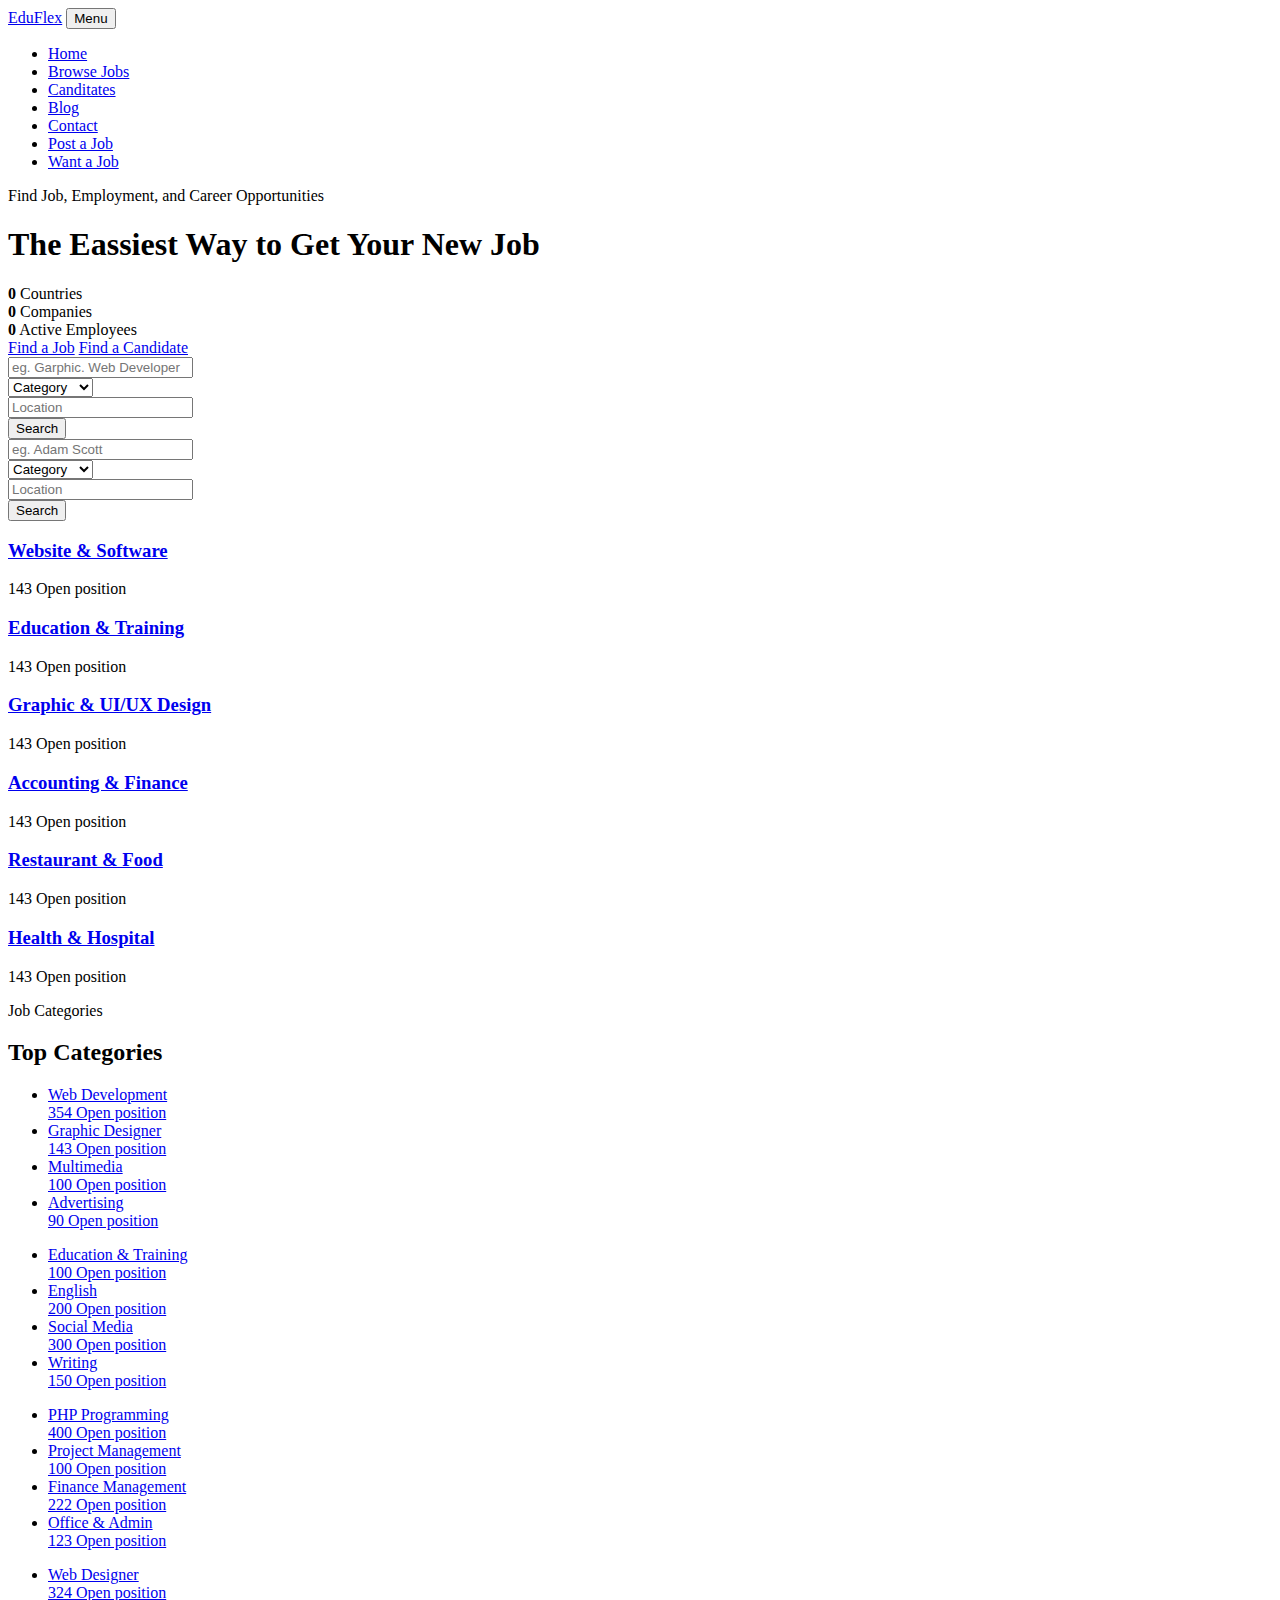
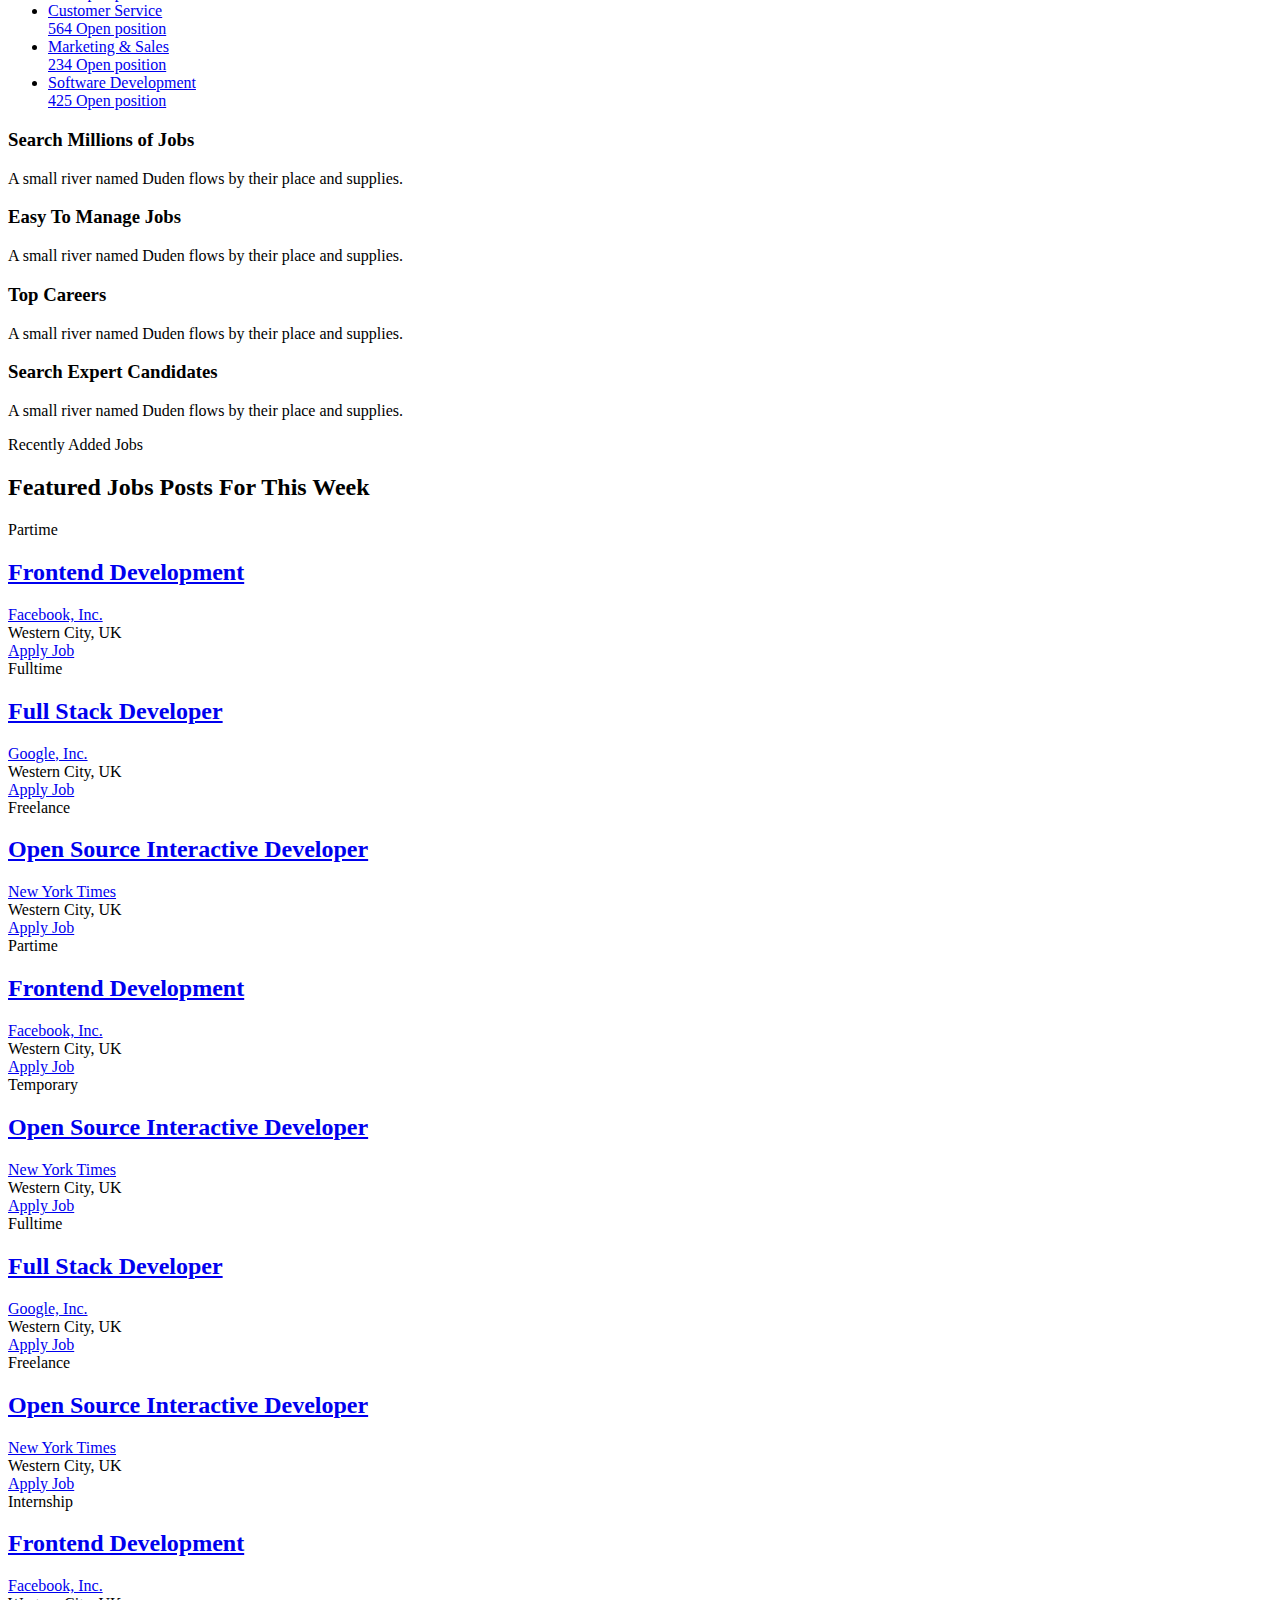
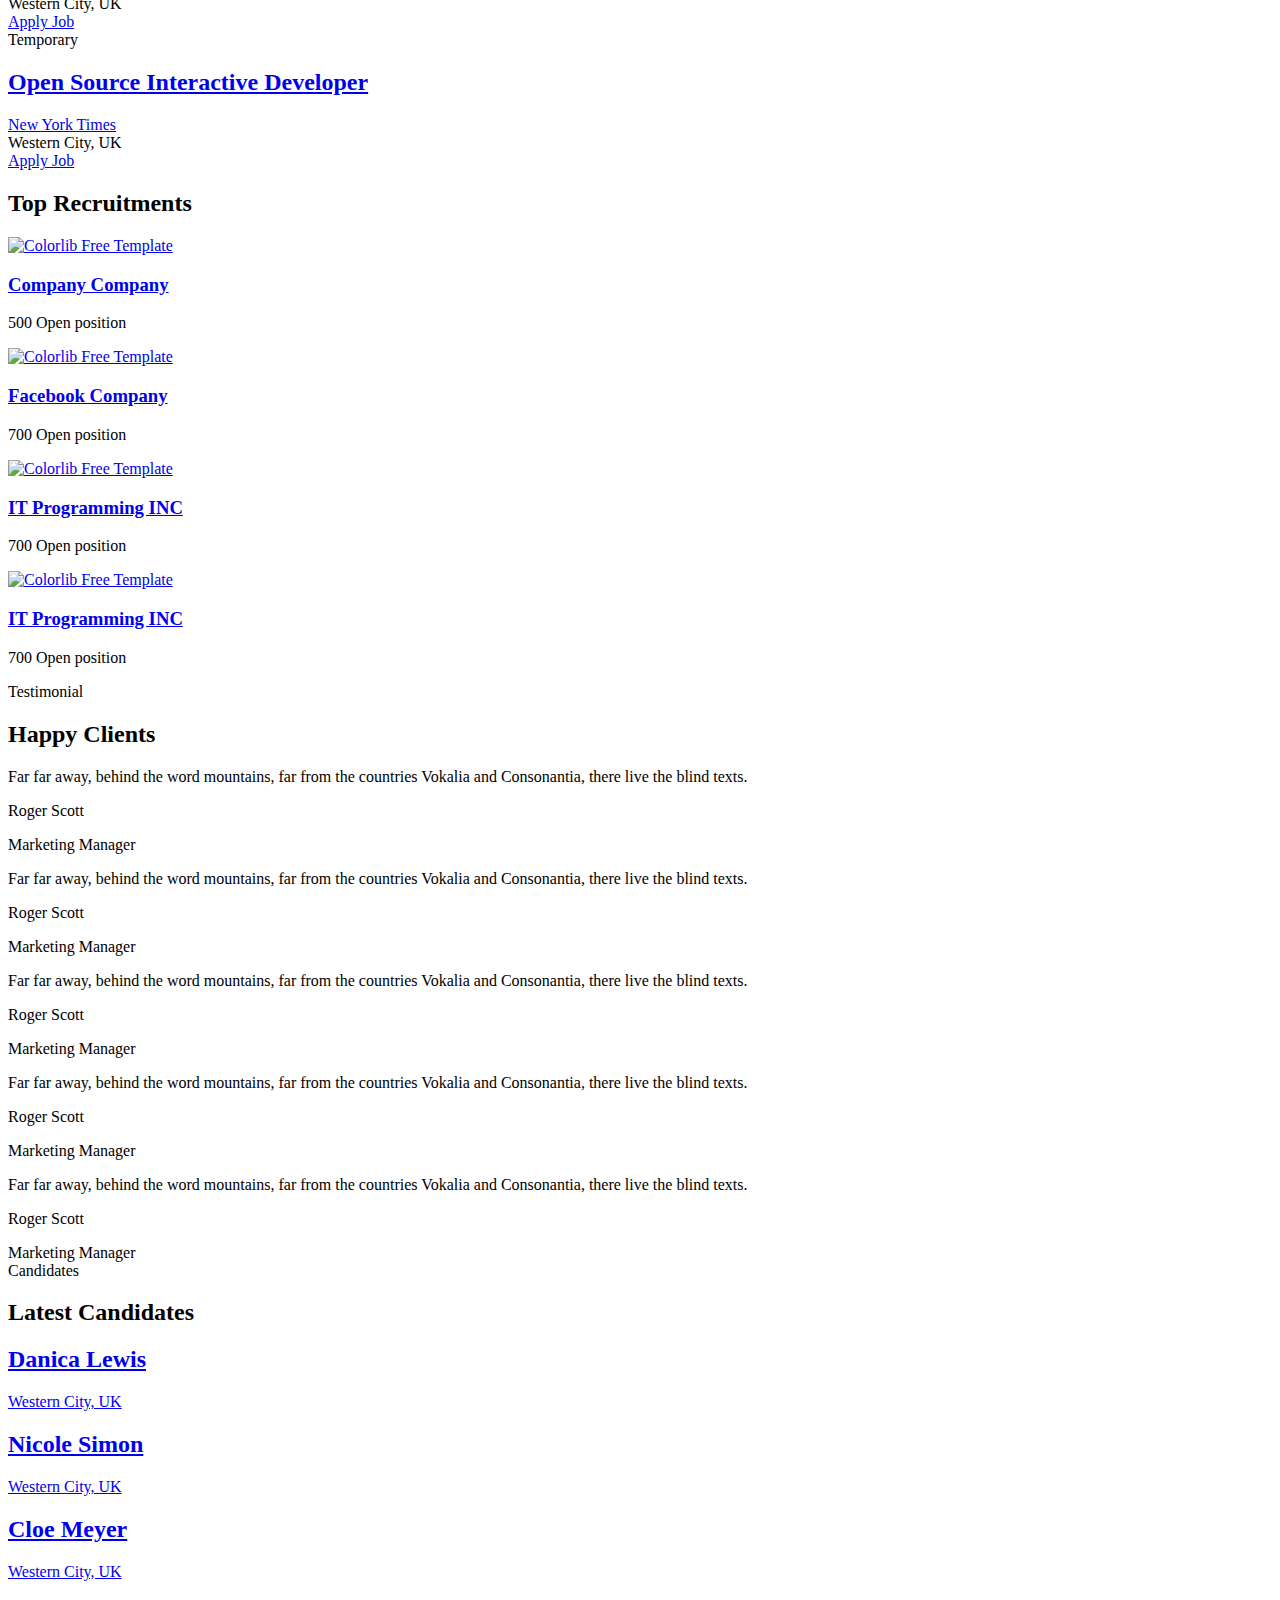
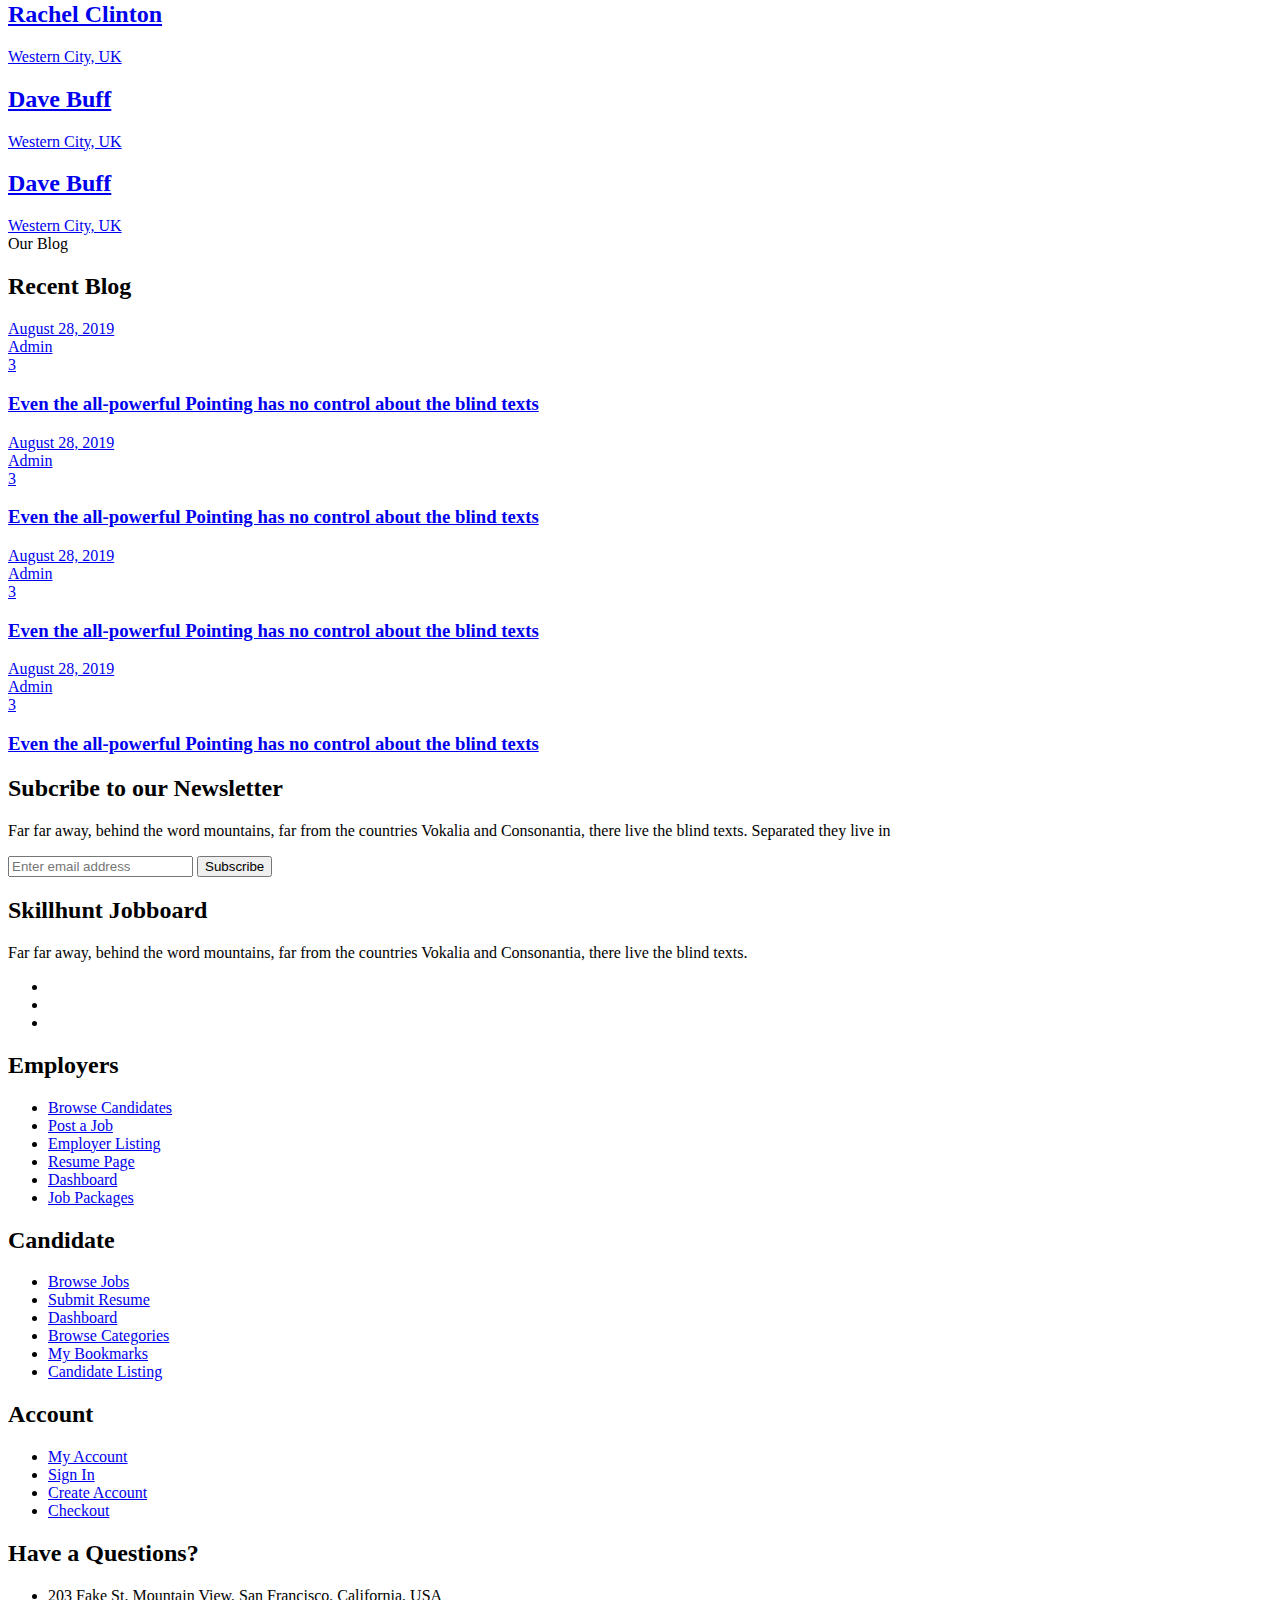
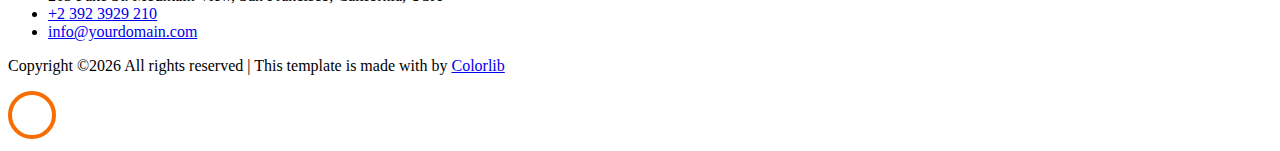
==== index.html @ 15dc2eec "Name changed" ====
<!DOCTYPE html>
<html lang="en">
  <head>
    <title>EduFlex</title>
    <meta charset="utf-8">
    <meta name="viewport" content="width=device-width, initial-scale=1, shrink-to-fit=no">
    
    <link href="https://fonts.googleapis.com/css?family=Source+Sans+Pro:300,400,600,700&display=swap" rel="stylesheet">

    <link rel="stylesheet" href="css/open-iconic-bootstrap.min.css">
    <link rel="stylesheet" href="css/animate.css">
    
    <link rel="stylesheet" href="css/owl.carousel.min.css">
    <link rel="stylesheet" href="css/owl.theme.default.min.css">
    <link rel="stylesheet" href="css/magnific-popup.css">

    <link rel="stylesheet" href="css/aos.css">

    <link rel="stylesheet" href="css/ionicons.min.css">

    <link rel="stylesheet" href="css/bootstrap-datepicker.css">
    <link rel="stylesheet" href="css/jquery.timepicker.css">

    
    <link rel="stylesheet" href="css/flaticon.css">
    <link rel="stylesheet" href="css/icomoon.css">
    <link rel="stylesheet" href="css/style.css">
  </head>
  <body>
    
	  <nav class="navbar navbar-expand-lg navbar-dark ftco_navbar bg-dark ftco-navbar-light" id="ftco-navbar">
	    <div class="container-fluid px-md-4	">
	      <a class="navbar-brand" href="index.html">EduFlex</a>
	      <button class="navbar-toggler" type="button" data-toggle="collapse" data-target="#ftco-nav" aria-controls="ftco-nav" aria-expanded="false" aria-label="Toggle navigation">
	        <span class="oi oi-menu"></span> Menu
	      </button>

	      <div class="collapse navbar-collapse" id="ftco-nav">
	        <ul class="navbar-nav ml-auto">
	          <li class="nav-item active"><a href="index.html" class="nav-link">Home</a></li>
	          <li class="nav-item"><a href="browsejobs.html" class="nav-link">Browse Jobs</a></li>
	          <li class="nav-item"><a href="candidates.html" class="nav-link">Canditates</a></li>
	          <li class="nav-item"><a href="blog.html" class="nav-link">Blog</a></li>
	          <li class="nav-item"><a href="contact.html" class="nav-link">Contact</a></li>
	          <li class="nav-item cta mr-md-1"><a href="new-post.html" class="nav-link">Post a Job</a></li>
	          <li class="nav-item cta cta-colored"><a href="job-post.html" class="nav-link">Want a Job</a></li>

	        </ul>
	      </div>
	    </div>
	  </nav>
    <!-- END nav -->
    
    <div class="hero-wrap img" style="background-image: url(images/bg_1.jpg);">
      <div class="overlay"></div>
      <div class="container">
      	<div class="row d-md-flex no-gutters slider-text align-items-center justify-content-center">
	        <div class="col-md-10 d-flex align-items-center ftco-animate">
	        	<div class="text text-center pt-5 mt-md-5">
	        		<p class="mb-4">Find Job, Employment, and Career Opportunities</p>
	            <h1 class="mb-5">The Eassiest Way to Get Your New Job</h1>
							<div class="ftco-counter ftco-no-pt ftco-no-pb">
			        	<div class="row">
				          <div class="col-md-4 d-flex justify-content-center counter-wrap ftco-animate">
				            <div class="block-18">
				              <div class="text d-flex">
				              	<div class="icon mr-2">
				              		<span class="flaticon-worldwide"></span>
				              	</div>
				              	<div class="desc text-left">
					                <strong class="number" data-number="46">0</strong>
					                <span>Countries</span>
				                </div>
				              </div>
				            </div>
				          </div>
				          <div class="col-md-4 d-flex justify-content-center counter-wrap ftco-animate">
				            <div class="block-18 text-center">
				              <div class="text d-flex">
				              	<div class="icon mr-2">
				              		<span class="flaticon-visitor"></span>
				              	</div>
				              	<div class="desc text-left">
					                <strong class="number" data-number="450">0</strong>
					                <span>Companies</span>
					              </div>
				              </div>
				            </div>
				          </div>
				          <div class="col-md-4 d-flex justify-content-center counter-wrap ftco-animate">
				            <div class="block-18 text-center">
				              <div class="text d-flex">
				              	<div class="icon mr-2">
				              		<span class="flaticon-resume"></span>
				              	</div>
				              	<div class="desc text-left">
					                <strong class="number" data-number="80000">0</strong>
					                <span>Active Employees</span>
					              </div>
				              </div>
				            </div>
				          </div>
				        </div>
			        </div>
							<div class="ftco-search my-md-5">
								<div class="row">
			            <div class="col-md-12 nav-link-wrap">
				            <div class="nav nav-pills text-center" id="v-pills-tab" role="tablist" aria-orientation="vertical">
				              <a class="nav-link active mr-md-1" id="v-pills-1-tab" data-toggle="pill" href="#v-pills-1" role="tab" aria-controls="v-pills-1" aria-selected="true">Find a Job</a>

				              <a class="nav-link" id="v-pills-2-tab" data-toggle="pill" href="#v-pills-2" role="tab" aria-controls="v-pills-2" aria-selected="false">Find a Candidate</a>

				            </div>
				          </div>
				          <div class="col-md-12 tab-wrap">
				            
				            <div class="tab-content p-4" id="v-pills-tabContent">

				              <div class="tab-pane fade show active" id="v-pills-1" role="tabpanel" aria-labelledby="v-pills-nextgen-tab">
				              	<form action="#" class="search-job">
				              		<div class="row no-gutters">
				              			<div class="col-md mr-md-2">
				              				<div class="form-group">
					              				<div class="form-field">
					              					<div class="icon"><span class="icon-briefcase"></span></div>
									                <input type="text" class="form-control" placeholder="eg. Garphic. Web Developer">
									              </div>
								              </div>
				              			</div>
				              			<div class="col-md mr-md-2">
				              				<div class="form-group">
				              					<div class="form-field">
					              					<div class="select-wrap">
							                      <div class="icon"><span class="ion-ios-arrow-down"></span></div>
							                      <select name="" id="" class="form-control">
							                      	<option value="">Category</option>
							                      	<option value="">Full Time</option>
							                        <option value="">Part Time</option>
							                        <option value="">Freelance</option>
							                        <option value="">Internship</option>
							                        <option value="">Temporary</option>
							                      </select>
							                    </div>
									              </div>
								              </div>
				              			</div>
				              			<div class="col-md mr-md-2">
				              				<div class="form-group">
				              					<div class="form-field">
					              					<div class="icon"><span class="icon-map-marker"></span></div>
									                <input type="text" class="form-control" placeholder="Location">
									              </div>
								              </div>
				              			</div>
				              			<div class="col-md">
				              				<div class="form-group">
				              					<div class="form-field">
								                	<button type="submit" class="form-control btn btn-primary">Search</button>
									              </div>
								              </div>
				              			</div>
				              		</div>
				              	</form>
				              </div>

				              <div class="tab-pane fade" id="v-pills-2" role="tabpanel" aria-labelledby="v-pills-performance-tab">
				              	<form action="#" class="search-job">
				              		<div class="row">
				              			<div class="col-md">
				              				<div class="form-group">
					              				<div class="form-field">
					              					<div class="icon"><span class="icon-user"></span></div>
									                <input type="text" class="form-control" placeholder="eg. Adam Scott">
									              </div>
								              </div>
				              			</div>
				              			<div class="col-md">
				              				<div class="form-group">
				              					<div class="form-field">
					              					<div class="select-wrap">
							                      <div class="icon"><span class="ion-ios-arrow-down"></span></div>
							                      <select name="" id="" class="form-control">
							                      	<option value="">Category</option>
							                      	<option value="">Full Time</option>
							                        <option value="">Part Time</option>
							                        <option value="">Freelance</option>
							                        <option value="">Internship</option>
							                        <option value="">Temporary</option>
							                      </select>
							                    </div>
									              </div>
								              </div>
				              			</div>
				              			<div class="col-md">
				              				<div class="form-group">
				              					<div class="form-field">
					              					<div class="icon"><span class="icon-map-marker"></span></div>
									                <input type="text" class="form-control" placeholder="Location">
									              </div>
								              </div>
				              			</div>
				              			<div class="col-md">
				              				<div class="form-group">
				              					<div class="form-field">
									                <button type="submit" class="form-control btn btn-primary">Search</button>
									              </div>
								              </div>
				              			</div>
				              		</div>
				              	</form>
				              </div>
				            </div>
				          </div>
				        </div>
			        </div>
	          </div>
	        </div>
	    	</div>
      </div>
    </div>

    <section class="ftco-section ftco-no-pt ftco-no-pb">
    	<div class="container">
    		<div class="row">
    			<div class="col-md-12">
    				<div class="category-wrap">
    					<div class="row no-gutters">
    						<div class="col-md-2">
    							<div class="top-category text-center no-border-left">
    								<h3><a href="#">Website &amp; Software</a></h3>
    								<span class="icon flaticon-contact"></span>
    								<p><span class="number">143</span> <span>Open position</span></p>
    							</div>
    						</div>
    						<div class="col-md-2">
    							<div class="top-category text-center active">
    								<h3><a href="#">Education &amp; Training</a></h3>
    								<span class="icon flaticon-mortarboard"></span>
    								<p><span class="number">143</span> <span>Open position</span></p>
    							</div>
    						</div>
    						<div class="col-md-2">
    							<div class="top-category text-center">
    								<h3><a href="#">Graphic &amp; UI/UX Design</a></h3>
    								<span class="icon flaticon-idea"></span>
    								<p><span class="number">143</span> <span>Open position</span></p>
    							</div>
    						</div>
    						<div class="col-md-2">
    							<div class="top-category text-center">
    								<h3><a href="#">Accounting &amp; Finance</a></h3>
    								<span class="icon flaticon-accounting"></span>
    								<p><span class="number">143</span> <span>Open position</span></p>
    							</div>
    						</div>
    						<div class="col-md-2">
    							<div class="top-category text-center">
    								<h3><a href="#">Restaurant &amp; Food</a></h3>
    								<span class="icon flaticon-dish"></span>
    								<p><span class="number">143</span> <span>Open position</span></p>
    							</div>
    						</div>
    						<div class="col-md-2">
    							<div class="top-category text-center">
    								<h3><a href="#">Health &amp; Hospital</a></h3>
    								<span class="icon flaticon-stethoscope"></span>
    								<p><span class="number">143</span> <span>Open position</span></p>
    							</div>
    						</div>
    					</div>
    				</div>
    			</div>
    		</div>
    	</div>
    </section>

    <section class="ftco-section">
    	<div class="container">
    		<div class="row justify-content-center mb-5">
          <div class="col-md-7 heading-section text-center ftco-animate">
          	<span class="subheading">Job Categories</span>
            <h2 class="mb-0">Top Categories</h2>
          </div>
        </div>
        <div class="row">
        	<div class="col-md-3 ftco-animate">
        		<ul class="category text-center">
        			<li><a href="#">Web Development <br><span class="number">354</span> <span>Open position</span><i class="ion-ios-arrow-forward"></i></a></li>
        			<li><a href="#">Graphic Designer <br><span class="number">143</span> <span>Open position</span><i class="ion-ios-arrow-forward"></i></a></li>
        			<li><a href="#">Multimedia <br><span class="number">100</span> <span>Open position</span><i class="ion-ios-arrow-forward"></i></a></li>
        			<li><a href="#">Advertising <br><span class="number">90</span> <span>Open position</span><i class="ion-ios-arrow-forward"></i></a></li>
        		</ul>
        	</div>
        	<div class="col-md-3 ftco-animate">
        		<ul class="category text-center">
        			<li><a href="#">Education &amp; Training <br><span class="number">100</span> <span>Open position</span><i class="ion-ios-arrow-forward"></i></a></li>
        			<li><a href="#">English <br><span class="number">200</span> <span>Open position</span><i class="ion-ios-arrow-forward"></i></a></li>
        			<li><a href="#">Social Media <br><span class="number">300</span> <span>Open position</span><i class="ion-ios-arrow-forward"></i></a></li>
        			<li><a href="#">Writing <br><span class="number">150</span> <span>Open position</span><i class="ion-ios-arrow-forward"></i></a></li>
        		</ul>
        	</div>
        	<div class="col-md-3 ftco-animate">
        		<ul class="category text-center">
        			<li><a href="#">PHP Programming <br><span class="number">400</span> <span>Open position</span><i class="ion-ios-arrow-forward"></i></a></li>
        			<li><a href="#">Project Management <br><span class="number">100</span> <span>Open position</span><i class="ion-ios-arrow-forward"></i></a></li>
        			<li><a href="#">Finance Management <br><span class="number">222</span> <span>Open position</span><i class="ion-ios-arrow-forward"></i></a></li>
        			<li><a href="#">Office &amp; Admin <br><span class="number">123</span> <span>Open position</span><i class="ion-ios-arrow-forward"></i></a></li>
        		</ul>
        	</div>
        	<div class="col-md-3 ftco-animate">
        		<ul class="category text-center">
        			<li><a href="#">Web Designer <br><span class="number">324</span> <span>Open position</span></span><i class="ion-ios-arrow-forward"></i></a></li>
        			<li><a href="#">Customer Service <br><span class="number">564</span> <span>Open position</span><i class="ion-ios-arrow-forward"></i></a></li>
        			<li><a href="#">Marketing &amp; Sales <br><span class="number">234</span> <span>Open position</span><i class="ion-ios-arrow-forward"></i></a></li>
        			<li><a href="#">Software Development <br><span class="number">425</span> <span>Open position</span><i class="ion-ios-arrow-forward"></i></a></li>
        		</ul>
        	</div>
        </div>
    	</div>
    </section>

    <section class="ftco-section services-section">
      <div class="container">
        <div class="row d-flex">
          <div class="col-md-3 d-flex align-self-stretch ftco-animate">
            <div class="media block-6 services d-block">
              <div class="icon"><span class="flaticon-resume"></span></div>
              <div class="media-body">
                <h3 class="heading mb-3">Search Millions of Jobs</h3>
                <p>A small river named Duden flows by their place and supplies.</p>
              </div>
            </div>      
          </div>
          <div class="col-md-3 d-flex align-self-stretch ftco-animate">
            <div class="media block-6 services d-block">
              <div class="icon"><span class="flaticon-team"></span></div>
              <div class="media-body">
                <h3 class="heading mb-3">Easy To Manage Jobs</h3>
                <p>A small river named Duden flows by their place and supplies.</p>
              </div>
            </div>    
          </div>
          <div class="col-md-3 d-flex align-self-stretch ftco-animate">
            <div class="media block-6 services d-block">
              <div class="icon"><span class="flaticon-career"></span></div>
              <div class="media-body">
                <h3 class="heading mb-3">Top Careers</h3>
                <p>A small river named Duden flows by their place and supplies.</p>
              </div>
            </div>      
          </div>
          <div class="col-md-3 d-flex align-self-stretch ftco-animate">
            <div class="media block-6 services d-block">
              <div class="icon"><span class="flaticon-employees"></span></div>
              <div class="media-body">
                <h3 class="heading mb-3">Search Expert Candidates</h3>
                <p>A small river named Duden flows by their place and supplies.</p>
              </div>
            </div>      
          </div>
        </div>
      </div>
    </section>

		<section class="ftco-section bg-light">
			<div class="container">
				<div class="row">
					<div class="col-lg-9 pr-lg-5">
						<div class="row justify-content-center pb-3">
		          <div class="col-md-12 heading-section ftco-animate">
		          	<span class="subheading">Recently Added Jobs</span>
		            <h2 class="mb-4">Featured Jobs Posts For This Week</h2>
		          </div>
		        </div>
						<div class="row">
							<div class="col-md-12 ftco-animate">
		            <div class="job-post-item p-4 d-block d-lg-flex align-items-center">
		              <div class="one-third mb-4 mb-md-0">
		                <div class="job-post-item-header align-items-center">
		                	<span class="subadge">Partime</span>
		                  <h2 class="mr-3 text-black"><a href="#">Frontend Development</a></h2>
		                </div>
		                <div class="job-post-item-body d-block d-md-flex">
		                  <div class="mr-3"><span class="icon-layers"></span> <a href="#">Facebook, Inc.</a></div>
		                  <div><span class="icon-my_location"></span> <span>Western City, UK</span></div>
		                </div>
		              </div>

		              <div class="one-forth ml-auto d-flex align-items-center mt-4 md-md-0">
		              	<div>
			                <a href="#" class="icon text-center d-flex justify-content-center align-items-center icon mr-2">
			                	<span class="icon-heart"></span>
			                </a>
		                </div>
		                <a href="job-single.html" class="btn btn-primary py-2">Apply Job</a>
		              </div>
		            </div>
		          </div><!-- end -->

							<div class="col-md-12 ftco-animate">
		            <div class="job-post-item p-4 d-block d-lg-flex align-items-center">
		              <div class="one-third mb-4 mb-md-0">
		                <div class="job-post-item-header align-items-center">
											<span class="subadge">Fulltime</span>
		                  <h2 class="mr-3 text-black"><a href="#">Full Stack Developer</a></h2>
		                </div>
		                <div class="job-post-item-body d-block d-md-flex">
		                  <div class="mr-3"><span class="icon-layers"></span> <a href="#">Google, Inc.</a></div>
		                  <div><span class="icon-my_location"></span> <span>Western City, UK</span></div>
		                </div>
		              </div>

		              <div class="one-forth ml-auto d-flex align-items-center mt-4 md-md-0">
		              	<div>
			                <a href="#" class="icon text-center d-flex justify-content-center align-items-center icon mr-2">
			                	<span class="icon-heart"></span>
			                </a>
		                </div>
		                <a href="job-single.html" class="btn btn-primary py-2">Apply Job</a>
		              </div>
		            </div>
		          </div><!-- end -->

		          <div class="col-md-12 ftco-animate">
		            <div class="job-post-item p-4 d-block d-lg-flex align-items-center">
		              <div class="one-third mb-4 mb-md-0">
		                <div class="job-post-item-header align-items-center">
		                	<span class="subadge">Freelance</span>
		                  <h2 class="mr-3 text-black"><a href="#">Open Source Interactive Developer</a></h2>
		                </div>
		                <div class="job-post-item-body d-block d-md-flex">
		                  <div class="mr-3"><span class="icon-layers"></span> <a href="#">New York Times</a></div>
		                  <div><span class="icon-my_location"></span> <span>Western City, UK</span></div>
		                </div>
		              </div>

		              <div class="one-forth ml-auto d-flex align-items-center mt-4 md-md-0">
		              	<div>
			                <a href="#" class="icon text-center d-flex justify-content-center align-items-center icon mr-2">
			                	<span class="icon-heart"></span>
			                </a>
		                </div>
		                <a href="job-single.html" class="btn btn-primary py-2">Apply Job</a>
		              </div>
		            </div>
		          </div><!-- end -->

		          <div class="col-md-12 ftco-animate">
		            <div class="job-post-item p-4 d-block d-lg-flex align-items-center">
		              <div class="one-third mb-4 mb-md-0">
		                <div class="job-post-item-header align-items-center">
		                	<span class="subadge">Partime</span>
		                  <h2 class="mr-3 text-black"><a href="#">Frontend Development</a></h2>
		                </div>
		                <div class="job-post-item-body d-block d-md-flex">
		                  <div class="mr-3"><span class="icon-layers"></span> <a href="#">Facebook, Inc.</a></div>
		                  <div><span class="icon-my_location"></span> <span>Western City, UK</span></div>
		                </div>
		              </div>

		              <div class="one-forth ml-auto d-flex align-items-center mt-4 md-md-0">
		              	<div>
			                <a href="#" class="icon text-center d-flex justify-content-center align-items-center icon mr-2">
			                	<span class="icon-heart"></span>
			                </a>
		                </div>
		                <a href="job-single.html" class="btn btn-primary py-2">Apply Job</a>
		              </div>
		            </div>
		          </div><!-- end -->

		          <div class="col-md-12 ftco-animate">
		            <div class="job-post-item p-4 d-block d-lg-flex align-items-center">
		              <div class="one-third mb-4 mb-md-0">
		                <div class="job-post-item-header align-items-center">
		                	<span class="subadge">Temporary</span>
		                  <h2 class="mr-3 text-black"><a href="#">Open Source Interactive Developer</a></h2>
		                </div>
		                <div class="job-post-item-body d-block d-md-flex">
		                  <div class="mr-3"><span class="icon-layers"></span> <a href="#">New York Times</a></div>
		                  <div><span class="icon-my_location"></span> <span>Western City, UK</span></div>
		                </div>
		              </div>

		              <div class="one-forth ml-auto d-flex align-items-center mt-4 md-md-0">
		              	<div>
			                <a href="#" class="icon text-center d-flex justify-content-center align-items-center icon mr-2">
			                	<span class="icon-heart"></span>
			                </a>
		                </div>
		                <a href="job-single.html" class="btn btn-primary py-2">Apply Job</a>
		              </div>
		            </div>
		          </div><!-- end -->

		         	<div class="col-md-12 ftco-animate">
		            <div class="job-post-item p-4 d-block d-lg-flex align-items-center">
		              <div class="one-third mb-4 mb-md-0">
		                <div class="job-post-item-header align-items-center">
		                	<span class="subadge">Fulltime</span>
		                  <h2 class="mr-3 text-black"><a href="#">Full Stack Developer</a></h2>
		                </div>
		                <div class="job-post-item-body d-block d-md-flex">
		                  <div class="mr-3"><span class="icon-layers"></span> <a href="#">Google, Inc.</a></div>
		                  <div><span class="icon-my_location"></span> <span>Western City, UK</span></div>
		                </div>
		              </div>

		              <div class="one-forth ml-auto d-flex align-items-center mt-4 md-md-0">
		              	<div>
			                <a href="#" class="icon text-center d-flex justify-content-center align-items-center icon mr-2">
			                	<span class="icon-heart"></span>
			                </a>
		                </div>
		                <a href="job-single.html" class="btn btn-primary py-2">Apply Job</a>
		              </div>
		            </div>
		          </div><!-- end -->

		          <div class="col-md-12 ftco-animate">
		            <div class="job-post-item p-4 d-block d-lg-flex align-items-center">
		              <div class="one-third mb-4 mb-md-0">
		                <div class="job-post-item-header align-items-center">
		                	<span class="subadge">Freelance</span>
		                  <h2 class="mr-3 text-black"><a href="#">Open Source Interactive Developer</a></h2>
		                </div>
		                <div class="job-post-item-body d-block d-md-flex">
		                  <div class="mr-3"><span class="icon-layers"></span> <a href="#">New York Times</a></div>
		                  <div><span class="icon-my_location"></span> <span>Western City, UK</span></div>
		                </div>
		              </div>

		              <div class="one-forth ml-auto d-flex align-items-center mt-4 md-md-0">
		              	<div>
			                <a href="#" class="icon text-center d-flex justify-content-center align-items-center icon mr-2">
			                	<span class="icon-heart"></span>
			                </a>
		                </div>
		                <a href="job-single.html" class="btn btn-primary py-2">Apply Job</a>
		              </div>
		            </div>
		          </div><!-- end -->

		          <div class="col-md-12 ftco-animate">
		            <div class="job-post-item p-4 d-block d-lg-flex align-items-center">
		              <div class="one-third mb-4 mb-md-0">
		                <div class="job-post-item-header align-items-center">
		                	<span class="subadge">Internship</span>
		                  <h2 class="mr-3 text-black"><a href="#">Frontend Development</a></h2>
		                </div>
		                <div class="job-post-item-body d-block d-md-flex">
		                  <div class="mr-3"><span class="icon-layers"></span> <a href="#">Facebook, Inc.</a></div>
		                  <div><span class="icon-my_location"></span> <span>Western City, UK</span></div>
		                </div>
		              </div>

		              <div class="one-forth ml-auto d-flex align-items-center mt-4 md-md-0">
		              	<div>
			                <a href="#" class="icon text-center d-flex justify-content-center align-items-center icon mr-2">
			                	<span class="icon-heart"></span>
			                </a>
		                </div>
		                <a href="job-single.html" class="btn btn-primary py-2">Apply Job</a>
		              </div>
		            </div>
		          </div><!-- end -->

		          <div class="col-md-12 ftco-animate">
		            <div class="job-post-item p-4 d-block d-lg-flex align-items-center">
		              <div class="one-third mb-4 mb-md-0">
		                <div class="job-post-item-header align-items-center">
		                	<span class="subadge">Temporary</span>
		                  <h2 class="mr-3 text-black"><a href="#">Open Source Interactive Developer</a></h2>
		                </div>
		                <div class="job-post-item-body d-block d-md-flex">
		                  <div class="mr-3"><span class="icon-layers"></span> <a href="#">New York Times</a></div>
		                  <div><span class="icon-my_location"></span> <span>Western City, UK</span></div>
		                </div>
		              </div>

		              <div class="one-forth ml-auto d-flex align-items-center mt-4 md-md-0">
		              	<div>
			                <a href="#" class="icon text-center d-flex justify-content-center align-items-center icon mr-2">
			                	<span class="icon-heart"></span>
			                </a>
		                </div>
		                <a href="job-single.html" class="btn btn-primary py-2">Apply Job</a>
		              </div>
		            </div>
		          </div><!-- end -->
		        </div>
		      </div>
		      <div class="col-lg-3 sidebar">
		        <div class="row justify-content-center pb-3">
		          <div class="col-md-12 heading-section ftco-animate">
		            <h2 class="mb-4">Top Recruitments</h2>
		          </div>
		        </div>
		        <div class="sidebar-box ftco-animate">
		        	<div class="">
			        	<a href="#" class="company-wrap"><img src="images/company-1.jpg" class="img-fluid" alt="Colorlib Free Template"></a>
			        	<div class="text p-3">
			        		<h3><a href="#">Company Company</a></h3>
			        		<p><span class="number">500</span> <span>Open position</span></p>
			        	</div>
		        	</div>
		        </div>
		        <div class="sidebar-box ftco-animate">
		        	<div class="">
			        	<a href="#" class="company-wrap"><img src="images/company-2.jpg" class="img-fluid" alt="Colorlib Free Template"></a>
			        	<div class="text p-3">
			        		<h3><a href="#">Facebook Company</a></h3>
			        		<p><span class="number">700</span> <span>Open position</span></p>
			        	</div>
			        </div>
		        </div>
		        <div class="sidebar-box ftco-animate">
		        	<div class="">
			        	<a href="#" class="company-wrap"><img src="images/company-3.jpg" class="img-fluid" alt="Colorlib Free Template"></a>
			        	<div class="text p-3">
			        		<h3><a href="#">IT Programming INC</a></h3>
			        		<p><span class="number">700</span> <span>Open position</span></p>
			        	</div>
			        </div>
		        </div>
		        <div class="sidebar-box ftco-animate">
		        	<div class="">
			        	<a href="#" class="company-wrap"><img src="images/company-4.jpg" class="img-fluid" alt="Colorlib Free Template"></a>
			        	<div class="text p-3">
			        		<h3><a href="#">IT Programming INC</a></h3>
			        		<p><span class="number">700</span> <span>Open position</span></p>
			        	</div>
			        </div>
		        </div>
		      </div>
				</div>
			</div>
		</section>



    <section class="ftco-section testimony-section">
      <div class="container">
        <div class="row justify-content-center mb-4">
          <div class="col-md-7 text-center heading-section ftco-animate">
          	<span class="subheading">Testimonial</span>
            <h2 class="mb-4">Happy Clients</h2>
          </div>
        </div>
        <div class="row ftco-animate">
          <div class="col-md-12">
            <div class="carousel-testimony owl-carousel ftco-owl">
              <div class="item">
                <div class="testimony-wrap py-4">
                  <div class="text">
                    <p class="mb-4">Far far away, behind the word mountains, far from the countries Vokalia and Consonantia, there live the blind texts.</p>
                    <div class="d-flex align-items-center">
                    	<div class="user-img" style="background-image: url(images/person_1.jpg)"></div>
                    	<div class="pl-3">
		                    <p class="name">Roger Scott</p>
		                    <span class="position">Marketing Manager</span>
		                  </div>
	                  </div>
                  </div>
                </div>
              </div>
              <div class="item">
                <div class="testimony-wrap py-4">
                  <div class="text">
                    <p class="mb-4">Far far away, behind the word mountains, far from the countries Vokalia and Consonantia, there live the blind texts.</p>
                    <div class="d-flex align-items-center">
                    	<div class="user-img" style="background-image: url(images/person_2.jpg)"></div>
                    	<div class="pl-3">
		                    <p class="name">Roger Scott</p>
		                    <span class="position">Marketing Manager</span>
		                  </div>
	                  </div>
                  </div>
                </div>
              </div>
              <div class="item">
                <div class="testimony-wrap py-4">
                  <div class="text">
                    <p class="mb-4">Far far away, behind the word mountains, far from the countries Vokalia and Consonantia, there live the blind texts.</p>
                    <div class="d-flex align-items-center">
                    	<div class="user-img" style="background-image: url(images/person_3.jpg)"></div>
                    	<div class="pl-3">
		                    <p class="name">Roger Scott</p>
		                    <span class="position">Marketing Manager</span>
		                  </div>
	                  </div>
                  </div>
                </div>
              </div>
              <div class="item">
                <div class="testimony-wrap py-4">
                  <div class="text">
                    <p class="mb-4">Far far away, behind the word mountains, far from the countries Vokalia and Consonantia, there live the blind texts.</p>
                    <div class="d-flex align-items-center">
                    	<div class="user-img" style="background-image: url(images/person_1.jpg)"></div>
                    	<div class="pl-3">
		                    <p class="name">Roger Scott</p>
		                    <span class="position">Marketing Manager</span>
		                  </div>
	                  </div>
                  </div>
                </div>
              </div>
              <div class="item">
                <div class="testimony-wrap py-4">
                  <div class="text">
                    <p class="mb-4">Far far away, behind the word mountains, far from the countries Vokalia and Consonantia, there live the blind texts.</p>
                    <div class="d-flex align-items-center">
                    	<div class="user-img" style="background-image: url(images/person_2.jpg)"></div>
                    	<div class="pl-3">
		                    <p class="name">Roger Scott</p>
		                    <span class="position">Marketing Manager</span>
		                  </div>
	                  </div>
                  </div>
                </div>
              </div>
            </div>
          </div>
        </div>
      </div>
    </section>

    <section class="ftco-section ftco-candidates bg-primary">
    	<div class="container">
    		<div class="row justify-content-center pb-3">
          <div class="col-md-10 heading-section heading-section-white text-center ftco-animate">
          	<span class="subheading">Candidates</span>
            <h2 class="mb-4">Latest Candidates</h2>
          </div>
        </div>
    	</div>
    	<div class="container">
        <div class="row">
        	<div class="col-md-12 ftco-animate">
        		<div class="carousel-candidates owl-carousel">
        			<div class="item">
		        		<a href="#" class="team text-center">
		        			<div class="img" style="background-image: url(images/person_1.jpg);"></div>
		        			<h2>Danica Lewis</h2>
		        			<span class="position">Western City, UK</span>
		        		</a>
        			</div>
        			<div class="item">
	        			<a href="#" class="team text-center">
		        			<div class="img" style="background-image: url(images/person_2.jpg);"></div>
		        			<h2>Nicole Simon</h2>
		        			<span class="position">Western City, UK</span>
		        		</a>
	        		</div>
	        		<div class="item">
	        			<a href="#" class="team text-center">
		        			<div class="img" style="background-image: url(images/person_3.jpg);"></div>
		        			<h2>Cloe Meyer</h2>
		        			<span class="position">Western City, UK</span>
		        		</a>
	        		</div>
	        		<div class="item">
	        			<a href="#" class="team text-center">
		        			<div class="img" style="background-image: url(images/person_4.jpg);"></div>
		        			<h2>Rachel Clinton</h2>
		        			<span class="position">Western City, UK</span>
		        		</a>
	        		</div>
	        		<div class="item">
	        			<a href="#" class="team text-center">
		        			<div class="img" style="background-image: url(images/person_5.jpg);"></div>
		        			<h2>Dave Buff</h2>
		        			<span class="position">Western City, UK</span>
		        		</a>
	        		</div>
	        		<div class="item">
	        			<a href="#" class="team text-center">
		        			<div class="img" style="background-image: url(images/person_6.jpg);"></div>
		        			<h2>Dave Buff</h2>
		        			<span class="position">Western City, UK</span>
		        		</a>
	        		</div>
        		</div>
        	</div>
        </div>
    	</div>
    </section>

    <section class="ftco-section bg-light">
      <div class="container">
        <div class="row justify-content-center mb-5 pb-3">
          <div class="col-md-7 heading-section text-center ftco-animate">
          	<span class="subheading">Our Blog</span>
            <h2><span>Recent</span> Blog</h2>
          </div>
        </div>
        <div class="row d-flex">
          <div class="col-md-3 d-flex ftco-animate">
            <div class="blog-entry align-self-stretch">
              <a href="blog-single.html" class="block-20" style="background-image: url('images/image_1.jpg');">
              </a>
              <div class="text mt-3">
              	<div class="meta mb-2">
                  <div><a href="#">August 28, 2019</a></div>
                  <div><a href="#">Admin</a></div>
                  <div><a href="#" class="meta-chat"><span class="icon-chat"></span> 3</a></div>
                </div>
                <h3 class="heading"><a href="#">Even the all-powerful Pointing has no control about the blind texts</a></h3>
              </div>
            </div>
          </div>
          <div class="col-md-3 d-flex ftco-animate">
            <div class="blog-entry align-self-stretch">
              <a href="blog-single.html" class="block-20" style="background-image: url('images/image_2.jpg');">
              </a>
              <div class="text mt-3">
              	<div class="meta mb-2">
                  <div><a href="#">August 28, 2019</a></div>
                  <div><a href="#">Admin</a></div>
                  <div><a href="#" class="meta-chat"><span class="icon-chat"></span> 3</a></div>
                </div>
                <h3 class="heading"><a href="#">Even the all-powerful Pointing has no control about the blind texts</a></h3>
              </div>
            </div>
          </div>
          <div class="col-md-3 d-flex ftco-animate">
            <div class="blog-entry align-self-stretch">
              <a href="blog-single.html" class="block-20" style="background-image: url('images/image_3.jpg');">
              </a>
              <div class="text mt-3">
              	<div class="meta mb-2">
                  <div><a href="#">August 28, 2019</a></div>
                  <div><a href="#">Admin</a></div>
                  <div><a href="#" class="meta-chat"><span class="icon-chat"></span> 3</a></div>
                </div>
                <h3 class="heading"><a href="#">Even the all-powerful Pointing has no control about the blind texts</a></h3>
              </div>
            </div>
          </div>
          <div class="col-md-3 d-flex ftco-animate">
            <div class="blog-entry align-self-stretch">
              <a href="blog-single.html" class="block-20" style="background-image: url('images/image_4.jpg');">
              </a>
              <div class="text mt-3">
              	<div class="meta mb-2">
                  <div><a href="#">August 28, 2019</a></div>
                  <div><a href="#">Admin</a></div>
                  <div><a href="#" class="meta-chat"><span class="icon-chat"></span> 3</a></div>
                </div>
                <h3 class="heading"><a href="#">Even the all-powerful Pointing has no control about the blind texts</a></h3>
              </div>
            </div>
          </div>
        </div>
      </div>
    </section>
		
		<section class="ftco-section-parallax">
      <div class="parallax-img d-flex align-items-center">
        <div class="container">
          <div class="row d-flex justify-content-center">
            <div class="col-md-7 text-center heading-section heading-section-white ftco-animate">
              <h2>Subcribe to our Newsletter</h2>
              <p>Far far away, behind the word mountains, far from the countries Vokalia and Consonantia, there live the blind texts. Separated they live in</p>
              <div class="row d-flex justify-content-center mt-4 mb-4">
                <div class="col-md-12">
                  <form action="#" class="subscribe-form">
                    <div class="form-group d-flex">
                      <input type="text" class="form-control" placeholder="Enter email address">
                      <input type="submit" value="Subscribe" class="submit px-3">
                    </div>
                  </form>
                </div>
              </div>
            </div>
          </div>
        </div>
      </div>
    </section>

    <footer class="ftco-footer ftco-bg-dark ftco-section">
      <div class="container">
        <div class="row mb-5">
        	<div class="col-md">
             <div class="ftco-footer-widget mb-4">
              <h2 class="ftco-heading-2">Skillhunt Jobboard</h2>
              <p>Far far away, behind the word mountains, far from the countries Vokalia and Consonantia, there live the blind texts.</p>
              <ul class="ftco-footer-social list-unstyled float-md-left float-lft mt-3">
                <li class="ftco-animate"><a href="#"><span class="icon-twitter"></span></a></li>
                <li class="ftco-animate"><a href="#"><span class="icon-facebook"></span></a></li>
                <li class="ftco-animate"><a href="#"><span class="icon-instagram"></span></a></li>
              </ul>
            </div>
          </div>
          <div class="col-md">
            <div class="ftco-footer-widget mb-4">
              <h2 class="ftco-heading-2">Employers</h2>
              <ul class="list-unstyled">
                <li><a href="#" class="pb-1 d-block">Browse Candidates</a></li>
                <li><a href="#" class="pb-1 d-block">Post a Job</a></li>
                <li><a href="#" class="pb-1 d-block">Employer Listing</a></li>
                <li><a href="#" class="pb-1 d-block">Resume Page</a></li>
                <li><a href="#" class="pb-1 d-block">Dashboard</a></li>
                <li><a href="#" class="pb-1 d-block">Job Packages</a></li>
              </ul>
            </div>
          </div>
          <div class="col-md">
            <div class="ftco-footer-widget mb-4 ml-md-4">
              <h2 class="ftco-heading-2">Candidate</h2>
              <ul class="list-unstyled">
                <li><a href="#" class="pb-1 d-block">Browse Jobs</a></li>
                <li><a href="#" class="pb-1 d-block">Submit Resume</a></li>
                <li><a href="#" class="pb-1 d-block">Dashboard</a></li>
                <li><a href="#" class="pb-1 d-block">Browse Categories</a></li>
                <li><a href="#" class="pb-1 d-block">My Bookmarks</a></li>
                <li><a href="#" class="pb-1 d-block">Candidate Listing</a></li>
              </ul>
            </div>
          </div>
          <div class="col-md">
            <div class="ftco-footer-widget mb-4 ml-md-4">
              <h2 class="ftco-heading-2">Account</h2>
              <ul class="list-unstyled">
                <li><a href="#" class="pb-1 d-block">My Account</a></li>
                <li><a href="#" class="pb-1 d-block">Sign In</a></li>
                <li><a href="#" class="pb-1 d-block">Create Account</a></li>
                <li><a href="#" class="pb-1 d-block">Checkout</a></li>
              </ul>
            </div>
          </div>
          <div class="col-md">
            <div class="ftco-footer-widget mb-4">
            	<h2 class="ftco-heading-2">Have a Questions?</h2>
            	<div class="block-23 mb-3">
	              <ul>
	                <li><span class="icon icon-map-marker"></span><span class="text">203 Fake St. Mountain View, San Francisco, California, USA</span></li>
	                <li><a href="#"><span class="icon icon-phone"></span><span class="text">+2 392 3929 210</span></a></li>
	                <li><a href="#"><span class="icon icon-envelope"></span><span class="text">info@yourdomain.com</span></a></li>
	              </ul>
	            </div>
            </div>
          </div>
        </div>
        <div class="row">
          <div class="col-md-12 text-center">

            <p><!-- Link back to Colorlib can't be removed. Template is licensed under CC BY 3.0. -->
  Copyright &copy;<script>document.write(new Date().getFullYear());</script> All rights reserved | This template is made with <i class="icon-heart text-danger" aria-hidden="true"></i> by <a href="https://colorlib.com" target="_blank">Colorlib</a>
  <!-- Link back to Colorlib can't be removed. Template is licensed under CC BY 3.0. --></p>
          </div>
        </div>
      </div>
    </footer>
    
  

  <!-- loader -->
  <div id="ftco-loader" class="show fullscreen"><svg class="circular" width="48px" height="48px"><circle class="path-bg" cx="24" cy="24" r="22" fill="none" stroke-width="4" stroke="#eeeeee"/><circle class="path" cx="24" cy="24" r="22" fill="none" stroke-width="4" stroke-miterlimit="10" stroke="#F96D00"/></svg></div>


  <script src="js/jquery.min.js"></script>
  <script src="js/jquery-migrate-3.0.1.min.js"></script>
  <script src="js/popper.min.js"></script>
  <script src="js/bootstrap.min.js"></script>
  <script src="js/jquery.easing.1.3.js"></script>
  <script src="js/jquery.waypoints.min.js"></script>
  <script src="js/jquery.stellar.min.js"></script>
  <script src="js/owl.carousel.min.js"></script>
  <script src="js/jquery.magnific-popup.min.js"></script>
  <script src="js/aos.js"></script>
  <script src="js/jquery.animateNumber.min.js"></script>
  <script src="js/scrollax.min.js"></script>
  <script src="https://maps.googleapis.com/maps/api/js?key=AIzaSyBVWaKrjvy3MaE7SQ74_uJiULgl1JY0H2s&sensor=false"></script>
  <script src="js/google-map.js"></script>
  <script src="js/main.js"></script>
    
  </body>
</html>
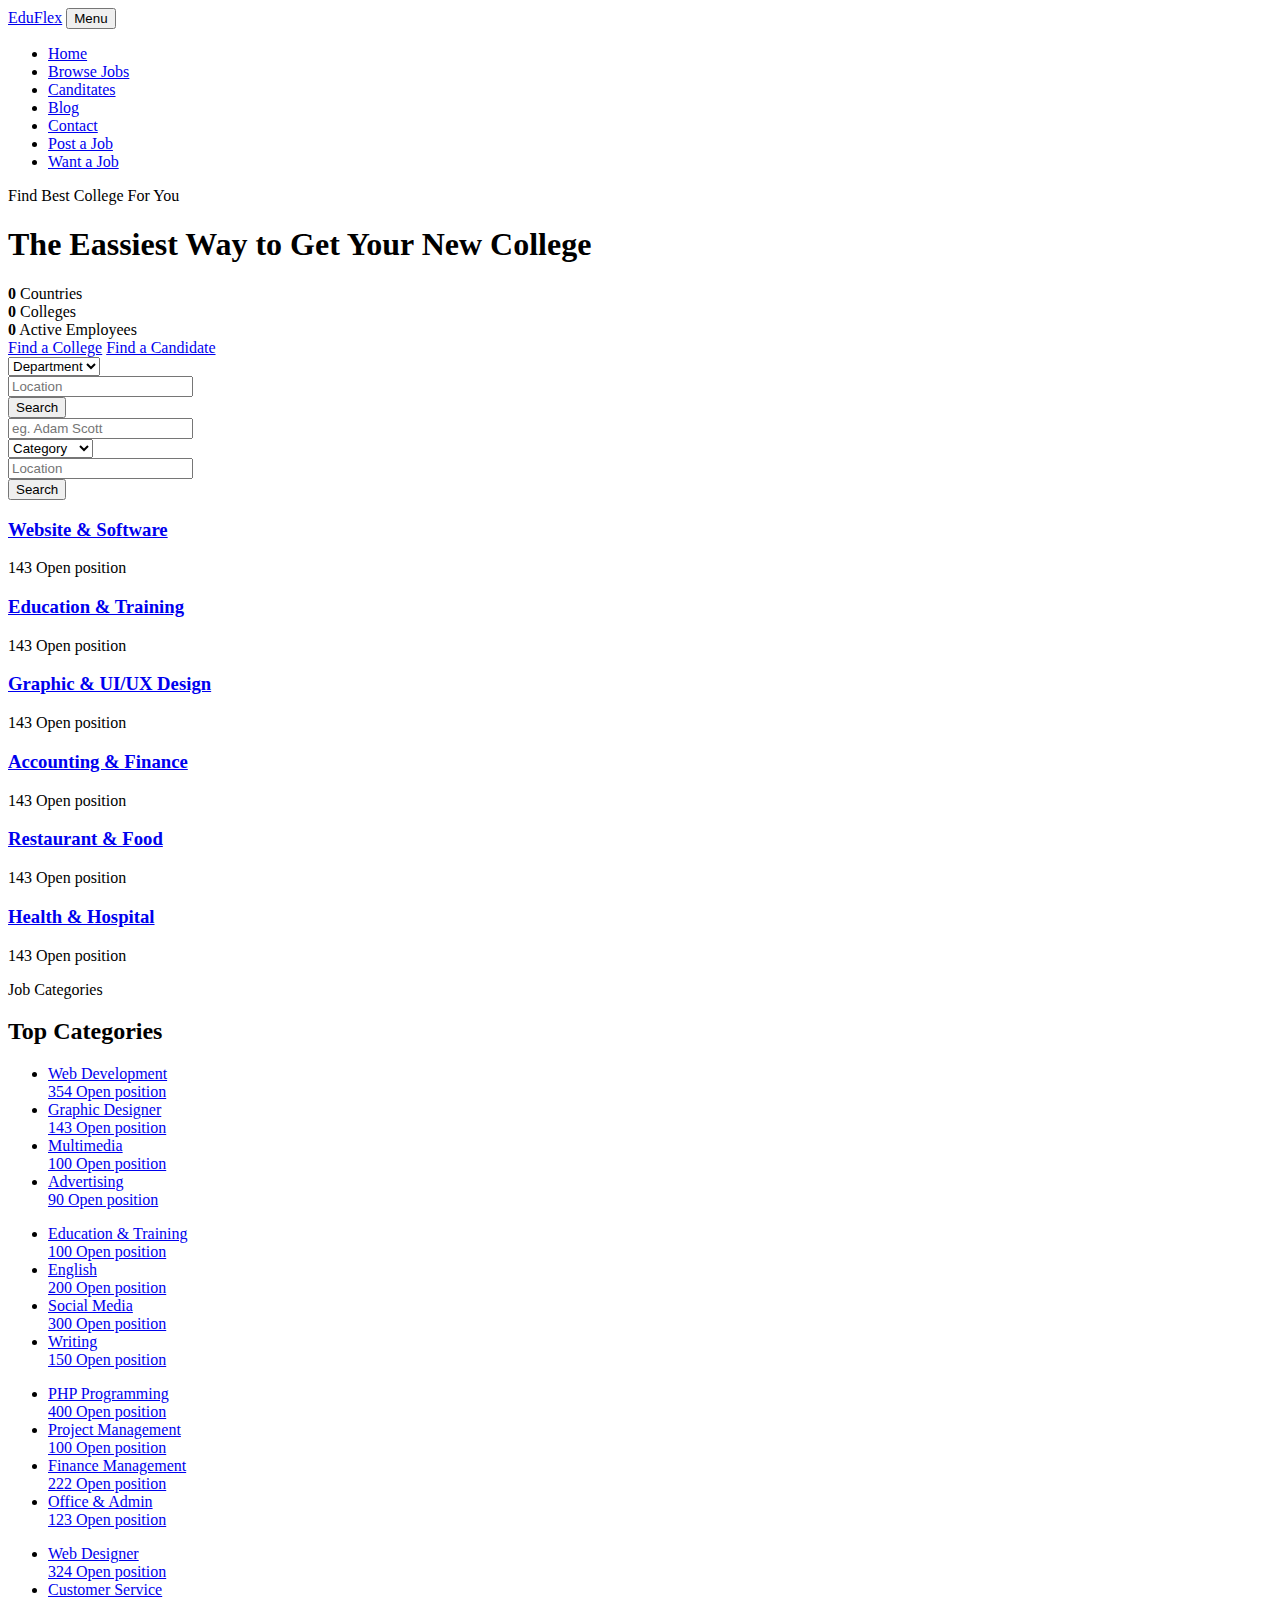
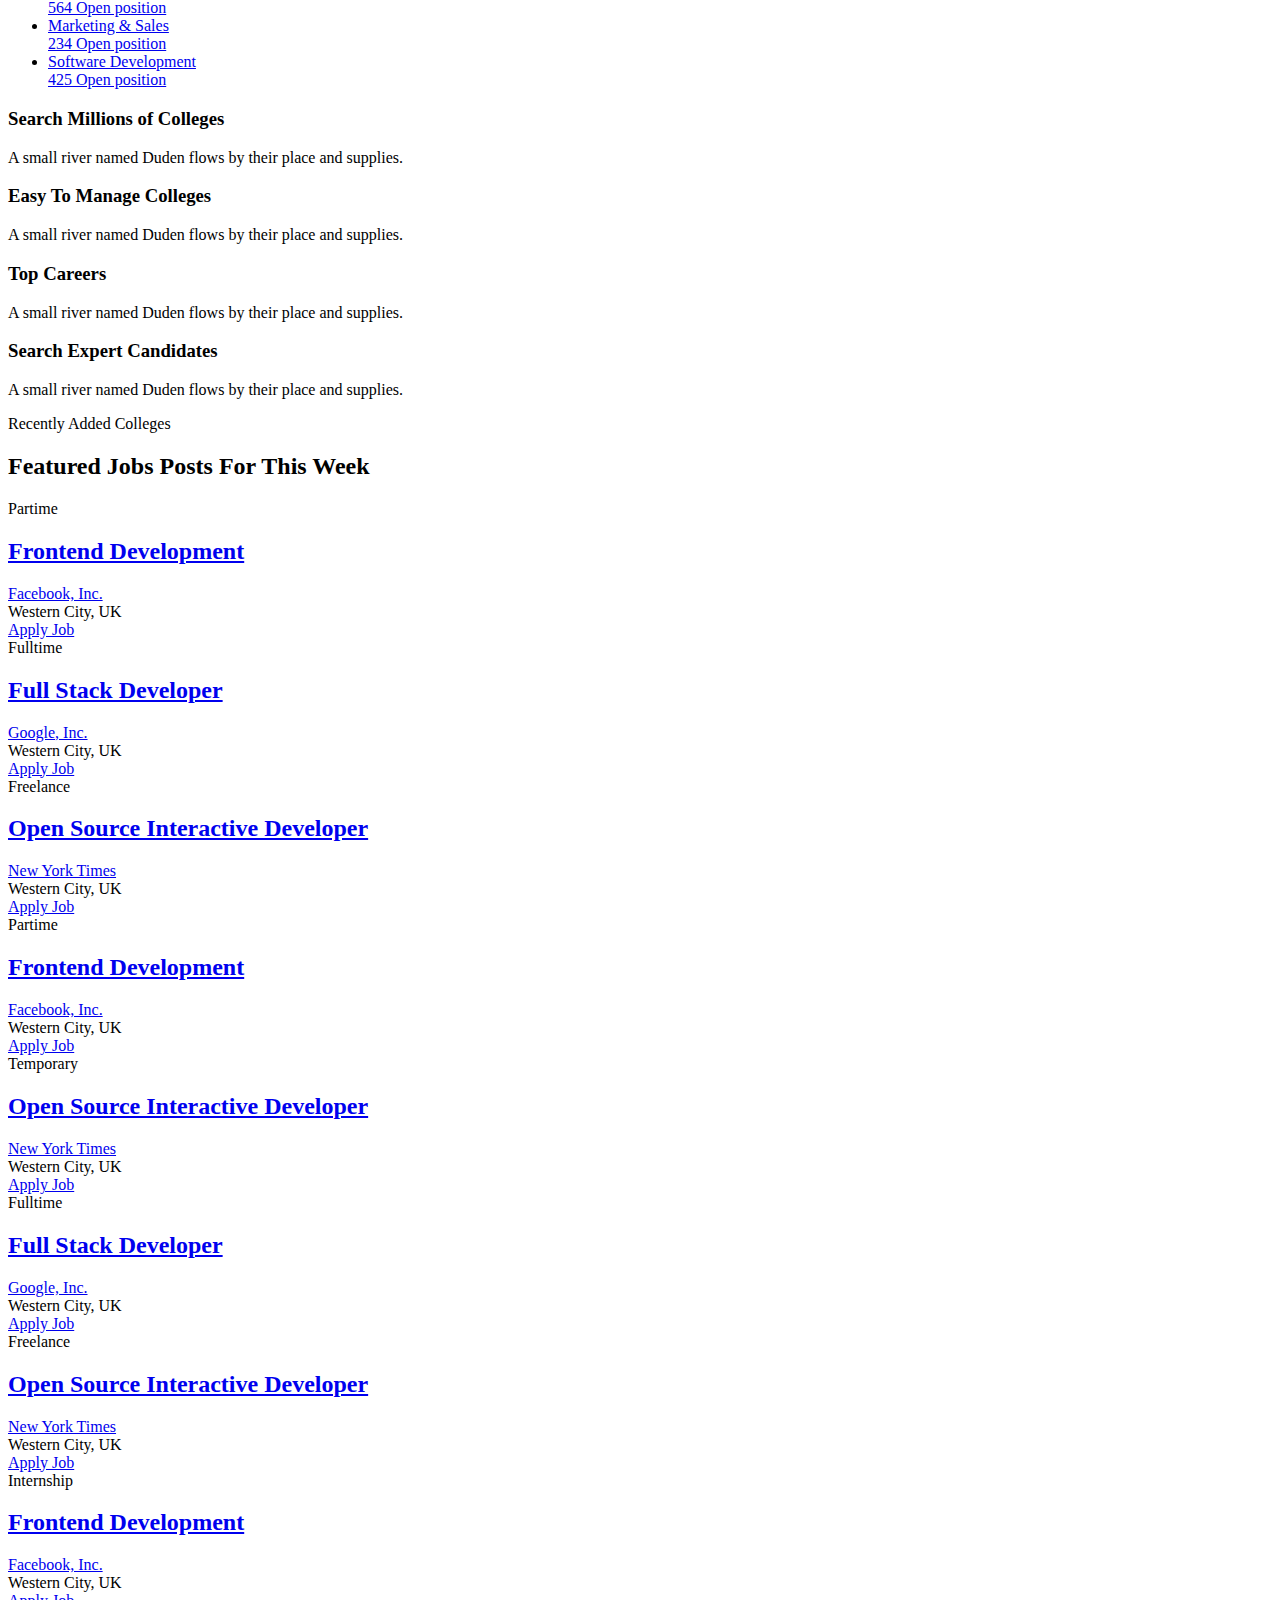
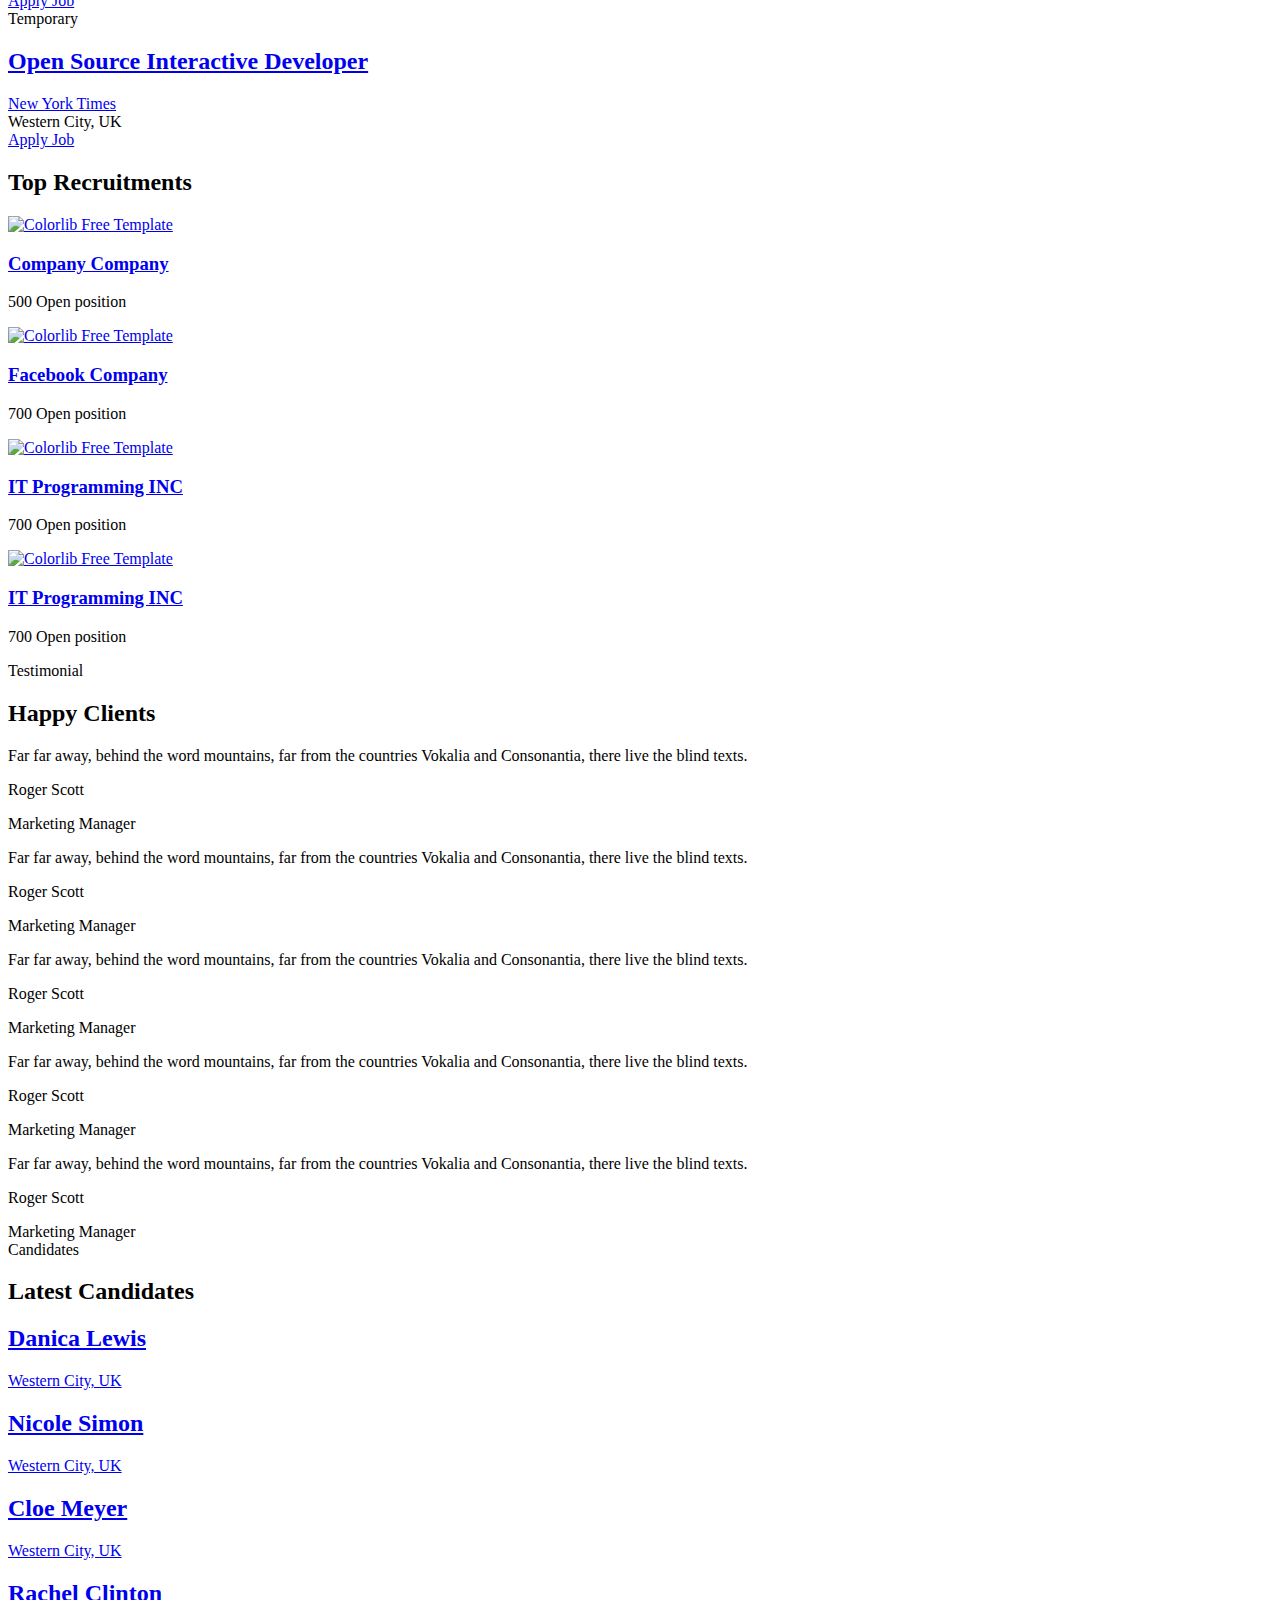
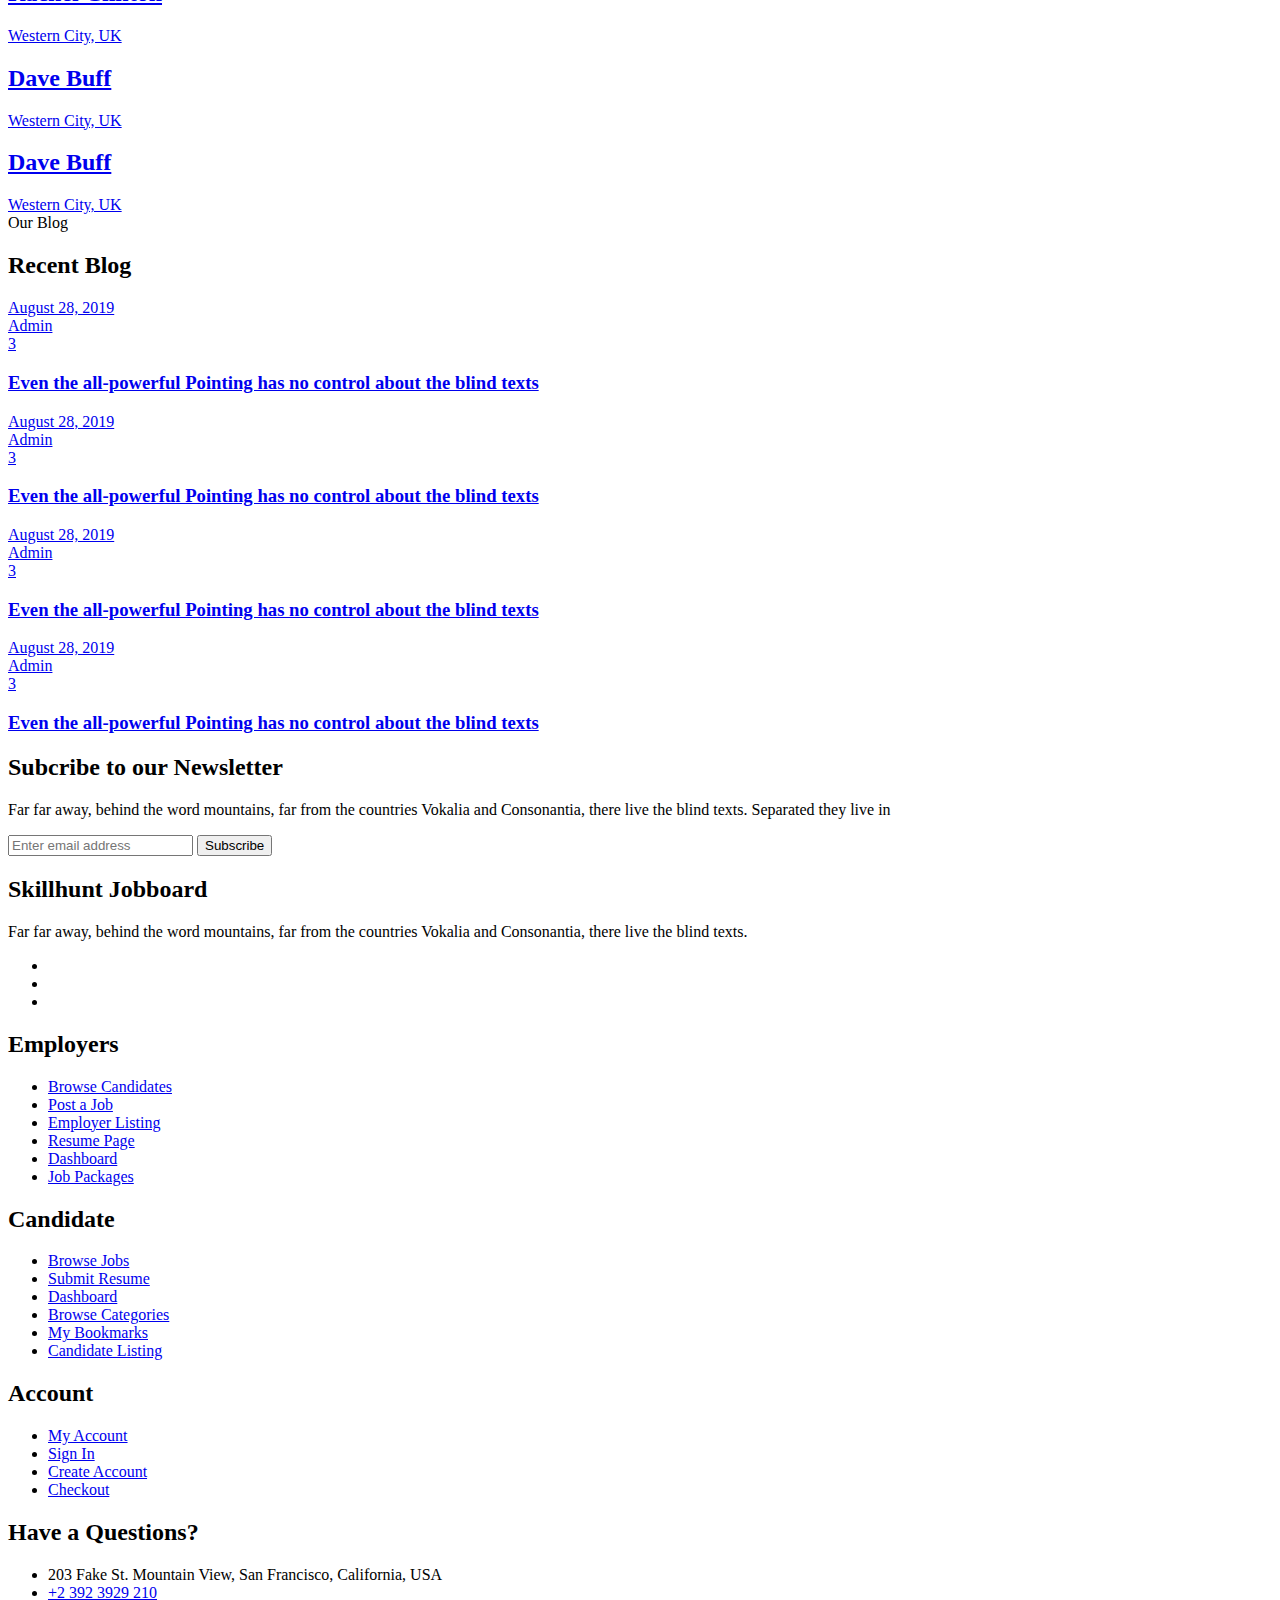
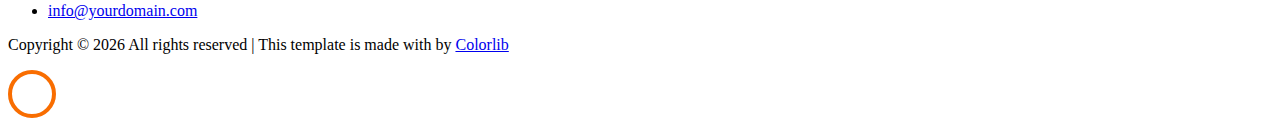
==== commit c065d853: "Chnaged Title" ====
--- a/index.html
+++ b/index.html
@@ -1,980 +1,1061 @@
 <!DOCTYPE html>
 <html lang="en">
-  <head>
-    <title>EduFlex</title>
-    <meta charset="utf-8">
-    <meta name="viewport" content="width=device-width, initial-scale=1, shrink-to-fit=no">
-    
-    <link href="https://fonts.googleapis.com/css?family=Source+Sans+Pro:300,400,600,700&display=swap" rel="stylesheet">
-
-    <link rel="stylesheet" href="css/open-iconic-bootstrap.min.css">
-    <link rel="stylesheet" href="css/animate.css">
-    
-    <link rel="stylesheet" href="css/owl.carousel.min.css">
-    <link rel="stylesheet" href="css/owl.theme.default.min.css">
-    <link rel="stylesheet" href="css/magnific-popup.css">
-
-    <link rel="stylesheet" href="css/aos.css">
-
-    <link rel="stylesheet" href="css/ionicons.min.css">
-
-    <link rel="stylesheet" href="css/bootstrap-datepicker.css">
-    <link rel="stylesheet" href="css/jquery.timepicker.css">
-
-    
-    <link rel="stylesheet" href="css/flaticon.css">
-    <link rel="stylesheet" href="css/icomoon.css">
-    <link rel="stylesheet" href="css/style.css">
-  </head>
-  <body>
-    
-	  <nav class="navbar navbar-expand-lg navbar-dark ftco_navbar bg-dark ftco-navbar-light" id="ftco-navbar">
-	    <div class="container-fluid px-md-4	">
-	      <a class="navbar-brand" href="index.html">EduFlex</a>
-	      <button class="navbar-toggler" type="button" data-toggle="collapse" data-target="#ftco-nav" aria-controls="ftco-nav" aria-expanded="false" aria-label="Toggle navigation">
-	        <span class="oi oi-menu"></span> Menu
-	      </button>
-
-	      <div class="collapse navbar-collapse" id="ftco-nav">
-	        <ul class="navbar-nav ml-auto">
-	          <li class="nav-item active"><a href="index.html" class="nav-link">Home</a></li>
-	          <li class="nav-item"><a href="browsejobs.html" class="nav-link">Browse Jobs</a></li>
-	          <li class="nav-item"><a href="candidates.html" class="nav-link">Canditates</a></li>
-	          <li class="nav-item"><a href="blog.html" class="nav-link">Blog</a></li>
-	          <li class="nav-item"><a href="contact.html" class="nav-link">Contact</a></li>
-	          <li class="nav-item cta mr-md-1"><a href="new-post.html" class="nav-link">Post a Job</a></li>
-	          <li class="nav-item cta cta-colored"><a href="job-post.html" class="nav-link">Want a Job</a></li>
-
-	        </ul>
-	      </div>
-	    </div>
-	  </nav>
-    <!-- END nav -->
-    
-    <div class="hero-wrap img" style="background-image: url(images/bg_1.jpg);">
-      <div class="overlay"></div>
-      <div class="container">
-      	<div class="row d-md-flex no-gutters slider-text align-items-center justify-content-center">
-	        <div class="col-md-10 d-flex align-items-center ftco-animate">
-	        	<div class="text text-center pt-5 mt-md-5">
-	        		<p class="mb-4">Find Job, Employment, and Career Opportunities</p>
-	            <h1 class="mb-5">The Eassiest Way to Get Your New Job</h1>
-							<div class="ftco-counter ftco-no-pt ftco-no-pb">
-			        	<div class="row">
-				          <div class="col-md-4 d-flex justify-content-center counter-wrap ftco-animate">
-				            <div class="block-18">
-				              <div class="text d-flex">
-				              	<div class="icon mr-2">
-				              		<span class="flaticon-worldwide"></span>
-				              	</div>
-				              	<div class="desc text-left">
-					                <strong class="number" data-number="46">0</strong>
-					                <span>Countries</span>
-				                </div>
-				              </div>
-				            </div>
-				          </div>
-				          <div class="col-md-4 d-flex justify-content-center counter-wrap ftco-animate">
-				            <div class="block-18 text-center">
-				              <div class="text d-flex">
-				              	<div class="icon mr-2">
-				              		<span class="flaticon-visitor"></span>
-				              	</div>
-				              	<div class="desc text-left">
-					                <strong class="number" data-number="450">0</strong>
-					                <span>Companies</span>
-					              </div>
-				              </div>
-				            </div>
-				          </div>
-				          <div class="col-md-4 d-flex justify-content-center counter-wrap ftco-animate">
-				            <div class="block-18 text-center">
-				              <div class="text d-flex">
-				              	<div class="icon mr-2">
-				              		<span class="flaticon-resume"></span>
-				              	</div>
-				              	<div class="desc text-left">
-					                <strong class="number" data-number="80000">0</strong>
-					                <span>Active Employees</span>
-					              </div>
-				              </div>
-				            </div>
-				          </div>
-				        </div>
-			        </div>
-							<div class="ftco-search my-md-5">
-								<div class="row">
-			            <div class="col-md-12 nav-link-wrap">
-				            <div class="nav nav-pills text-center" id="v-pills-tab" role="tablist" aria-orientation="vertical">
-				              <a class="nav-link active mr-md-1" id="v-pills-1-tab" data-toggle="pill" href="#v-pills-1" role="tab" aria-controls="v-pills-1" aria-selected="true">Find a Job</a>
-
-				              <a class="nav-link" id="v-pills-2-tab" data-toggle="pill" href="#v-pills-2" role="tab" aria-controls="v-pills-2" aria-selected="false">Find a Candidate</a>
-
-				            </div>
-				          </div>
-				          <div class="col-md-12 tab-wrap">
-				            
-				            <div class="tab-content p-4" id="v-pills-tabContent">
-
-				              <div class="tab-pane fade show active" id="v-pills-1" role="tabpanel" aria-labelledby="v-pills-nextgen-tab">
-				              	<form action="#" class="search-job">
-				              		<div class="row no-gutters">
-				              			<div class="col-md mr-md-2">
-				              				<div class="form-group">
-					              				<div class="form-field">
-					              					<div class="icon"><span class="icon-briefcase"></span></div>
-									                <input type="text" class="form-control" placeholder="eg. Garphic. Web Developer">
-									              </div>
-								              </div>
-				              			</div>
-				              			<div class="col-md mr-md-2">
-				              				<div class="form-group">
-				              					<div class="form-field">
-					              					<div class="select-wrap">
-							                      <div class="icon"><span class="ion-ios-arrow-down"></span></div>
-							                      <select name="" id="" class="form-control">
-							                      	<option value="">Category</option>
-							                      	<option value="">Full Time</option>
-							                        <option value="">Part Time</option>
-							                        <option value="">Freelance</option>
-							                        <option value="">Internship</option>
-							                        <option value="">Temporary</option>
-							                      </select>
-							                    </div>
-									              </div>
-								              </div>
-				              			</div>
-				              			<div class="col-md mr-md-2">
-				              				<div class="form-group">
-				              					<div class="form-field">
-					              					<div class="icon"><span class="icon-map-marker"></span></div>
-									                <input type="text" class="form-control" placeholder="Location">
-									              </div>
-								              </div>
-				              			</div>
-				              			<div class="col-md">
-				              				<div class="form-group">
-				              					<div class="form-field">
-								                	<button type="submit" class="form-control btn btn-primary">Search</button>
-									              </div>
-								              </div>
-				              			</div>
-				              		</div>
-				              	</form>
-				              </div>
-
-				              <div class="tab-pane fade" id="v-pills-2" role="tabpanel" aria-labelledby="v-pills-performance-tab">
-				              	<form action="#" class="search-job">
-				              		<div class="row">
-				              			<div class="col-md">
-				              				<div class="form-group">
-					              				<div class="form-field">
-					              					<div class="icon"><span class="icon-user"></span></div>
-									                <input type="text" class="form-control" placeholder="eg. Adam Scott">
-									              </div>
-								              </div>
-				              			</div>
-				              			<div class="col-md">
-				              				<div class="form-group">
-				              					<div class="form-field">
-					              					<div class="select-wrap">
-							                      <div class="icon"><span class="ion-ios-arrow-down"></span></div>
-							                      <select name="" id="" class="form-control">
-							                      	<option value="">Category</option>
-							                      	<option value="">Full Time</option>
-							                        <option value="">Part Time</option>
-							                        <option value="">Freelance</option>
-							                        <option value="">Internship</option>
-							                        <option value="">Temporary</option>
-							                      </select>
-							                    </div>
-									              </div>
-								              </div>
-				              			</div>
-				              			<div class="col-md">
-				              				<div class="form-group">
-				              					<div class="form-field">
-					              					<div class="icon"><span class="icon-map-marker"></span></div>
-									                <input type="text" class="form-control" placeholder="Location">
-									              </div>
-								              </div>
-				              			</div>
-				              			<div class="col-md">
-				              				<div class="form-group">
-				              					<div class="form-field">
-									                <button type="submit" class="form-control btn btn-primary">Search</button>
-									              </div>
-								              </div>
-				              			</div>
-				              		</div>
-				              	</form>
-				              </div>
-				            </div>
-				          </div>
-				        </div>
-			        </div>
-	          </div>
-	        </div>
-	    	</div>
-      </div>
-    </div>
-
-    <section class="ftco-section ftco-no-pt ftco-no-pb">
-    	<div class="container">
-    		<div class="row">
-    			<div class="col-md-12">
-    				<div class="category-wrap">
-    					<div class="row no-gutters">
-    						<div class="col-md-2">
-    							<div class="top-category text-center no-border-left">
-    								<h3><a href="#">Website &amp; Software</a></h3>
-    								<span class="icon flaticon-contact"></span>
-    								<p><span class="number">143</span> <span>Open position</span></p>
-    							</div>
-    						</div>
-    						<div class="col-md-2">
-    							<div class="top-category text-center active">
-    								<h3><a href="#">Education &amp; Training</a></h3>
-    								<span class="icon flaticon-mortarboard"></span>
-    								<p><span class="number">143</span> <span>Open position</span></p>
-    							</div>
-    						</div>
-    						<div class="col-md-2">
-    							<div class="top-category text-center">
-    								<h3><a href="#">Graphic &amp; UI/UX Design</a></h3>
-    								<span class="icon flaticon-idea"></span>
-    								<p><span class="number">143</span> <span>Open position</span></p>
-    							</div>
-    						</div>
-    						<div class="col-md-2">
-    							<div class="top-category text-center">
-    								<h3><a href="#">Accounting &amp; Finance</a></h3>
-    								<span class="icon flaticon-accounting"></span>
-    								<p><span class="number">143</span> <span>Open position</span></p>
-    							</div>
-    						</div>
-    						<div class="col-md-2">
-    							<div class="top-category text-center">
-    								<h3><a href="#">Restaurant &amp; Food</a></h3>
-    								<span class="icon flaticon-dish"></span>
-    								<p><span class="number">143</span> <span>Open position</span></p>
-    							</div>
-    						</div>
-    						<div class="col-md-2">
-    							<div class="top-category text-center">
-    								<h3><a href="#">Health &amp; Hospital</a></h3>
-    								<span class="icon flaticon-stethoscope"></span>
-    								<p><span class="number">143</span> <span>Open position</span></p>
-    							</div>
-    						</div>
-    					</div>
-    				</div>
-    			</div>
-    		</div>
-    	</div>
-    </section>
-
-    <section class="ftco-section">
-    	<div class="container">
-    		<div class="row justify-content-center mb-5">
-          <div class="col-md-7 heading-section text-center ftco-animate">
-          	<span class="subheading">Job Categories</span>
-            <h2 class="mb-0">Top Categories</h2>
-          </div>
-        </div>
-        <div class="row">
-        	<div class="col-md-3 ftco-animate">
-        		<ul class="category text-center">
-        			<li><a href="#">Web Development <br><span class="number">354</span> <span>Open position</span><i class="ion-ios-arrow-forward"></i></a></li>
-        			<li><a href="#">Graphic Designer <br><span class="number">143</span> <span>Open position</span><i class="ion-ios-arrow-forward"></i></a></li>
-        			<li><a href="#">Multimedia <br><span class="number">100</span> <span>Open position</span><i class="ion-ios-arrow-forward"></i></a></li>
-        			<li><a href="#">Advertising <br><span class="number">90</span> <span>Open position</span><i class="ion-ios-arrow-forward"></i></a></li>
-        		</ul>
-        	</div>
-        	<div class="col-md-3 ftco-animate">
-        		<ul class="category text-center">
-        			<li><a href="#">Education &amp; Training <br><span class="number">100</span> <span>Open position</span><i class="ion-ios-arrow-forward"></i></a></li>
-        			<li><a href="#">English <br><span class="number">200</span> <span>Open position</span><i class="ion-ios-arrow-forward"></i></a></li>
-        			<li><a href="#">Social Media <br><span class="number">300</span> <span>Open position</span><i class="ion-ios-arrow-forward"></i></a></li>
-        			<li><a href="#">Writing <br><span class="number">150</span> <span>Open position</span><i class="ion-ios-arrow-forward"></i></a></li>
-        		</ul>
-        	</div>
-        	<div class="col-md-3 ftco-animate">
-        		<ul class="category text-center">
-        			<li><a href="#">PHP Programming <br><span class="number">400</span> <span>Open position</span><i class="ion-ios-arrow-forward"></i></a></li>
-        			<li><a href="#">Project Management <br><span class="number">100</span> <span>Open position</span><i class="ion-ios-arrow-forward"></i></a></li>
-        			<li><a href="#">Finance Management <br><span class="number">222</span> <span>Open position</span><i class="ion-ios-arrow-forward"></i></a></li>
-        			<li><a href="#">Office &amp; Admin <br><span class="number">123</span> <span>Open position</span><i class="ion-ios-arrow-forward"></i></a></li>
-        		</ul>
-        	</div>
-        	<div class="col-md-3 ftco-animate">
-        		<ul class="category text-center">
-        			<li><a href="#">Web Designer <br><span class="number">324</span> <span>Open position</span></span><i class="ion-ios-arrow-forward"></i></a></li>
-        			<li><a href="#">Customer Service <br><span class="number">564</span> <span>Open position</span><i class="ion-ios-arrow-forward"></i></a></li>
-        			<li><a href="#">Marketing &amp; Sales <br><span class="number">234</span> <span>Open position</span><i class="ion-ios-arrow-forward"></i></a></li>
-        			<li><a href="#">Software Development <br><span class="number">425</span> <span>Open position</span><i class="ion-ios-arrow-forward"></i></a></li>
-        		</ul>
-        	</div>
-        </div>
-    	</div>
-    </section>
-
-    <section class="ftco-section services-section">
-      <div class="container">
-        <div class="row d-flex">
-          <div class="col-md-3 d-flex align-self-stretch ftco-animate">
-            <div class="media block-6 services d-block">
-              <div class="icon"><span class="flaticon-resume"></span></div>
-              <div class="media-body">
-                <h3 class="heading mb-3">Search Millions of Jobs</h3>
-                <p>A small river named Duden flows by their place and supplies.</p>
-              </div>
-            </div>      
-          </div>
-          <div class="col-md-3 d-flex align-self-stretch ftco-animate">
-            <div class="media block-6 services d-block">
-              <div class="icon"><span class="flaticon-team"></span></div>
-              <div class="media-body">
-                <h3 class="heading mb-3">Easy To Manage Jobs</h3>
-                <p>A small river named Duden flows by their place and supplies.</p>
-              </div>
-            </div>    
-          </div>
-          <div class="col-md-3 d-flex align-self-stretch ftco-animate">
-            <div class="media block-6 services d-block">
-              <div class="icon"><span class="flaticon-career"></span></div>
-              <div class="media-body">
-                <h3 class="heading mb-3">Top Careers</h3>
-                <p>A small river named Duden flows by their place and supplies.</p>
-              </div>
-            </div>      
-          </div>
-          <div class="col-md-3 d-flex align-self-stretch ftco-animate">
-            <div class="media block-6 services d-block">
-              <div class="icon"><span class="flaticon-employees"></span></div>
-              <div class="media-body">
-                <h3 class="heading mb-3">Search Expert Candidates</h3>
-                <p>A small river named Duden flows by their place and supplies.</p>
-              </div>
-            </div>      
-          </div>
-        </div>
-      </div>
-    </section>
-
-		<section class="ftco-section bg-light">
+
+<head></head>
+<title>EduFlex 1.0</title>
+<meta charset="utf-8">
+<meta name="viewport" content="width=device-width, initial-scale=1, shrink-to-fit=no">
+
+<link href="https://fonts.googleapis.com/css?family=Source+Sans+Pro:300,400,600,700&display=swap" rel="stylesheet">
+
+<link rel="stylesheet" href="css/open-iconic-bootstrap.min.css">
+<link rel="stylesheet" href="css/animate.css">
+
+<link rel="stylesheet" href="css/owl.carousel.min.css">
+<link rel="stylesheet" href="css/owl.theme.default.min.css">
+<link rel="stylesheet" href="css/magnific-popup.css">
+
+<link rel="stylesheet" href="css/aos.css">
+
+<link rel="stylesheet" href="css/ionicons.min.css">
+
+<link rel="stylesheet" href="css/bootstrap-datepicker.css">
+<link rel="stylesheet" href="css/jquery.timepicker.css">
+
+
+<link rel="stylesheet" href="css/flaticon.css">
+<link rel="stylesheet" href="css/icomoon.css">
+<link rel="stylesheet" href="css/style.css">
+</head>
+
+<body>
+
+	<nav class="navbar navbar-expand-lg navbar-dark ftco_navbar bg-dark ftco-navbar-light" id="ftco-navbar">
+		<div class="container-fluid px-md-4	">
+			<a class="navbar-brand" href="index.html">EduFlex</a>
+			<button class="navbar-toggler" type="button" data-toggle="collapse" data-target="#ftco-nav"
+				aria-controls="ftco-nav" aria-expanded="false" aria-label="Toggle navigation">
+				<span class="oi oi-menu"></span> Menu
+			</button>
+
+			<div class="collapse navbar-collapse" id="ftco-nav">
+				<ul class="navbar-nav ml-auto">
+					<li class="nav-item active"><a href="index.html" class="nav-link">Home</a></li>
+					<li class="nav-item"><a href="browsejobs.html" class="nav-link">Browse Jobs</a></li>
+					<li class="nav-item"><a href="candidates.html" class="nav-link">Canditates</a></li>
+					<li class="nav-item"><a href="blog.html" class="nav-link">Blog</a></li>
+					<li class="nav-item"><a href="contact.html" class="nav-link">Contact</a></li>
+					<li class="nav-item cta mr-md-1"><a href="new-post.html" class="nav-link">Post a Job</a></li>
+					<li class="nav-item cta cta-colored"><a href="job-post.html" class="nav-link">Want a Job</a></li>
+
+				</ul>
+			</div>
+		</div>
+	</nav>
+	<!-- END nav -->
+
+	<div class="hero-wrap img" style="background-image: url(images/bg_1.jpg);">
+		<div class="overlay"></div>
+		<div class="container">
+			<div class="row d-md-flex no-gutters slider-text align-items-center justify-content-center">
+				<div class="col-md-10 d-flex align-items-center ftco-animate">
+					<div class="text text-center pt-5 mt-md-5">
+						<p class="mb-4">Find Best College For You</p>
+						<h1 class="mb-5">The Eassiest Way to Get Your New College</h1>
+						<div class="ftco-counter ftco-no-pt ftco-no-pb">
+							<div class="row">
+								<div class="col-md-4 d-flex justify-content-center counter-wrap ftco-animate">
+									<div class="block-18">
+										<div class="text d-flex">
+											<div class="icon mr-2">
+												<span class="flaticon-worldwide"></span>
+											</div>
+											<div class="desc text-left">
+												<strong class="number" data-number="46">0</strong>
+												<span>Countries</span>
+											</div>
+										</div>
+									</div>
+								</div>
+								<div class="col-md-4 d-flex justify-content-center counter-wrap ftco-animate">
+									<div class="block-18 text-center">
+										<div class="text d-flex">
+											<div class="icon mr-2">
+												<span class="flaticon-visitor"></span>
+											</div>
+											<div class="desc text-left">
+												<strong class="number" data-number="150">0</strong>
+												<span>Colleges</span>
+											</div>
+										</div>
+									</div>
+								</div>
+								<div class="col-md-4 d-flex justify-content-center counter-wrap ftco-animate">
+									<div class="block-18 text-center">
+										<div class="text d-flex">
+											<div class="icon mr-2">
+												<span class="flaticon-resume"></span>
+											</div>
+											<div class="desc text-left">
+												<strong class="number" data-number="80000">0</strong>
+												<span>Active Employees</span>
+											</div>
+										</div>
+									</div>
+								</div>
+							</div>
+						</div>
+						<div class="ftco-search my-md-5">
+							<div class="row">
+								<div class="col-md-12 nav-link-wrap">
+									<div class="nav nav-pills text-center" id="v-pills-tab" role="tablist"
+										aria-orientation="vertical">
+										<a class="nav-link active mr-md-1" id="v-pills-1-tab" data-toggle="pill"
+											href="#v-pills-1" role="tab" aria-controls="v-pills-1"
+											aria-selected="true">Find a College</a>
+
+										<a class="nav-link" id="v-pills-2-tab" data-toggle="pill" href="#v-pills-2"
+											role="tab" aria-controls="v-pills-2" aria-selected="false">Find a
+											Candidate</a>
+
+									</div>
+								</div>
+								<div class="col-md-12 tab-wrap">
+
+									<div class="tab-content p-4" id="v-pills-tabContent">
+
+										<div class="tab-pane fade show active" id="v-pills-1" role="tabpanel"
+											aria-labelledby="v-pills-nextgen-tab">
+											<form action="#" class="search-job">
+												<div class="row no-gutters">
+													<div class="col-md mr-md-2">
+														<div class="form-group">
+															<div class="form-field">
+																<div class="select-wrap">
+																	<div class="icon"><span
+																			class="ion-ios-arrow-down"></span></div>
+																	<select name="" id="" class="form-control">
+																		<option value="">Department</option>
+																		<option value="">Full Time</option>
+																		<option value="">Part Time</option>
+																		<option value="">Freelance</option>
+																		<option value="">Internship</option>
+																		<option value="">Temporary</option>
+																	</select>
+																</div>
+															</div>
+														</div>
+													</div>
+													<div class="col-md mr-md-2">
+														<div class="form-group">
+															<div class="form-field">
+																<div class="icon"><span class="icon-map-marker"></span>
+																</div>
+																<input type="text" class="form-control"
+																	placeholder="Location">
+															</div>
+														</div>
+													</div>
+													<div class="col-md">
+														<div class="form-group">
+															<div class="form-field">
+																<button type="submit"
+																	class="form-control btn btn-primary">Search</button>
+															</div>
+														</div>
+													</div>
+												</div>
+											</form>
+										</div>
+
+										<div class="tab-pane fade" id="v-pills-2" role="tabpanel"
+											aria-labelledby="v-pills-performance-tab">
+											<form action="#" class="search-job">
+												<div class="row">
+													<div class="col-md">
+														<div class="form-group">
+															<div class="form-field">
+																<div class="icon"><span class="icon-user"></span></div>
+																<input type="text" class="form-control"
+																	placeholder="eg. Adam Scott">
+															</div>
+														</div>
+													</div>
+													<div class="col-md">
+														<div class="form-group">
+															<div class="form-field">
+																<div class="select-wrap">
+																	<div class="icon"><span
+																			class="ion-ios-arrow-down"></span></div>
+																	<select name="" id="" class="form-control">
+																		<option value="">Category</option>
+																		<option value="">Full Time</option>
+																		<option value="">Part Time</option>
+																		<option value="">Freelance</option>
+																		<option value="">Internship</option>
+																		<option value="">Temporary</option>
+																	</select>
+																</div>
+															</div>
+														</div>
+													</div>
+													<div class="col-md">
+														<div class="form-group">
+															<div class="form-field">
+																<div class="icon"><span class="icon-map-marker"></span>
+																</div>
+																<input type="text" class="form-control"
+																	placeholder="Location">
+															</div>
+														</div>
+													</div>
+													<div class="col-md">
+														<div class="form-group">
+															<div class="form-field">
+																<button type="submit"
+																	class="form-control btn btn-primary">Search</button>
+															</div>
+														</div>
+													</div>
+												</div>
+											</form>
+										</div>
+									</div>
+								</div>
+							</div>
+						</div>
+					</div>
+				</div>
+			</div>
+		</div>
+	</div>
+
+	<section class="ftco-section ftco-no-pt ftco-no-pb">
+		<div class="container">
+			<div class="row">
+				<div class="col-md-12">
+					<div class="category-wrap">
+						<div class="row no-gutters">
+							<div class="col-md-2">
+								<div class="top-category text-center no-border-left">
+									<h3><a href="#">Website &amp; Software</a></h3>
+									<span class="icon flaticon-contact"></span>
+									<p><span class="number">143</span> <span>Open position</span></p>
+								</div>
+							</div>
+							<div class="col-md-2">
+								<div class="top-category text-center active">
+									<h3><a href="#">Education &amp; Training</a></h3>
+									<span class="icon flaticon-mortarboard"></span>
+									<p><span class="number">143</span> <span>Open position</span></p>
+								</div>
+							</div>
+							<div class="col-md-2">
+								<div class="top-category text-center">
+									<h3><a href="#">Graphic &amp; UI/UX Design</a></h3>
+									<span class="icon flaticon-idea"></span>
+									<p><span class="number">143</span> <span>Open position</span></p>
+								</div>
+							</div>
+							<div class="col-md-2">
+								<div class="top-category text-center">
+									<h3><a href="#">Accounting &amp; Finance</a></h3>
+									<span class="icon flaticon-accounting"></span>
+									<p><span class="number">143</span> <span>Open position</span></p>
+								</div>
+							</div>
+							<div class="col-md-2">
+								<div class="top-category text-center">
+									<h3><a href="#">Restaurant &amp; Food</a></h3>
+									<span class="icon flaticon-dish"></span>
+									<p><span class="number">143</span> <span>Open position</span></p>
+								</div>
+							</div>
+							<div class="col-md-2">
+								<div class="top-category text-center">
+									<h3><a href="#">Health &amp; Hospital</a></h3>
+									<span class="icon flaticon-stethoscope"></span>
+									<p><span class="number">143</span> <span>Open position</span></p>
+								</div>
+							</div>
+						</div>
+					</div>
+				</div>
+			</div>
+		</div>
+	</section>
+
+	<section class="ftco-section">
+		<div class="container">
+			<div class="row justify-content-center mb-5">
+				<div class="col-md-7 heading-section text-center ftco-animate">
+					<span class="subheading">Job Categories</span>
+					<h2 class="mb-0">Top Categories</h2>
+				</div>
+			</div>
+			<div class="row">
+				<div class="col-md-3 ftco-animate">
+					<ul class="category text-center">
+						<li><a href="#">Web Development <br><span class="number">354</span> <span>Open position</span><i
+									class="ion-ios-arrow-forward"></i></a></li>
+						<li><a href="#">Graphic Designer <br><span class="number">143</span> <span>Open
+									position</span><i class="ion-ios-arrow-forward"></i></a></li>
+						<li><a href="#">Multimedia <br><span class="number">100</span> <span>Open position</span><i
+									class="ion-ios-arrow-forward"></i></a></li>
+						<li><a href="#">Advertising <br><span class="number">90</span> <span>Open position</span><i
+									class="ion-ios-arrow-forward"></i></a></li>
+					</ul>
+				</div>
+				<div class="col-md-3 ftco-animate">
+					<ul class="category text-center">
+						<li><a href="#">Education &amp; Training <br><span class="number">100</span> <span>Open
+									position</span><i class="ion-ios-arrow-forward"></i></a></li>
+						<li><a href="#">English <br><span class="number">200</span> <span>Open position</span><i
+									class="ion-ios-arrow-forward"></i></a></li>
+						<li><a href="#">Social Media <br><span class="number">300</span> <span>Open position</span><i
+									class="ion-ios-arrow-forward"></i></a></li>
+						<li><a href="#">Writing <br><span class="number">150</span> <span>Open position</span><i
+									class="ion-ios-arrow-forward"></i></a></li>
+					</ul>
+				</div>
+				<div class="col-md-3 ftco-animate">
+					<ul class="category text-center">
+						<li><a href="#">PHP Programming <br><span class="number">400</span> <span>Open position</span><i
+									class="ion-ios-arrow-forward"></i></a></li>
+						<li><a href="#">Project Management <br><span class="number">100</span> <span>Open
+									position</span><i class="ion-ios-arrow-forward"></i></a></li>
+						<li><a href="#">Finance Management <br><span class="number">222</span> <span>Open
+									position</span><i class="ion-ios-arrow-forward"></i></a></li>
+						<li><a href="#">Office &amp; Admin <br><span class="number">123</span> <span>Open
+									position</span><i class="ion-ios-arrow-forward"></i></a></li>
+					</ul>
+				</div>
+				<div class="col-md-3 ftco-animate">
+					<ul class="category text-center">
+						<li><a href="#">Web Designer <br><span class="number">324</span> <span>Open
+									position</span></span><i class="ion-ios-arrow-forward"></i></a></li>
+						<li><a href="#">Customer Service <br><span class="number">564</span> <span>Open
+									position</span><i class="ion-ios-arrow-forward"></i></a></li>
+						<li><a href="#">Marketing &amp; Sales <br><span class="number">234</span> <span>Open
+									position</span><i class="ion-ios-arrow-forward"></i></a></li>
+						<li><a href="#">Software Development <br><span class="number">425</span> <span>Open
+									position</span><i class="ion-ios-arrow-forward"></i></a></li>
+					</ul>
+				</div>
+			</div>
+		</div>
+	</section>
+
+	<section class="ftco-section services-section">
+		<div class="container">
+			<div class="row d-flex">
+				<div class="col-md-3 d-flex align-self-stretch ftco-animate">
+					<div class="media block-6 services d-block">
+						<div class="icon"><span class="flaticon-resume"></span></div>
+						<div class="media-body">
+							<h3 class="heading mb-3">Search Millions of Colleges</h3>
+							<p>A small river named Duden flows by their place and supplies.</p>
+						</div>
+					</div>
+				</div>
+				<div class="col-md-3 d-flex align-self-stretch ftco-animate">
+					<div class="media block-6 services d-block">
+						<div class="icon"><span class="flaticon-team"></span></div>
+						<div class="media-body">
+							<h3 class="heading mb-3">Easy To Manage Colleges</h3>
+							<p>A small river named Duden flows by their place and supplies.</p>
+						</div>
+					</div>
+				</div>
+				<div class="col-md-3 d-flex align-self-stretch ftco-animate">
+					<div class="media block-6 services d-block">
+						<div class="icon"><span class="flaticon-career"></span></div>
+						<div class="media-body">
+							<h3 class="heading mb-3">Top Careers</h3>
+							<p>A small river named Duden flows by their place and supplies.</p>
+						</div>
+					</div>
+				</div>
+				<div class="col-md-3 d-flex align-self-stretch ftco-animate">
+					<div class="media block-6 services d-block">
+						<div class="icon"><span class="flaticon-employees"></span></div>
+						<div class="media-body">
+							<h3 class="heading mb-3">Search Expert Candidates</h3>
+							<p>A small river named Duden flows by their place and supplies.</p>
+						</div>
+					</div>
+				</div>
+			</div>
+		</div>
+	</section>
+
+	<section class="ftco-section bg-light">
+		<div class="container">
+			<div class="row">
+				<div class="col-lg-9 pr-lg-5">
+					<div class="row justify-content-center pb-3">
+						<div class="col-md-12 heading-section ftco-animate">
+							<span class="subheading">Recently Added Colleges</span>
+							<h2 class="mb-4">Featured Jobs Posts For This Week</h2>
+						</div>
+					</div>
+					<div class="row">
+						<div class="col-md-12 ftco-animate">
+							<div class="job-post-item p-4 d-block d-lg-flex align-items-center">
+								<div class="one-third mb-4 mb-md-0">
+									<div class="job-post-item-header align-items-center">
+										<span class="subadge">Partime</span>
+										<h2 class="mr-3 text-black"><a href="#">Frontend Development</a></h2>
+									</div>
+									<div class="job-post-item-body d-block d-md-flex">
+										<div class="mr-3"><span class="icon-layers"></span> <a href="#">Facebook,
+												Inc.</a></div>
+										<div><span class="icon-my_location"></span> <span>Western City, UK</span></div>
+									</div>
+								</div>
+
+								<div class="one-forth ml-auto d-flex align-items-center mt-4 md-md-0">
+									<div>
+										<a href="#"
+											class="icon text-center d-flex justify-content-center align-items-center icon mr-2">
+											<span class="icon-heart"></span>
+										</a>
+									</div>
+									<a href="job-single.html" class="btn btn-primary py-2">Apply Job</a>
+								</div>
+							</div>
+						</div><!-- end -->
+
+						<div class="col-md-12 ftco-animate">
+							<div class="job-post-item p-4 d-block d-lg-flex align-items-center">
+								<div class="one-third mb-4 mb-md-0">
+									<div class="job-post-item-header align-items-center">
+										<span class="subadge">Fulltime</span>
+										<h2 class="mr-3 text-black"><a href="#">Full Stack Developer</a></h2>
+									</div>
+									<div class="job-post-item-body d-block d-md-flex">
+										<div class="mr-3"><span class="icon-layers"></span> <a href="#">Google, Inc.</a>
+										</div>
+										<div><span class="icon-my_location"></span> <span>Western City, UK</span></div>
+									</div>
+								</div>
+
+								<div class="one-forth ml-auto d-flex align-items-center mt-4 md-md-0">
+									<div>
+										<a href="#"
+											class="icon text-center d-flex justify-content-center align-items-center icon mr-2">
+											<span class="icon-heart"></span>
+										</a>
+									</div>
+									<a href="job-single.html" class="btn btn-primary py-2">Apply Job</a>
+								</div>
+							</div>
+						</div><!-- end -->
+
+						<div class="col-md-12 ftco-animate">
+							<div class="job-post-item p-4 d-block d-lg-flex align-items-center">
+								<div class="one-third mb-4 mb-md-0">
+									<div class="job-post-item-header align-items-center">
+										<span class="subadge">Freelance</span>
+										<h2 class="mr-3 text-black"><a href="#">Open Source Interactive Developer</a>
+										</h2>
+									</div>
+									<div class="job-post-item-body d-block d-md-flex">
+										<div class="mr-3"><span class="icon-layers"></span> <a href="#">New York
+												Times</a></div>
+										<div><span class="icon-my_location"></span> <span>Western City, UK</span></div>
+									</div>
+								</div>
+
+								<div class="one-forth ml-auto d-flex align-items-center mt-4 md-md-0">
+									<div>
+										<a href="#"
+											class="icon text-center d-flex justify-content-center align-items-center icon mr-2">
+											<span class="icon-heart"></span>
+										</a>
+									</div>
+									<a href="job-single.html" class="btn btn-primary py-2">Apply Job</a>
+								</div>
+							</div>
+						</div><!-- end -->
+
+						<div class="col-md-12 ftco-animate">
+							<div class="job-post-item p-4 d-block d-lg-flex align-items-center">
+								<div class="one-third mb-4 mb-md-0">
+									<div class="job-post-item-header align-items-center">
+										<span class="subadge">Partime</span>
+										<h2 class="mr-3 text-black"><a href="#">Frontend Development</a></h2>
+									</div>
+									<div class="job-post-item-body d-block d-md-flex">
+										<div class="mr-3"><span class="icon-layers"></span> <a href="#">Facebook,
+												Inc.</a></div>
+										<div><span class="icon-my_location"></span> <span>Western City, UK</span></div>
+									</div>
+								</div>
+
+								<div class="one-forth ml-auto d-flex align-items-center mt-4 md-md-0">
+									<div>
+										<a href="#"
+											class="icon text-center d-flex justify-content-center align-items-center icon mr-2">
+											<span class="icon-heart"></span>
+										</a>
+									</div>
+									<a href="job-single.html" class="btn btn-primary py-2">Apply Job</a>
+								</div>
+							</div>
+						</div><!-- end -->
+
+						<div class="col-md-12 ftco-animate">
+							<div class="job-post-item p-4 d-block d-lg-flex align-items-center">
+								<div class="one-third mb-4 mb-md-0">
+									<div class="job-post-item-header align-items-center">
+										<span class="subadge">Temporary</span>
+										<h2 class="mr-3 text-black"><a href="#">Open Source Interactive Developer</a>
+										</h2>
+									</div>
+									<div class="job-post-item-body d-block d-md-flex">
+										<div class="mr-3"><span class="icon-layers"></span> <a href="#">New York
+												Times</a></div>
+										<div><span class="icon-my_location"></span> <span>Western City, UK</span></div>
+									</div>
+								</div>
+
+								<div class="one-forth ml-auto d-flex align-items-center mt-4 md-md-0">
+									<div>
+										<a href="#"
+											class="icon text-center d-flex justify-content-center align-items-center icon mr-2">
+											<span class="icon-heart"></span>
+										</a>
+									</div>
+									<a href="job-single.html" class="btn btn-primary py-2">Apply Job</a>
+								</div>
+							</div>
+						</div><!-- end -->
+
+						<div class="col-md-12 ftco-animate">
+							<div class="job-post-item p-4 d-block d-lg-flex align-items-center">
+								<div class="one-third mb-4 mb-md-0">
+									<div class="job-post-item-header align-items-center">
+										<span class="subadge">Fulltime</span>
+										<h2 class="mr-3 text-black"><a href="#">Full Stack Developer</a></h2>
+									</div>
+									<div class="job-post-item-body d-block d-md-flex">
+										<div class="mr-3"><span class="icon-layers"></span> <a href="#">Google, Inc.</a>
+										</div>
+										<div><span class="icon-my_location"></span> <span>Western City, UK</span></div>
+									</div>
+								</div>
+
+								<div class="one-forth ml-auto d-flex align-items-center mt-4 md-md-0">
+									<div>
+										<a href="#"
+											class="icon text-center d-flex justify-content-center align-items-center icon mr-2">
+											<span class="icon-heart"></span>
+										</a>
+									</div>
+									<a href="job-single.html" class="btn btn-primary py-2">Apply Job</a>
+								</div>
+							</div>
+						</div><!-- end -->
+
+						<div class="col-md-12 ftco-animate">
+							<div class="job-post-item p-4 d-block d-lg-flex align-items-center">
+								<div class="one-third mb-4 mb-md-0">
+									<div class="job-post-item-header align-items-center">
+										<span class="subadge">Freelance</span>
+										<h2 class="mr-3 text-black"><a href="#">Open Source Interactive Developer</a>
+										</h2>
+									</div>
+									<div class="job-post-item-body d-block d-md-flex">
+										<div class="mr-3"><span class="icon-layers"></span> <a href="#">New York
+												Times</a></div>
+										<div><span class="icon-my_location"></span> <span>Western City, UK</span></div>
+									</div>
+								</div>
+
+								<div class="one-forth ml-auto d-flex align-items-center mt-4 md-md-0">
+									<div>
+										<a href="#"
+											class="icon text-center d-flex justify-content-center align-items-center icon mr-2">
+											<span class="icon-heart"></span>
+										</a>
+									</div>
+									<a href="job-single.html" class="btn btn-primary py-2">Apply Job</a>
+								</div>
+							</div>
+						</div><!-- end -->
+
+						<div class="col-md-12 ftco-animate">
+							<div class="job-post-item p-4 d-block d-lg-flex align-items-center">
+								<div class="one-third mb-4 mb-md-0">
+									<div class="job-post-item-header align-items-center">
+										<span class="subadge">Internship</span>
+										<h2 class="mr-3 text-black"><a href="#">Frontend Development</a></h2>
+									</div>
+									<div class="job-post-item-body d-block d-md-flex">
+										<div class="mr-3"><span class="icon-layers"></span> <a href="#">Facebook,
+												Inc.</a></div>
+										<div><span class="icon-my_location"></span> <span>Western City, UK</span></div>
+									</div>
+								</div>
+
+								<div class="one-forth ml-auto d-flex align-items-center mt-4 md-md-0">
+									<div>
+										<a href="#"
+											class="icon text-center d-flex justify-content-center align-items-center icon mr-2">
+											<span class="icon-heart"></span>
+										</a>
+									</div>
+									<a href="job-single.html" class="btn btn-primary py-2">Apply Job</a>
+								</div>
+							</div>
+						</div><!-- end -->
+
+						<div class="col-md-12 ftco-animate">
+							<div class="job-post-item p-4 d-block d-lg-flex align-items-center">
+								<div class="one-third mb-4 mb-md-0">
+									<div class="job-post-item-header align-items-center">
+										<span class="subadge">Temporary</span>
+										<h2 class="mr-3 text-black"><a href="#">Open Source Interactive Developer</a>
+										</h2>
+									</div>
+									<div class="job-post-item-body d-block d-md-flex">
+										<div class="mr-3"><span class="icon-layers"></span> <a href="#">New York
+												Times</a></div>
+										<div><span class="icon-my_location"></span> <span>Western City, UK</span></div>
+									</div>
+								</div>
+
+								<div class="one-forth ml-auto d-flex align-items-center mt-4 md-md-0">
+									<div>
+										<a href="#"
+											class="icon text-center d-flex justify-content-center align-items-center icon mr-2">
+											<span class="icon-heart"></span>
+										</a>
+									</div>
+									<a href="job-single.html" class="btn btn-primary py-2">Apply Job</a>
+								</div>
+							</div>
+						</div><!-- end -->
+					</div>
+				</div>
+				<div class="col-lg-3 sidebar">
+					<div class="row justify-content-center pb-3">
+						<div class="col-md-12 heading-section ftco-animate">
+							<h2 class="mb-4">Top Recruitments</h2>
+						</div>
+					</div>
+					<div class="sidebar-box ftco-animate">
+						<div class="">
+							<a href="#" class="company-wrap"><img src="images/company-1.jpg" class="img-fluid"
+									alt="Colorlib Free Template"></a>
+							<div class="text p-3">
+								<h3><a href="#">Company Company</a></h3>
+								<p><span class="number">500</span> <span>Open position</span></p>
+							</div>
+						</div>
+					</div>
+					<div class="sidebar-box ftco-animate">
+						<div class="">
+							<a href="#" class="company-wrap"><img src="images/company-2.jpg" class="img-fluid"
+									alt="Colorlib Free Template"></a>
+							<div class="text p-3">
+								<h3><a href="#">Facebook Company</a></h3>
+								<p><span class="number">700</span> <span>Open position</span></p>
+							</div>
+						</div>
+					</div>
+					<div class="sidebar-box ftco-animate">
+						<div class="">
+							<a href="#" class="company-wrap"><img src="images/company-3.jpg" class="img-fluid"
+									alt="Colorlib Free Template"></a>
+							<div class="text p-3">
+								<h3><a href="#">IT Programming INC</a></h3>
+								<p><span class="number">700</span> <span>Open position</span></p>
+							</div>
+						</div>
+					</div>
+					<div class="sidebar-box ftco-animate">
+						<div class="">
+							<a href="#" class="company-wrap"><img src="images/company-4.jpg" class="img-fluid"
+									alt="Colorlib Free Template"></a>
+							<div class="text p-3">
+								<h3><a href="#">IT Programming INC</a></h3>
+								<p><span class="number">700</span> <span>Open position</span></p>
+							</div>
+						</div>
+					</div>
+				</div>
+			</div>
+		</div>
+	</section>
+
+
+
+	<section class="ftco-section testimony-section">
+		<div class="container">
+			<div class="row justify-content-center mb-4">
+				<div class="col-md-7 text-center heading-section ftco-animate">
+					<span class="subheading">Testimonial</span>
+					<h2 class="mb-4">Happy Clients</h2>
+				</div>
+			</div>
+			<div class="row ftco-animate">
+				<div class="col-md-12">
+					<div class="carousel-testimony owl-carousel ftco-owl">
+						<div class="item">
+							<div class="testimony-wrap py-4">
+								<div class="text">
+									<p class="mb-4">Far far away, behind the word mountains, far from the countries
+										Vokalia and Consonantia, there live the blind texts.</p>
+									<div class="d-flex align-items-center">
+										<div class="user-img" style="background-image: url(images/person_1.jpg)"></div>
+										<div class="pl-3">
+											<p class="name">Roger Scott</p>
+											<span class="position">Marketing Manager</span>
+										</div>
+									</div>
+								</div>
+							</div>
+						</div>
+						<div class="item">
+							<div class="testimony-wrap py-4">
+								<div class="text">
+									<p class="mb-4">Far far away, behind the word mountains, far from the countries
+										Vokalia and Consonantia, there live the blind texts.</p>
+									<div class="d-flex align-items-center">
+										<div class="user-img" style="background-image: url(images/person_2.jpg)"></div>
+										<div class="pl-3">
+											<p class="name">Roger Scott</p>
+											<span class="position">Marketing Manager</span>
+										</div>
+									</div>
+								</div>
+							</div>
+						</div>
+						<div class="item">
+							<div class="testimony-wrap py-4">
+								<div class="text">
+									<p class="mb-4">Far far away, behind the word mountains, far from the countries
+										Vokalia and Consonantia, there live the blind texts.</p>
+									<div class="d-flex align-items-center">
+										<div class="user-img" style="background-image: url(images/person_3.jpg)"></div>
+										<div class="pl-3">
+											<p class="name">Roger Scott</p>
+											<span class="position">Marketing Manager</span>
+										</div>
+									</div>
+								</div>
+							</div>
+						</div>
+						<div class="item">
+							<div class="testimony-wrap py-4">
+								<div class="text">
+									<p class="mb-4">Far far away, behind the word mountains, far from the countries
+										Vokalia and Consonantia, there live the blind texts.</p>
+									<div class="d-flex align-items-center">
+										<div class="user-img" style="background-image: url(images/person_1.jpg)"></div>
+										<div class="pl-3">
+											<p class="name">Roger Scott</p>
+											<span class="position">Marketing Manager</span>
+										</div>
+									</div>
+								</div>
+							</div>
+						</div>
+						<div class="item">
+							<div class="testimony-wrap py-4">
+								<div class="text">
+									<p class="mb-4">Far far away, behind the word mountains, far from the countries
+										Vokalia and Consonantia, there live the blind texts.</p>
+									<div class="d-flex align-items-center">
+										<div class="user-img" style="background-image: url(images/person_2.jpg)"></div>
+										<div class="pl-3">
+											<p class="name">Roger Scott</p>
+											<span class="position">Marketing Manager</span>
+										</div>
+									</div>
+								</div>
+							</div>
+						</div>
+					</div>
+				</div>
+			</div>
+		</div>
+	</section>
+
+	<section class="ftco-section ftco-candidates bg-primary">
+		<div class="container">
+			<div class="row justify-content-center pb-3">
+				<div class="col-md-10 heading-section heading-section-white text-center ftco-animate">
+					<span class="subheading">Candidates</span>
+					<h2 class="mb-4">Latest Candidates</h2>
+				</div>
+			</div>
+		</div>
+		<div class="container">
+			<div class="row">
+				<div class="col-md-12 ftco-animate">
+					<div class="carousel-candidates owl-carousel">
+						<div class="item">
+							<a href="#" class="team text-center">
+								<div class="img" style="background-image: url(images/person_1.jpg);"></div>
+								<h2>Danica Lewis</h2>
+								<span class="position">Western City, UK</span>
+							</a>
+						</div>
+						<div class="item">
+							<a href="#" class="team text-center">
+								<div class="img" style="background-image: url(images/person_2.jpg);"></div>
+								<h2>Nicole Simon</h2>
+								<span class="position">Western City, UK</span>
+							</a>
+						</div>
+						<div class="item">
+							<a href="#" class="team text-center">
+								<div class="img" style="background-image: url(images/person_3.jpg);"></div>
+								<h2>Cloe Meyer</h2>
+								<span class="position">Western City, UK</span>
+							</a>
+						</div>
+						<div class="item">
+							<a href="#" class="team text-center">
+								<div class="img" style="background-image: url(images/person_4.jpg);"></div>
+								<h2>Rachel Clinton</h2>
+								<span class="position">Western City, UK</span>
+							</a>
+						</div>
+						<div class="item">
+							<a href="#" class="team text-center">
+								<div class="img" style="background-image: url(images/person_5.jpg);"></div>
+								<h2>Dave Buff</h2>
+								<span class="position">Western City, UK</span>
+							</a>
+						</div>
+						<div class="item">
+							<a href="#" class="team text-center">
+								<div class="img" style="background-image: url(images/person_6.jpg);"></div>
+								<h2>Dave Buff</h2>
+								<span class="position">Western City, UK</span>
+							</a>
+						</div>
+					</div>
+				</div>
+			</div>
+		</div>
+	</section>
+
+	<section class="ftco-section bg-light">
+		<div class="container">
+			<div class="row justify-content-center mb-5 pb-3">
+				<div class="col-md-7 heading-section text-center ftco-animate">
+					<span class="subheading">Our Blog</span>
+					<h2><span>Recent</span> Blog</h2>
+				</div>
+			</div>
+			<div class="row d-flex">
+				<div class="col-md-3 d-flex ftco-animate">
+					<div class="blog-entry align-self-stretch">
+						<a href="blog-single.html" class="block-20"
+							style="background-image: url('images/image_1.jpg');">
+						</a>
+						<div class="text mt-3">
+							<div class="meta mb-2">
+								<div><a href="#">August 28, 2019</a></div>
+								<div><a href="#">Admin</a></div>
+								<div><a href="#" class="meta-chat"><span class="icon-chat"></span> 3</a></div>
+							</div>
+							<h3 class="heading"><a href="#">Even the all-powerful Pointing has no control about the
+									blind texts</a></h3>
+						</div>
+					</div>
+				</div>
+				<div class="col-md-3 d-flex ftco-animate">
+					<div class="blog-entry align-self-stretch">
+						<a href="blog-single.html" class="block-20"
+							style="background-image: url('images/image_2.jpg');">
+						</a>
+						<div class="text mt-3">
+							<div class="meta mb-2">
+								<div><a href="#">August 28, 2019</a></div>
+								<div><a href="#">Admin</a></div>
+								<div><a href="#" class="meta-chat"><span class="icon-chat"></span> 3</a></div>
+							</div>
+							<h3 class="heading"><a href="#">Even the all-powerful Pointing has no control about the
+									blind texts</a></h3>
+						</div>
+					</div>
+				</div>
+				<div class="col-md-3 d-flex ftco-animate">
+					<div class="blog-entry align-self-stretch">
+						<a href="blog-single.html" class="block-20"
+							style="background-image: url('images/image_3.jpg');">
+						</a>
+						<div class="text mt-3">
+							<div class="meta mb-2">
+								<div><a href="#">August 28, 2019</a></div>
+								<div><a href="#">Admin</a></div>
+								<div><a href="#" class="meta-chat"><span class="icon-chat"></span> 3</a></div>
+							</div>
+							<h3 class="heading"><a href="#">Even the all-powerful Pointing has no control about the
+									blind texts</a></h3>
+						</div>
+					</div>
+				</div>
+				<div class="col-md-3 d-flex ftco-animate">
+					<div class="blog-entry align-self-stretch">
+						<a href="blog-single.html" class="block-20"
+							style="background-image: url('images/image_4.jpg');">
+						</a>
+						<div class="text mt-3">
+							<div class="meta mb-2">
+								<div><a href="#">August 28, 2019</a></div>
+								<div><a href="#">Admin</a></div>
+								<div><a href="#" class="meta-chat"><span class="icon-chat"></span> 3</a></div>
+							</div>
+							<h3 class="heading"><a href="#">Even the all-powerful Pointing has no control about the
+									blind texts</a></h3>
+						</div>
+					</div>
+				</div>
+			</div>
+		</div>
+	</section>
+
+	<section class="ftco-section-parallax">
+		<div class="parallax-img d-flex align-items-center">
 			<div class="container">
-				<div class="row">
-					<div class="col-lg-9 pr-lg-5">
-						<div class="row justify-content-center pb-3">
-		          <div class="col-md-12 heading-section ftco-animate">
-		          	<span class="subheading">Recently Added Jobs</span>
-		            <h2 class="mb-4">Featured Jobs Posts For This Week</h2>
-		          </div>
-		        </div>
-						<div class="row">
-							<div class="col-md-12 ftco-animate">
-		            <div class="job-post-item p-4 d-block d-lg-flex align-items-center">
-		              <div class="one-third mb-4 mb-md-0">
-		                <div class="job-post-item-header align-items-center">
-		                	<span class="subadge">Partime</span>
-		                  <h2 class="mr-3 text-black"><a href="#">Frontend Development</a></h2>
-		                </div>
-		                <div class="job-post-item-body d-block d-md-flex">
-		                  <div class="mr-3"><span class="icon-layers"></span> <a href="#">Facebook, Inc.</a></div>
-		                  <div><span class="icon-my_location"></span> <span>Western City, UK</span></div>
-		                </div>
-		              </div>
-
-		              <div class="one-forth ml-auto d-flex align-items-center mt-4 md-md-0">
-		              	<div>
-			                <a href="#" class="icon text-center d-flex justify-content-center align-items-center icon mr-2">
-			                	<span class="icon-heart"></span>
-			                </a>
-		                </div>
-		                <a href="job-single.html" class="btn btn-primary py-2">Apply Job</a>
-		              </div>
-		            </div>
-		          </div><!-- end -->
-
-							<div class="col-md-12 ftco-animate">
-		            <div class="job-post-item p-4 d-block d-lg-flex align-items-center">
-		              <div class="one-third mb-4 mb-md-0">
-		                <div class="job-post-item-header align-items-center">
-											<span class="subadge">Fulltime</span>
-		                  <h2 class="mr-3 text-black"><a href="#">Full Stack Developer</a></h2>
-		                </div>
-		                <div class="job-post-item-body d-block d-md-flex">
-		                  <div class="mr-3"><span class="icon-layers"></span> <a href="#">Google, Inc.</a></div>
-		                  <div><span class="icon-my_location"></span> <span>Western City, UK</span></div>
-		                </div>
-		              </div>
-
-		              <div class="one-forth ml-auto d-flex align-items-center mt-4 md-md-0">
-		              	<div>
-			                <a href="#" class="icon text-center d-flex justify-content-center align-items-center icon mr-2">
-			                	<span class="icon-heart"></span>
-			                </a>
-		                </div>
-		                <a href="job-single.html" class="btn btn-primary py-2">Apply Job</a>
-		              </div>
-		            </div>
-		          </div><!-- end -->
-
-		          <div class="col-md-12 ftco-animate">
-		            <div class="job-post-item p-4 d-block d-lg-flex align-items-center">
-		              <div class="one-third mb-4 mb-md-0">
-		                <div class="job-post-item-header align-items-center">
-		                	<span class="subadge">Freelance</span>
-		                  <h2 class="mr-3 text-black"><a href="#">Open Source Interactive Developer</a></h2>
-		                </div>
-		                <div class="job-post-item-body d-block d-md-flex">
-		                  <div class="mr-3"><span class="icon-layers"></span> <a href="#">New York Times</a></div>
-		                  <div><span class="icon-my_location"></span> <span>Western City, UK</span></div>
-		                </div>
-		              </div>
-
-		              <div class="one-forth ml-auto d-flex align-items-center mt-4 md-md-0">
-		              	<div>
-			                <a href="#" class="icon text-center d-flex justify-content-center align-items-center icon mr-2">
-			                	<span class="icon-heart"></span>
-			                </a>
-		                </div>
-		                <a href="job-single.html" class="btn btn-primary py-2">Apply Job</a>
-		              </div>
-		            </div>
-		          </div><!-- end -->
-
-		          <div class="col-md-12 ftco-animate">
-		            <div class="job-post-item p-4 d-block d-lg-flex align-items-center">
-		              <div class="one-third mb-4 mb-md-0">
-		                <div class="job-post-item-header align-items-center">
-		                	<span class="subadge">Partime</span>
-		                  <h2 class="mr-3 text-black"><a href="#">Frontend Development</a></h2>
-		                </div>
-		                <div class="job-post-item-body d-block d-md-flex">
-		                  <div class="mr-3"><span class="icon-layers"></span> <a href="#">Facebook, Inc.</a></div>
-		                  <div><span class="icon-my_location"></span> <span>Western City, UK</span></div>
-		                </div>
-		              </div>
-
-		              <div class="one-forth ml-auto d-flex align-items-center mt-4 md-md-0">
-		              	<div>
-			                <a href="#" class="icon text-center d-flex justify-content-center align-items-center icon mr-2">
-			                	<span class="icon-heart"></span>
-			                </a>
-		                </div>
-		                <a href="job-single.html" class="btn btn-primary py-2">Apply Job</a>
-		              </div>
-		            </div>
-		          </div><!-- end -->
-
-		          <div class="col-md-12 ftco-animate">
-		            <div class="job-post-item p-4 d-block d-lg-flex align-items-center">
-		              <div class="one-third mb-4 mb-md-0">
-		                <div class="job-post-item-header align-items-center">
-		                	<span class="subadge">Temporary</span>
-		                  <h2 class="mr-3 text-black"><a href="#">Open Source Interactive Developer</a></h2>
-		                </div>
-		                <div class="job-post-item-body d-block d-md-flex">
-		                  <div class="mr-3"><span class="icon-layers"></span> <a href="#">New York Times</a></div>
-		                  <div><span class="icon-my_location"></span> <span>Western City, UK</span></div>
-		                </div>
-		              </div>
-
-		              <div class="one-forth ml-auto d-flex align-items-center mt-4 md-md-0">
-		              	<div>
-			                <a href="#" class="icon text-center d-flex justify-content-center align-items-center icon mr-2">
-			                	<span class="icon-heart"></span>
-			                </a>
-		                </div>
-		                <a href="job-single.html" class="btn btn-primary py-2">Apply Job</a>
-		              </div>
-		            </div>
-		          </div><!-- end -->
-
-		         	<div class="col-md-12 ftco-animate">
-		            <div class="job-post-item p-4 d-block d-lg-flex align-items-center">
-		              <div class="one-third mb-4 mb-md-0">
-		                <div class="job-post-item-header align-items-center">
-		                	<span class="subadge">Fulltime</span>
-		                  <h2 class="mr-3 text-black"><a href="#">Full Stack Developer</a></h2>
-		                </div>
-		                <div class="job-post-item-body d-block d-md-flex">
-		                  <div class="mr-3"><span class="icon-layers"></span> <a href="#">Google, Inc.</a></div>
-		                  <div><span class="icon-my_location"></span> <span>Western City, UK</span></div>
-		                </div>
-		              </div>
-
-		              <div class="one-forth ml-auto d-flex align-items-center mt-4 md-md-0">
-		              	<div>
-			                <a href="#" class="icon text-center d-flex justify-content-center align-items-center icon mr-2">
-			                	<span class="icon-heart"></span>
-			                </a>
-		                </div>
-		                <a href="job-single.html" class="btn btn-primary py-2">Apply Job</a>
-		              </div>
-		            </div>
-		          </div><!-- end -->
-
-		          <div class="col-md-12 ftco-animate">
-		            <div class="job-post-item p-4 d-block d-lg-flex align-items-center">
-		              <div class="one-third mb-4 mb-md-0">
-		                <div class="job-post-item-header align-items-center">
-		                	<span class="subadge">Freelance</span>
-		                  <h2 class="mr-3 text-black"><a href="#">Open Source Interactive Developer</a></h2>
-		                </div>
-		                <div class="job-post-item-body d-block d-md-flex">
-		                  <div class="mr-3"><span class="icon-layers"></span> <a href="#">New York Times</a></div>
-		                  <div><span class="icon-my_location"></span> <span>Western City, UK</span></div>
-		                </div>
-		              </div>
-
-		              <div class="one-forth ml-auto d-flex align-items-center mt-4 md-md-0">
-		              	<div>
-			                <a href="#" class="icon text-center d-flex justify-content-center align-items-center icon mr-2">
-			                	<span class="icon-heart"></span>
-			                </a>
-		                </div>
-		                <a href="job-single.html" class="btn btn-primary py-2">Apply Job</a>
-		              </div>
-		            </div>
-		          </div><!-- end -->
-
-		          <div class="col-md-12 ftco-animate">
-		            <div class="job-post-item p-4 d-block d-lg-flex align-items-center">
-		              <div class="one-third mb-4 mb-md-0">
-		                <div class="job-post-item-header align-items-center">
-		                	<span class="subadge">Internship</span>
-		                  <h2 class="mr-3 text-black"><a href="#">Frontend Development</a></h2>
-		                </div>
-		                <div class="job-post-item-body d-block d-md-flex">
-		                  <div class="mr-3"><span class="icon-layers"></span> <a href="#">Facebook, Inc.</a></div>
-		                  <div><span class="icon-my_location"></span> <span>Western City, UK</span></div>
-		                </div>
-		              </div>
-
-		              <div class="one-forth ml-auto d-flex align-items-center mt-4 md-md-0">
-		              	<div>
-			                <a href="#" class="icon text-center d-flex justify-content-center align-items-center icon mr-2">
-			                	<span class="icon-heart"></span>
-			                </a>
-		                </div>
-		                <a href="job-single.html" class="btn btn-primary py-2">Apply Job</a>
-		              </div>
-		            </div>
-		          </div><!-- end -->
-
-		          <div class="col-md-12 ftco-animate">
-		            <div class="job-post-item p-4 d-block d-lg-flex align-items-center">
-		              <div class="one-third mb-4 mb-md-0">
-		                <div class="job-post-item-header align-items-center">
-		                	<span class="subadge">Temporary</span>
-		                  <h2 class="mr-3 text-black"><a href="#">Open Source Interactive Developer</a></h2>
-		                </div>
-		                <div class="job-post-item-body d-block d-md-flex">
-		                  <div class="mr-3"><span class="icon-layers"></span> <a href="#">New York Times</a></div>
-		                  <div><span class="icon-my_location"></span> <span>Western City, UK</span></div>
-		                </div>
-		              </div>
-
-		              <div class="one-forth ml-auto d-flex align-items-center mt-4 md-md-0">
-		              	<div>
-			                <a href="#" class="icon text-center d-flex justify-content-center align-items-center icon mr-2">
-			                	<span class="icon-heart"></span>
-			                </a>
-		                </div>
-		                <a href="job-single.html" class="btn btn-primary py-2">Apply Job</a>
-		              </div>
-		            </div>
-		          </div><!-- end -->
-		        </div>
-		      </div>
-		      <div class="col-lg-3 sidebar">
-		        <div class="row justify-content-center pb-3">
-		          <div class="col-md-12 heading-section ftco-animate">
-		            <h2 class="mb-4">Top Recruitments</h2>
-		          </div>
-		        </div>
-		        <div class="sidebar-box ftco-animate">
-		        	<div class="">
-			        	<a href="#" class="company-wrap"><img src="images/company-1.jpg" class="img-fluid" alt="Colorlib Free Template"></a>
-			        	<div class="text p-3">
-			        		<h3><a href="#">Company Company</a></h3>
-			        		<p><span class="number">500</span> <span>Open position</span></p>
-			        	</div>
-		        	</div>
-		        </div>
-		        <div class="sidebar-box ftco-animate">
-		        	<div class="">
-			        	<a href="#" class="company-wrap"><img src="images/company-2.jpg" class="img-fluid" alt="Colorlib Free Template"></a>
-			        	<div class="text p-3">
-			        		<h3><a href="#">Facebook Company</a></h3>
-			        		<p><span class="number">700</span> <span>Open position</span></p>
-			        	</div>
-			        </div>
-		        </div>
-		        <div class="sidebar-box ftco-animate">
-		        	<div class="">
-			        	<a href="#" class="company-wrap"><img src="images/company-3.jpg" class="img-fluid" alt="Colorlib Free Template"></a>
-			        	<div class="text p-3">
-			        		<h3><a href="#">IT Programming INC</a></h3>
-			        		<p><span class="number">700</span> <span>Open position</span></p>
-			        	</div>
-			        </div>
-		        </div>
-		        <div class="sidebar-box ftco-animate">
-		        	<div class="">
-			        	<a href="#" class="company-wrap"><img src="images/company-4.jpg" class="img-fluid" alt="Colorlib Free Template"></a>
-			        	<div class="text p-3">
-			        		<h3><a href="#">IT Programming INC</a></h3>
-			        		<p><span class="number">700</span> <span>Open position</span></p>
-			        	</div>
-			        </div>
-		        </div>
-		      </div>
-				</div>
-			</div>
-		</section>
-
-
-
-    <section class="ftco-section testimony-section">
-      <div class="container">
-        <div class="row justify-content-center mb-4">
-          <div class="col-md-7 text-center heading-section ftco-animate">
-          	<span class="subheading">Testimonial</span>
-            <h2 class="mb-4">Happy Clients</h2>
-          </div>
-        </div>
-        <div class="row ftco-animate">
-          <div class="col-md-12">
-            <div class="carousel-testimony owl-carousel ftco-owl">
-              <div class="item">
-                <div class="testimony-wrap py-4">
-                  <div class="text">
-                    <p class="mb-4">Far far away, behind the word mountains, far from the countries Vokalia and Consonantia, there live the blind texts.</p>
-                    <div class="d-flex align-items-center">
-                    	<div class="user-img" style="background-image: url(images/person_1.jpg)"></div>
-                    	<div class="pl-3">
-		                    <p class="name">Roger Scott</p>
-		                    <span class="position">Marketing Manager</span>
-		                  </div>
-	                  </div>
-                  </div>
-                </div>
-              </div>
-              <div class="item">
-                <div class="testimony-wrap py-4">
-                  <div class="text">
-                    <p class="mb-4">Far far away, behind the word mountains, far from the countries Vokalia and Consonantia, there live the blind texts.</p>
-                    <div class="d-flex align-items-center">
-                    	<div class="user-img" style="background-image: url(images/person_2.jpg)"></div>
-                    	<div class="pl-3">
-		                    <p class="name">Roger Scott</p>
-		                    <span class="position">Marketing Manager</span>
-		                  </div>
-	                  </div>
-                  </div>
-                </div>
-              </div>
-              <div class="item">
-                <div class="testimony-wrap py-4">
-                  <div class="text">
-                    <p class="mb-4">Far far away, behind the word mountains, far from the countries Vokalia and Consonantia, there live the blind texts.</p>
-                    <div class="d-flex align-items-center">
-                    	<div class="user-img" style="background-image: url(images/person_3.jpg)"></div>
-                    	<div class="pl-3">
-		                    <p class="name">Roger Scott</p>
-		                    <span class="position">Marketing Manager</span>
-		                  </div>
-	                  </div>
-                  </div>
-                </div>
-              </div>
-              <div class="item">
-                <div class="testimony-wrap py-4">
-                  <div class="text">
-                    <p class="mb-4">Far far away, behind the word mountains, far from the countries Vokalia and Consonantia, there live the blind texts.</p>
-                    <div class="d-flex align-items-center">
-                    	<div class="user-img" style="background-image: url(images/person_1.jpg)"></div>
-                    	<div class="pl-3">
-		                    <p class="name">Roger Scott</p>
-		                    <span class="position">Marketing Manager</span>
-		                  </div>
-	                  </div>
-                  </div>
-                </div>
-              </div>
-              <div class="item">
-                <div class="testimony-wrap py-4">
-                  <div class="text">
-                    <p class="mb-4">Far far away, behind the word mountains, far from the countries Vokalia and Consonantia, there live the blind texts.</p>
-                    <div class="d-flex align-items-center">
-                    	<div class="user-img" style="background-image: url(images/person_2.jpg)"></div>
-                    	<div class="pl-3">
-		                    <p class="name">Roger Scott</p>
-		                    <span class="position">Marketing Manager</span>
-		                  </div>
-	                  </div>
-                  </div>
-                </div>
-              </div>
-            </div>
-          </div>
-        </div>
-      </div>
-    </section>
-
-    <section class="ftco-section ftco-candidates bg-primary">
-    	<div class="container">
-    		<div class="row justify-content-center pb-3">
-          <div class="col-md-10 heading-section heading-section-white text-center ftco-animate">
-          	<span class="subheading">Candidates</span>
-            <h2 class="mb-4">Latest Candidates</h2>
-          </div>
-        </div>
-    	</div>
-    	<div class="container">
-        <div class="row">
-        	<div class="col-md-12 ftco-animate">
-        		<div class="carousel-candidates owl-carousel">
-        			<div class="item">
-		        		<a href="#" class="team text-center">
-		        			<div class="img" style="background-image: url(images/person_1.jpg);"></div>
-		        			<h2>Danica Lewis</h2>
-		        			<span class="position">Western City, UK</span>
-		        		</a>
-        			</div>
-        			<div class="item">
-	        			<a href="#" class="team text-center">
-		        			<div class="img" style="background-image: url(images/person_2.jpg);"></div>
-		        			<h2>Nicole Simon</h2>
-		        			<span class="position">Western City, UK</span>
-		        		</a>
-	        		</div>
-	        		<div class="item">
-	        			<a href="#" class="team text-center">
-		        			<div class="img" style="background-image: url(images/person_3.jpg);"></div>
-		        			<h2>Cloe Meyer</h2>
-		        			<span class="position">Western City, UK</span>
-		        		</a>
-	        		</div>
-	        		<div class="item">
-	        			<a href="#" class="team text-center">
-		        			<div class="img" style="background-image: url(images/person_4.jpg);"></div>
-		        			<h2>Rachel Clinton</h2>
-		        			<span class="position">Western City, UK</span>
-		        		</a>
-	        		</div>
-	        		<div class="item">
-	        			<a href="#" class="team text-center">
-		        			<div class="img" style="background-image: url(images/person_5.jpg);"></div>
-		        			<h2>Dave Buff</h2>
-		        			<span class="position">Western City, UK</span>
-		        		</a>
-	        		</div>
-	        		<div class="item">
-	        			<a href="#" class="team text-center">
-		        			<div class="img" style="background-image: url(images/person_6.jpg);"></div>
-		        			<h2>Dave Buff</h2>
-		        			<span class="position">Western City, UK</span>
-		        		</a>
-	        		</div>
-        		</div>
-        	</div>
-        </div>
-    	</div>
-    </section>
-
-    <section class="ftco-section bg-light">
-      <div class="container">
-        <div class="row justify-content-center mb-5 pb-3">
-          <div class="col-md-7 heading-section text-center ftco-animate">
-          	<span class="subheading">Our Blog</span>
-            <h2><span>Recent</span> Blog</h2>
-          </div>
-        </div>
-        <div class="row d-flex">
-          <div class="col-md-3 d-flex ftco-animate">
-            <div class="blog-entry align-self-stretch">
-              <a href="blog-single.html" class="block-20" style="background-image: url('images/image_1.jpg');">
-              </a>
-              <div class="text mt-3">
-              	<div class="meta mb-2">
-                  <div><a href="#">August 28, 2019</a></div>
-                  <div><a href="#">Admin</a></div>
-                  <div><a href="#" class="meta-chat"><span class="icon-chat"></span> 3</a></div>
-                </div>
-                <h3 class="heading"><a href="#">Even the all-powerful Pointing has no control about the blind texts</a></h3>
-              </div>
-            </div>
-          </div>
-          <div class="col-md-3 d-flex ftco-animate">
-            <div class="blog-entry align-self-stretch">
-              <a href="blog-single.html" class="block-20" style="background-image: url('images/image_2.jpg');">
-              </a>
-              <div class="text mt-3">
-              	<div class="meta mb-2">
-                  <div><a href="#">August 28, 2019</a></div>
-                  <div><a href="#">Admin</a></div>
-                  <div><a href="#" class="meta-chat"><span class="icon-chat"></span> 3</a></div>
-                </div>
-                <h3 class="heading"><a href="#">Even the all-powerful Pointing has no control about the blind texts</a></h3>
-              </div>
-            </div>
-          </div>
-          <div class="col-md-3 d-flex ftco-animate">
-            <div class="blog-entry align-self-stretch">
-              <a href="blog-single.html" class="block-20" style="background-image: url('images/image_3.jpg');">
-              </a>
-              <div class="text mt-3">
-              	<div class="meta mb-2">
-                  <div><a href="#">August 28, 2019</a></div>
-                  <div><a href="#">Admin</a></div>
-                  <div><a href="#" class="meta-chat"><span class="icon-chat"></span> 3</a></div>
-                </div>
-                <h3 class="heading"><a href="#">Even the all-powerful Pointing has no control about the blind texts</a></h3>
-              </div>
-            </div>
-          </div>
-          <div class="col-md-3 d-flex ftco-animate">
-            <div class="blog-entry align-self-stretch">
-              <a href="blog-single.html" class="block-20" style="background-image: url('images/image_4.jpg');">
-              </a>
-              <div class="text mt-3">
-              	<div class="meta mb-2">
-                  <div><a href="#">August 28, 2019</a></div>
-                  <div><a href="#">Admin</a></div>
-                  <div><a href="#" class="meta-chat"><span class="icon-chat"></span> 3</a></div>
-                </div>
-                <h3 class="heading"><a href="#">Even the all-powerful Pointing has no control about the blind texts</a></h3>
-              </div>
-            </div>
-          </div>
-        </div>
-      </div>
-    </section>
-		
-		<section class="ftco-section-parallax">
-      <div class="parallax-img d-flex align-items-center">
-        <div class="container">
-          <div class="row d-flex justify-content-center">
-            <div class="col-md-7 text-center heading-section heading-section-white ftco-animate">
-              <h2>Subcribe to our Newsletter</h2>
-              <p>Far far away, behind the word mountains, far from the countries Vokalia and Consonantia, there live the blind texts. Separated they live in</p>
-              <div class="row d-flex justify-content-center mt-4 mb-4">
-                <div class="col-md-12">
-                  <form action="#" class="subscribe-form">
-                    <div class="form-group d-flex">
-                      <input type="text" class="form-control" placeholder="Enter email address">
-                      <input type="submit" value="Subscribe" class="submit px-3">
-                    </div>
-                  </form>
-                </div>
-              </div>
-            </div>
-          </div>
-        </div>
-      </div>
-    </section>
-
-    <footer class="ftco-footer ftco-bg-dark ftco-section">
-      <div class="container">
-        <div class="row mb-5">
-        	<div class="col-md">
-             <div class="ftco-footer-widget mb-4">
-              <h2 class="ftco-heading-2">Skillhunt Jobboard</h2>
-              <p>Far far away, behind the word mountains, far from the countries Vokalia and Consonantia, there live the blind texts.</p>
-              <ul class="ftco-footer-social list-unstyled float-md-left float-lft mt-3">
-                <li class="ftco-animate"><a href="#"><span class="icon-twitter"></span></a></li>
-                <li class="ftco-animate"><a href="#"><span class="icon-facebook"></span></a></li>
-                <li class="ftco-animate"><a href="#"><span class="icon-instagram"></span></a></li>
-              </ul>
-            </div>
-          </div>
-          <div class="col-md">
-            <div class="ftco-footer-widget mb-4">
-              <h2 class="ftco-heading-2">Employers</h2>
-              <ul class="list-unstyled">
-                <li><a href="#" class="pb-1 d-block">Browse Candidates</a></li>
-                <li><a href="#" class="pb-1 d-block">Post a Job</a></li>
-                <li><a href="#" class="pb-1 d-block">Employer Listing</a></li>
-                <li><a href="#" class="pb-1 d-block">Resume Page</a></li>
-                <li><a href="#" class="pb-1 d-block">Dashboard</a></li>
-                <li><a href="#" class="pb-1 d-block">Job Packages</a></li>
-              </ul>
-            </div>
-          </div>
-          <div class="col-md">
-            <div class="ftco-footer-widget mb-4 ml-md-4">
-              <h2 class="ftco-heading-2">Candidate</h2>
-              <ul class="list-unstyled">
-                <li><a href="#" class="pb-1 d-block">Browse Jobs</a></li>
-                <li><a href="#" class="pb-1 d-block">Submit Resume</a></li>
-                <li><a href="#" class="pb-1 d-block">Dashboard</a></li>
-                <li><a href="#" class="pb-1 d-block">Browse Categories</a></li>
-                <li><a href="#" class="pb-1 d-block">My Bookmarks</a></li>
-                <li><a href="#" class="pb-1 d-block">Candidate Listing</a></li>
-              </ul>
-            </div>
-          </div>
-          <div class="col-md">
-            <div class="ftco-footer-widget mb-4 ml-md-4">
-              <h2 class="ftco-heading-2">Account</h2>
-              <ul class="list-unstyled">
-                <li><a href="#" class="pb-1 d-block">My Account</a></li>
-                <li><a href="#" class="pb-1 d-block">Sign In</a></li>
-                <li><a href="#" class="pb-1 d-block">Create Account</a></li>
-                <li><a href="#" class="pb-1 d-block">Checkout</a></li>
-              </ul>
-            </div>
-          </div>
-          <div class="col-md">
-            <div class="ftco-footer-widget mb-4">
-            	<h2 class="ftco-heading-2">Have a Questions?</h2>
-            	<div class="block-23 mb-3">
-	              <ul>
-	                <li><span class="icon icon-map-marker"></span><span class="text">203 Fake St. Mountain View, San Francisco, California, USA</span></li>
-	                <li><a href="#"><span class="icon icon-phone"></span><span class="text">+2 392 3929 210</span></a></li>
-	                <li><a href="#"><span class="icon icon-envelope"></span><span class="text">info@yourdomain.com</span></a></li>
-	              </ul>
-	            </div>
-            </div>
-          </div>
-        </div>
-        <div class="row">
-          <div class="col-md-12 text-center">
-
-            <p><!-- Link back to Colorlib can't be removed. Template is licensed under CC BY 3.0. -->
-  Copyright &copy;<script>document.write(new Date().getFullYear());</script> All rights reserved | This template is made with <i class="icon-heart text-danger" aria-hidden="true"></i> by <a href="https://colorlib.com" target="_blank">Colorlib</a>
-  <!-- Link back to Colorlib can't be removed. Template is licensed under CC BY 3.0. --></p>
-          </div>
-        </div>
-      </div>
-    </footer>
-    
-  
-
-  <!-- loader -->
-  <div id="ftco-loader" class="show fullscreen"><svg class="circular" width="48px" height="48px"><circle class="path-bg" cx="24" cy="24" r="22" fill="none" stroke-width="4" stroke="#eeeeee"/><circle class="path" cx="24" cy="24" r="22" fill="none" stroke-width="4" stroke-miterlimit="10" stroke="#F96D00"/></svg></div>
-
-
-  <script src="js/jquery.min.js"></script>
-  <script src="js/jquery-migrate-3.0.1.min.js"></script>
-  <script src="js/popper.min.js"></script>
-  <script src="js/bootstrap.min.js"></script>
-  <script src="js/jquery.easing.1.3.js"></script>
-  <script src="js/jquery.waypoints.min.js"></script>
-  <script src="js/jquery.stellar.min.js"></script>
-  <script src="js/owl.carousel.min.js"></script>
-  <script src="js/jquery.magnific-popup.min.js"></script>
-  <script src="js/aos.js"></script>
-  <script src="js/jquery.animateNumber.min.js"></script>
-  <script src="js/scrollax.min.js"></script>
-  <script src="https://maps.googleapis.com/maps/api/js?key=AIzaSyBVWaKrjvy3MaE7SQ74_uJiULgl1JY0H2s&sensor=false"></script>
-  <script src="js/google-map.js"></script>
-  <script src="js/main.js"></script>
-    
-  </body>
+				<div class="row d-flex justify-content-center">
+					<div class="col-md-7 text-center heading-section heading-section-white ftco-animate">
+						<h2>Subcribe to our Newsletter</h2>
+						<p>Far far away, behind the word mountains, far from the countries Vokalia and Consonantia,
+							there live the blind texts. Separated they live in</p>
+						<div class="row d-flex justify-content-center mt-4 mb-4">
+							<div class="col-md-12">
+								<form action="#" class="subscribe-form">
+									<div class="form-group d-flex">
+										<input type="text" class="form-control" placeholder="Enter email address">
+										<input type="submit" value="Subscribe" class="submit px-3">
+									</div>
+								</form>
+							</div>
+						</div>
+					</div>
+				</div>
+			</div>
+		</div>
+	</section>
+
+	<footer class="ftco-footer ftco-bg-dark ftco-section">
+		<div class="container">
+			<div class="row mb-5">
+				<div class="col-md">
+					<div class="ftco-footer-widget mb-4">
+						<h2 class="ftco-heading-2">Skillhunt Jobboard</h2>
+						<p>Far far away, behind the word mountains, far from the countries Vokalia and Consonantia,
+							there live the blind texts.</p>
+						<ul class="ftco-footer-social list-unstyled float-md-left float-lft mt-3">
+							<li class="ftco-animate"><a href="#"><span class="icon-twitter"></span></a></li>
+							<li class="ftco-animate"><a href="#"><span class="icon-facebook"></span></a></li>
+							<li class="ftco-animate"><a href="#"><span class="icon-instagram"></span></a></li>
+						</ul>
+					</div>
+				</div>
+				<div class="col-md">
+					<div class="ftco-footer-widget mb-4">
+						<h2 class="ftco-heading-2">Employers</h2>
+						<ul class="list-unstyled">
+							<li><a href="#" class="pb-1 d-block">Browse Candidates</a></li>
+							<li><a href="#" class="pb-1 d-block">Post a Job</a></li>
+							<li><a href="#" class="pb-1 d-block">Employer Listing</a></li>
+							<li><a href="#" class="pb-1 d-block">Resume Page</a></li>
+							<li><a href="#" class="pb-1 d-block">Dashboard</a></li>
+							<li><a href="#" class="pb-1 d-block">Job Packages</a></li>
+						</ul>
+					</div>
+				</div>
+				<div class="col-md">
+					<div class="ftco-footer-widget mb-4 ml-md-4">
+						<h2 class="ftco-heading-2">Candidate</h2>
+						<ul class="list-unstyled">
+							<li><a href="#" class="pb-1 d-block">Browse Jobs</a></li>
+							<li><a href="#" class="pb-1 d-block">Submit Resume</a></li>
+							<li><a href="#" class="pb-1 d-block">Dashboard</a></li>
+							<li><a href="#" class="pb-1 d-block">Browse Categories</a></li>
+							<li><a href="#" class="pb-1 d-block">My Bookmarks</a></li>
+							<li><a href="#" class="pb-1 d-block">Candidate Listing</a></li>
+						</ul>
+					</div>
+				</div>
+				<div class="col-md">
+					<div class="ftco-footer-widget mb-4 ml-md-4">
+						<h2 class="ftco-heading-2">Account</h2>
+						<ul class="list-unstyled">
+							<li><a href="#" class="pb-1 d-block">My Account</a></li>
+							<li><a href="#" class="pb-1 d-block">Sign In</a></li>
+							<li><a href="#" class="pb-1 d-block">Create Account</a></li>
+							<li><a href="#" class="pb-1 d-block">Checkout</a></li>
+						</ul>
+					</div>
+				</div>
+				<div class="col-md">
+					<div class="ftco-footer-widget mb-4">
+						<h2 class="ftco-heading-2">Have a Questions?</h2>
+						<div class="block-23 mb-3">
+							<ul>
+								<li><span class="icon icon-map-marker"></span><span class="text">203 Fake St. Mountain
+										View, San Francisco, California, USA</span></li>
+								<li><a href="#"><span class="icon icon-phone"></span><span class="text">+2 392 3929
+											210</span></a></li>
+								<li><a href="#"><span class="icon icon-envelope"></span><span
+											class="text">info@yourdomain.com</span></a></li>
+							</ul>
+						</div>
+					</div>
+				</div>
+			</div>
+			<div class="row">
+				<div class="col-md-12 text-center">
+
+					<p>
+						<!-- Link back to Colorlib can't be removed. Template is licensed under CC BY 3.0. -->
+						Copyright &copy;
+						<script>document.write(new Date().getFullYear());</script> All rights reserved | This template
+						is made with <i class="icon-heart text-danger" aria-hidden="true"></i> by <a
+							href="https://colorlib.com" target="_blank">Colorlib</a>
+						<!-- Link back to Colorlib can't be removed. Template is licensed under CC BY 3.0. -->
+					</p>
+				</div>
+			</div>
+		</div>
+	</footer>
+
+
+
+	<!-- loader -->
+	<div id="ftco-loader" class="show fullscreen"><svg class="circular" width="48px" height="48px">
+			<circle class="path-bg" cx="24" cy="24" r="22" fill="none" stroke-width="4" stroke="#eeeeee" />
+			<circle class="path" cx="24" cy="24" r="22" fill="none" stroke-width="4" stroke-miterlimit="10"
+				stroke="#F96D00" /></svg></div>
+
+
+	<script src="js/jquery.min.js"></script>
+	<script src="js/jquery-migrate-3.0.1.min.js"></script>
+	<script src="js/popper.min.js"></script>
+	<script src="js/bootstrap.min.js"></script>
+	<script src="js/jquery.easing.1.3.js"></script>
+	<script src="js/jquery.waypoints.min.js"></script>
+	<script src="js/jquery.stellar.min.js"></script>
+	<script src="js/owl.carousel.min.js"></script>
+	<script src="js/jquery.magnific-popup.min.js"></script>
+	<script src="js/aos.js"></script>
+	<script src="js/jquery.animateNumber.min.js"></script>
+	<script src="js/scrollax.min.js"></script>
+	<script
+		src="https://maps.googleapis.com/maps/api/js?key=AIzaSyBVWaKrjvy3MaE7SQ74_uJiULgl1JY0H2s&sensor=false"></script>
+	<script src="js/google-map.js"></script>
+	<script src="js/main.js"></script>
+
+</body>
+
 </html>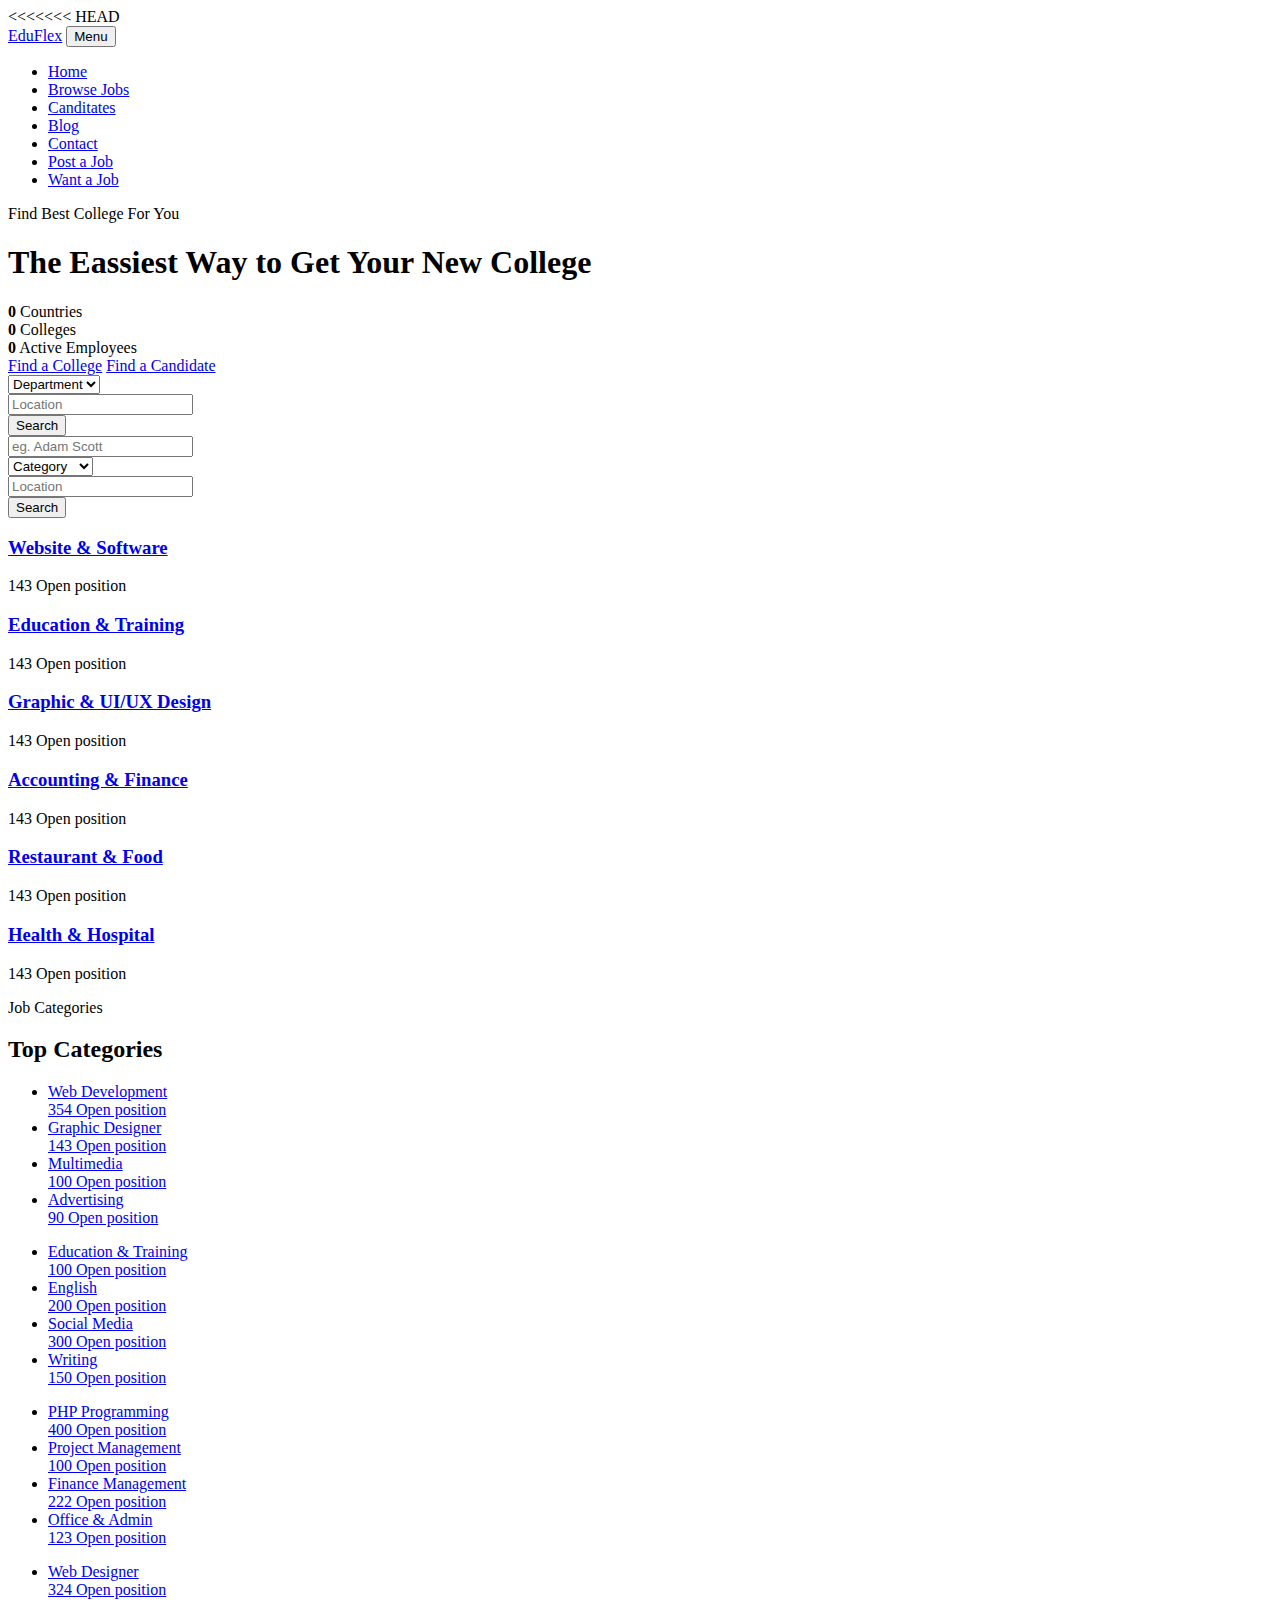
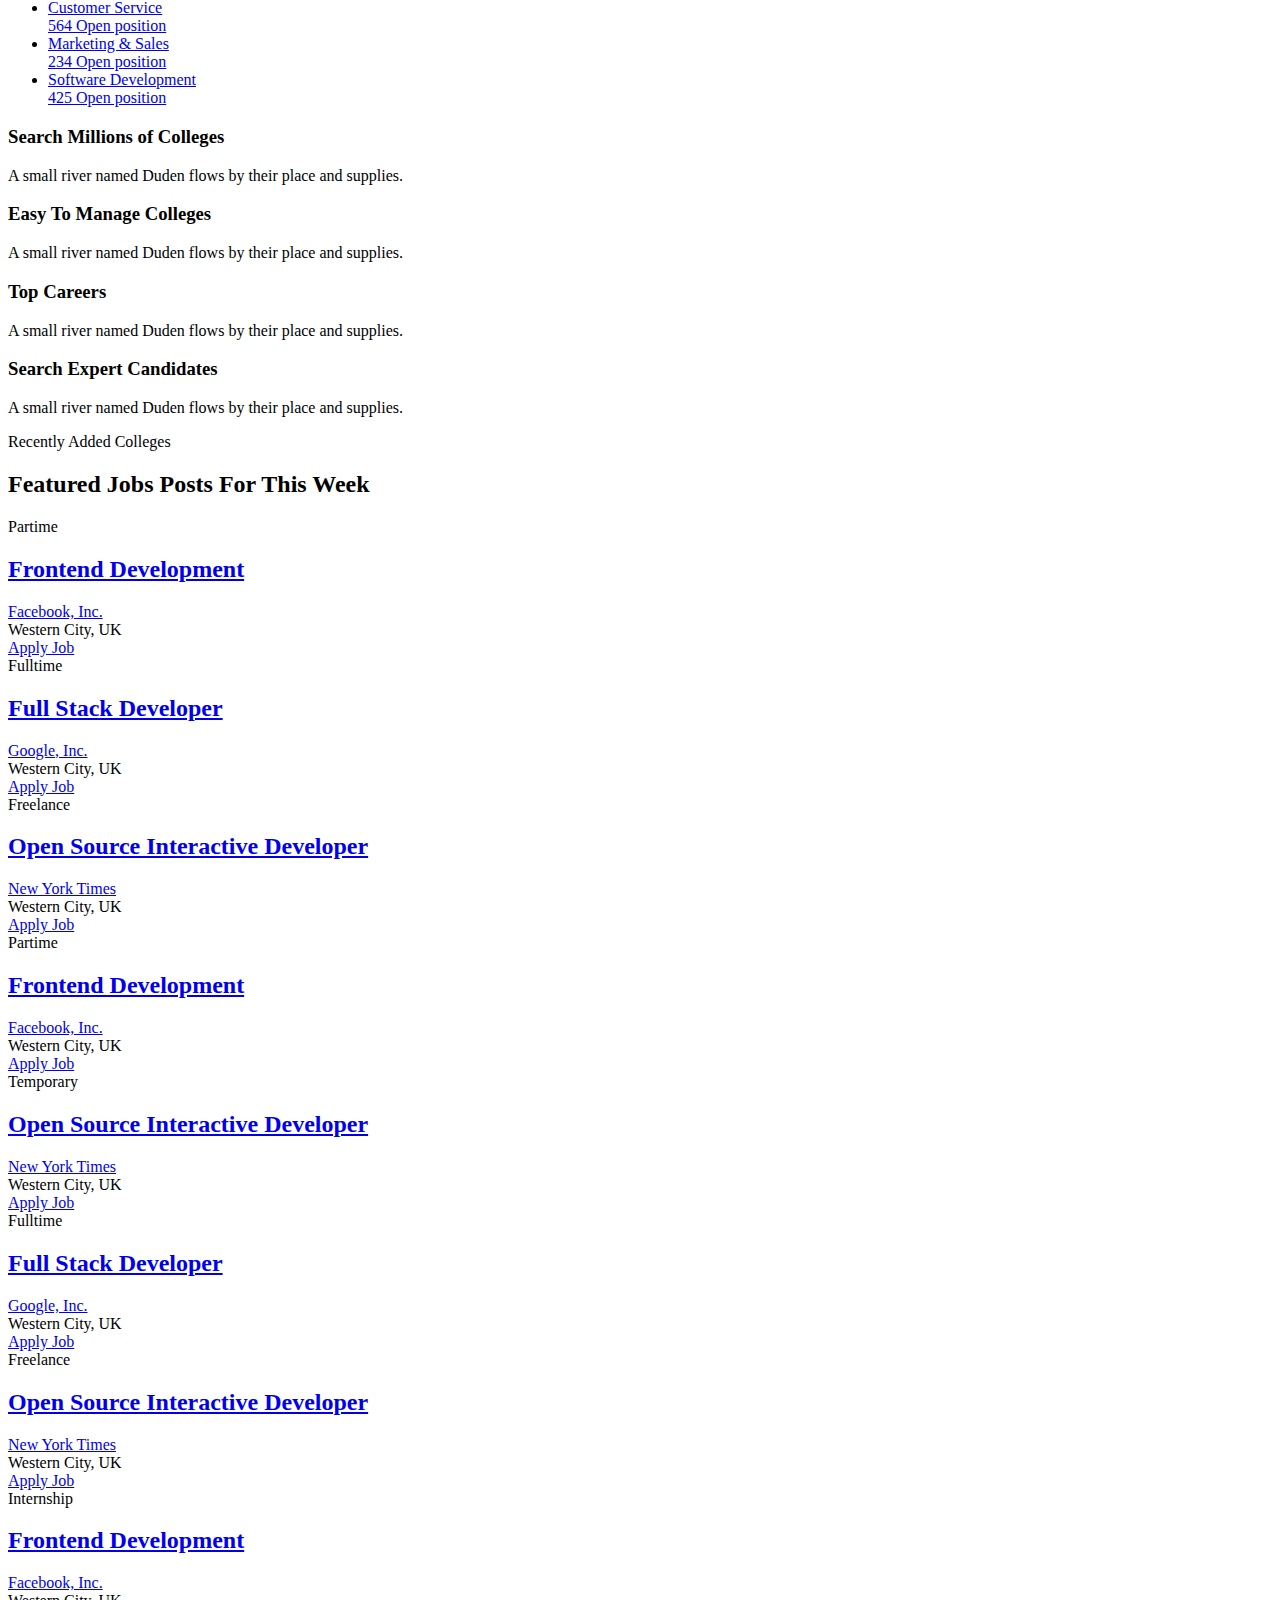
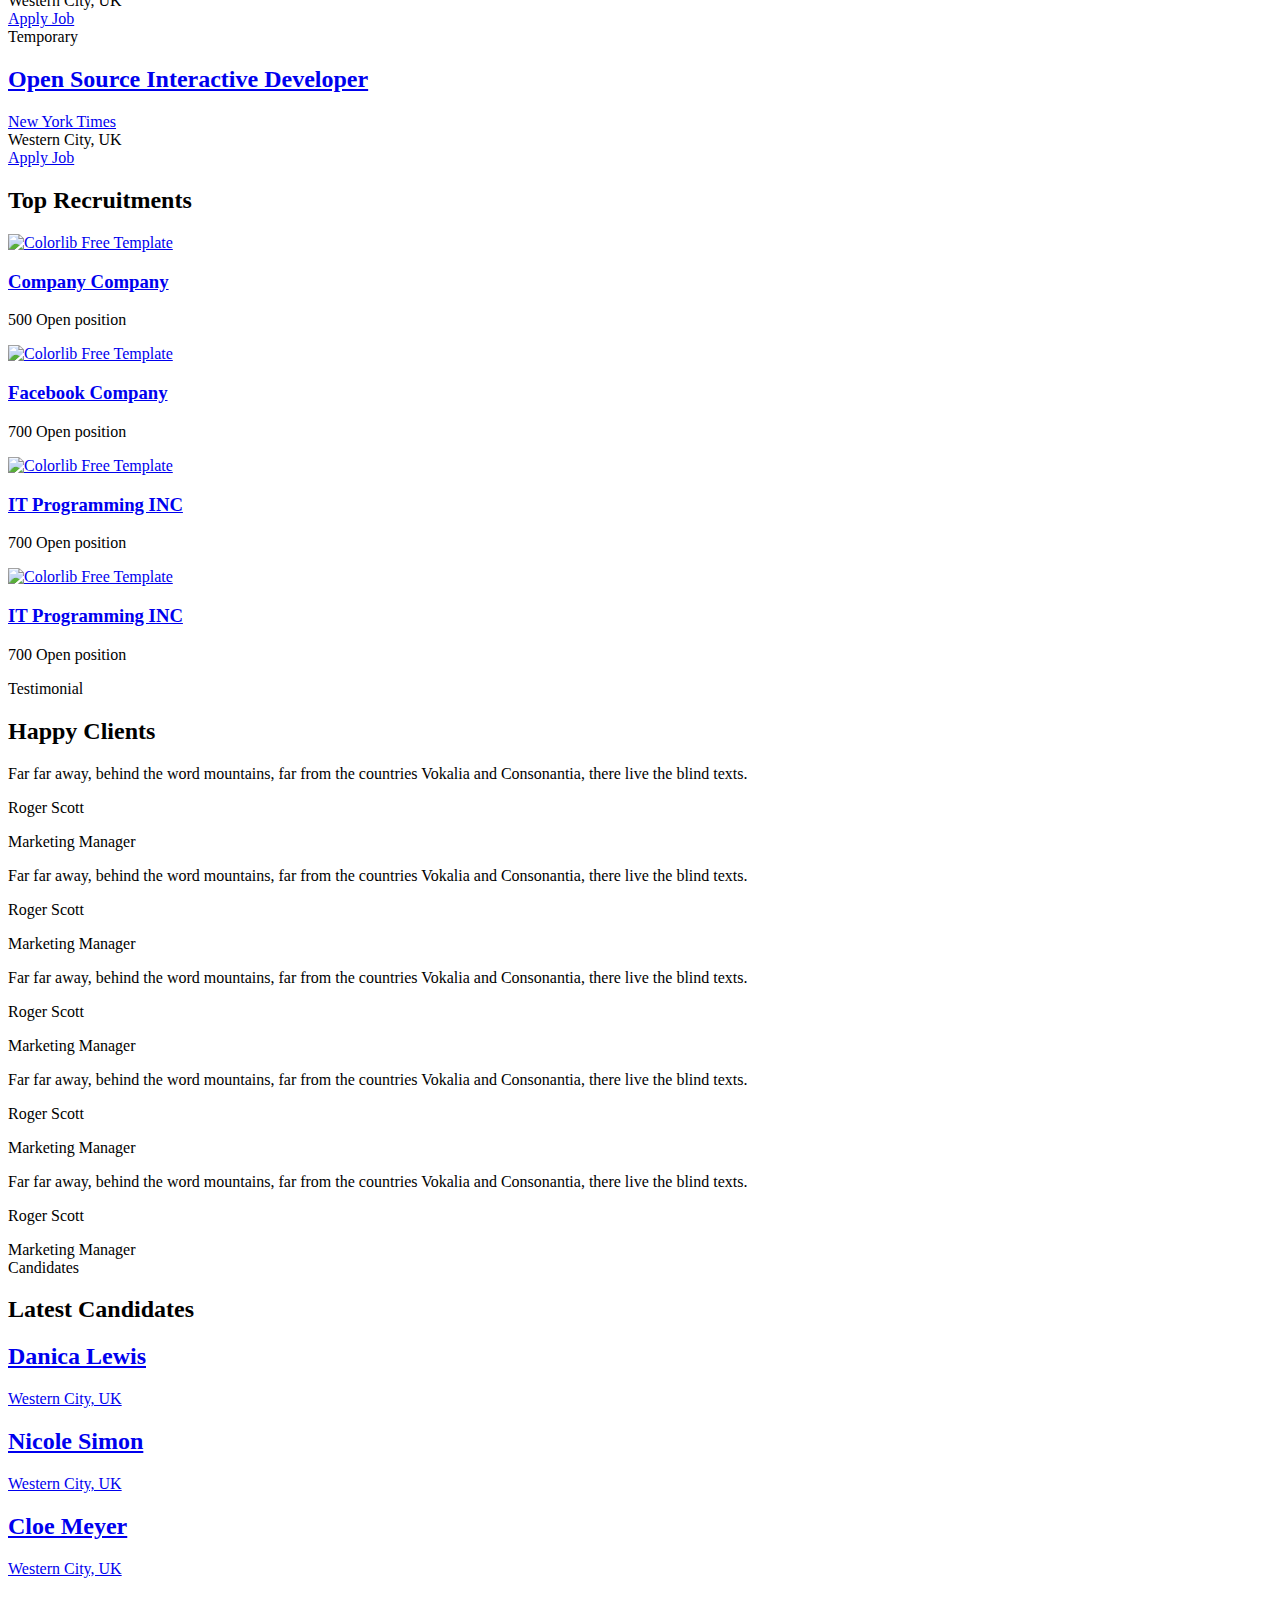
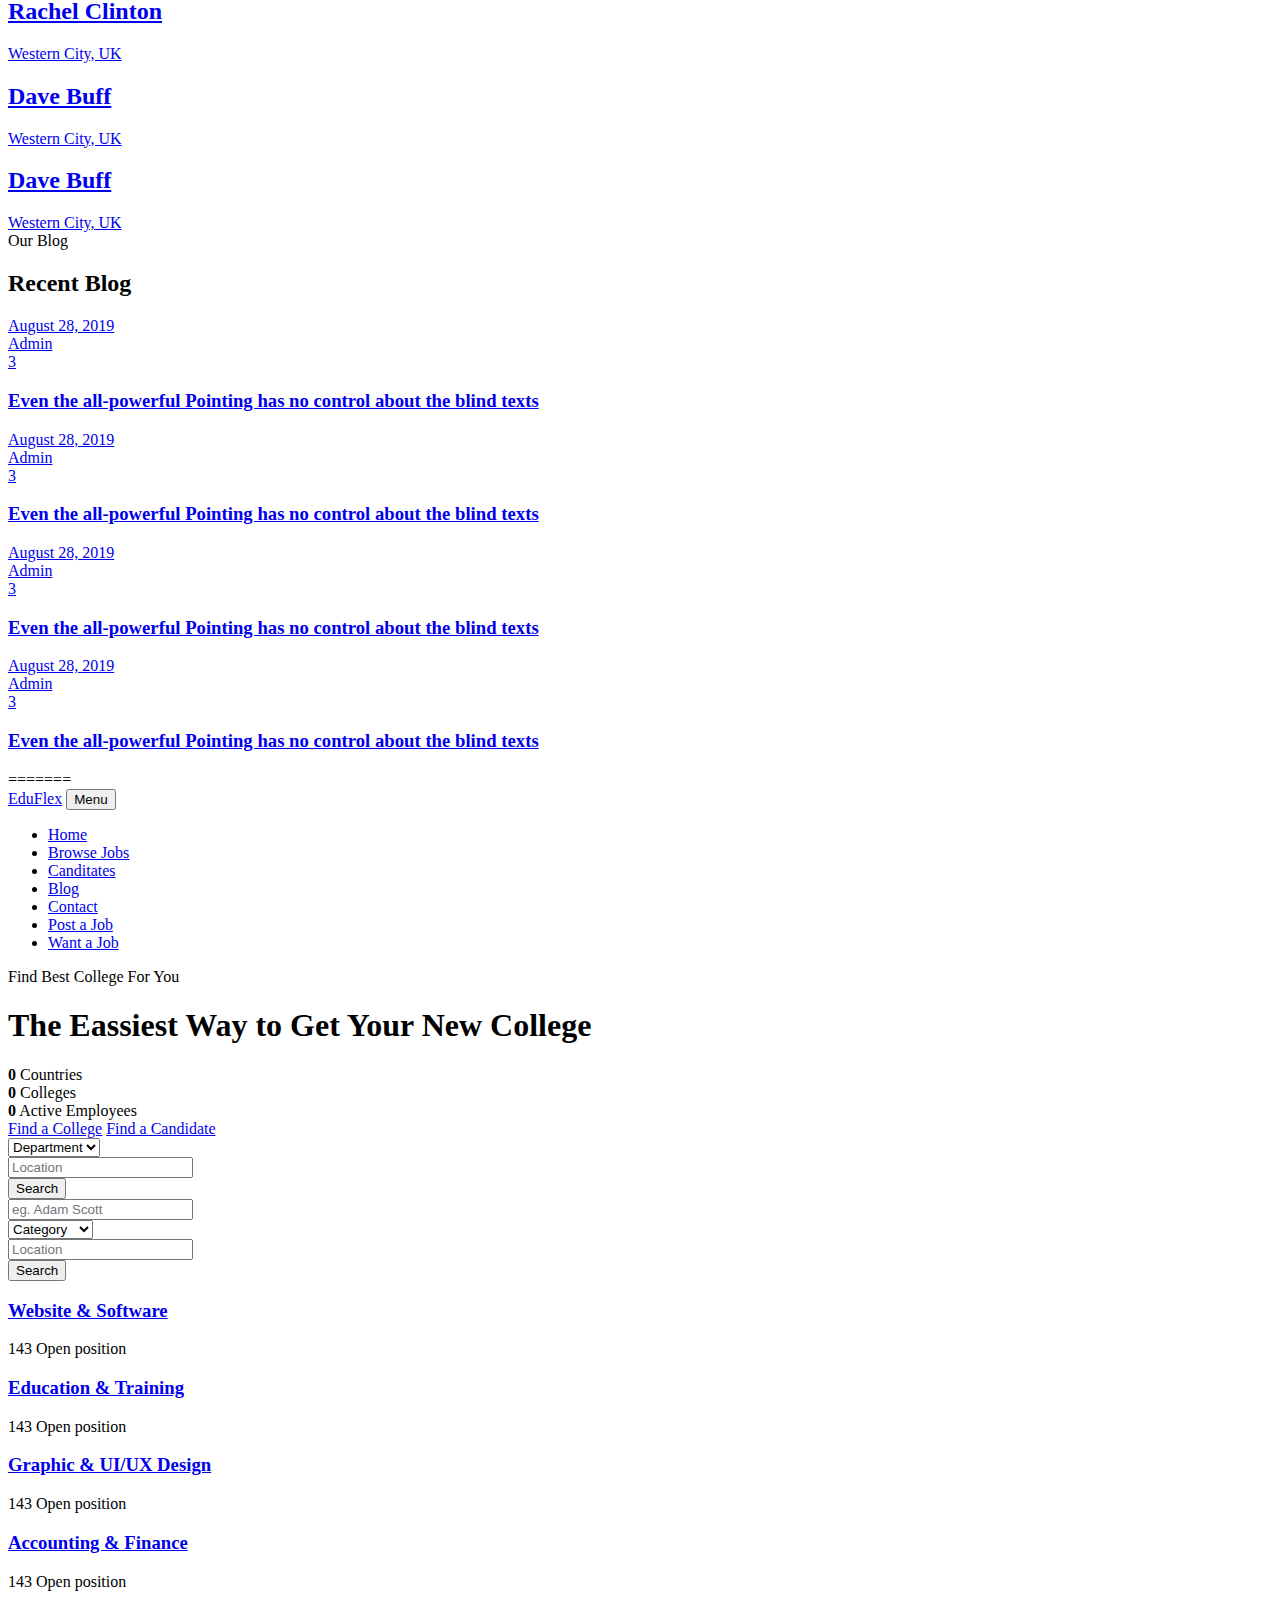
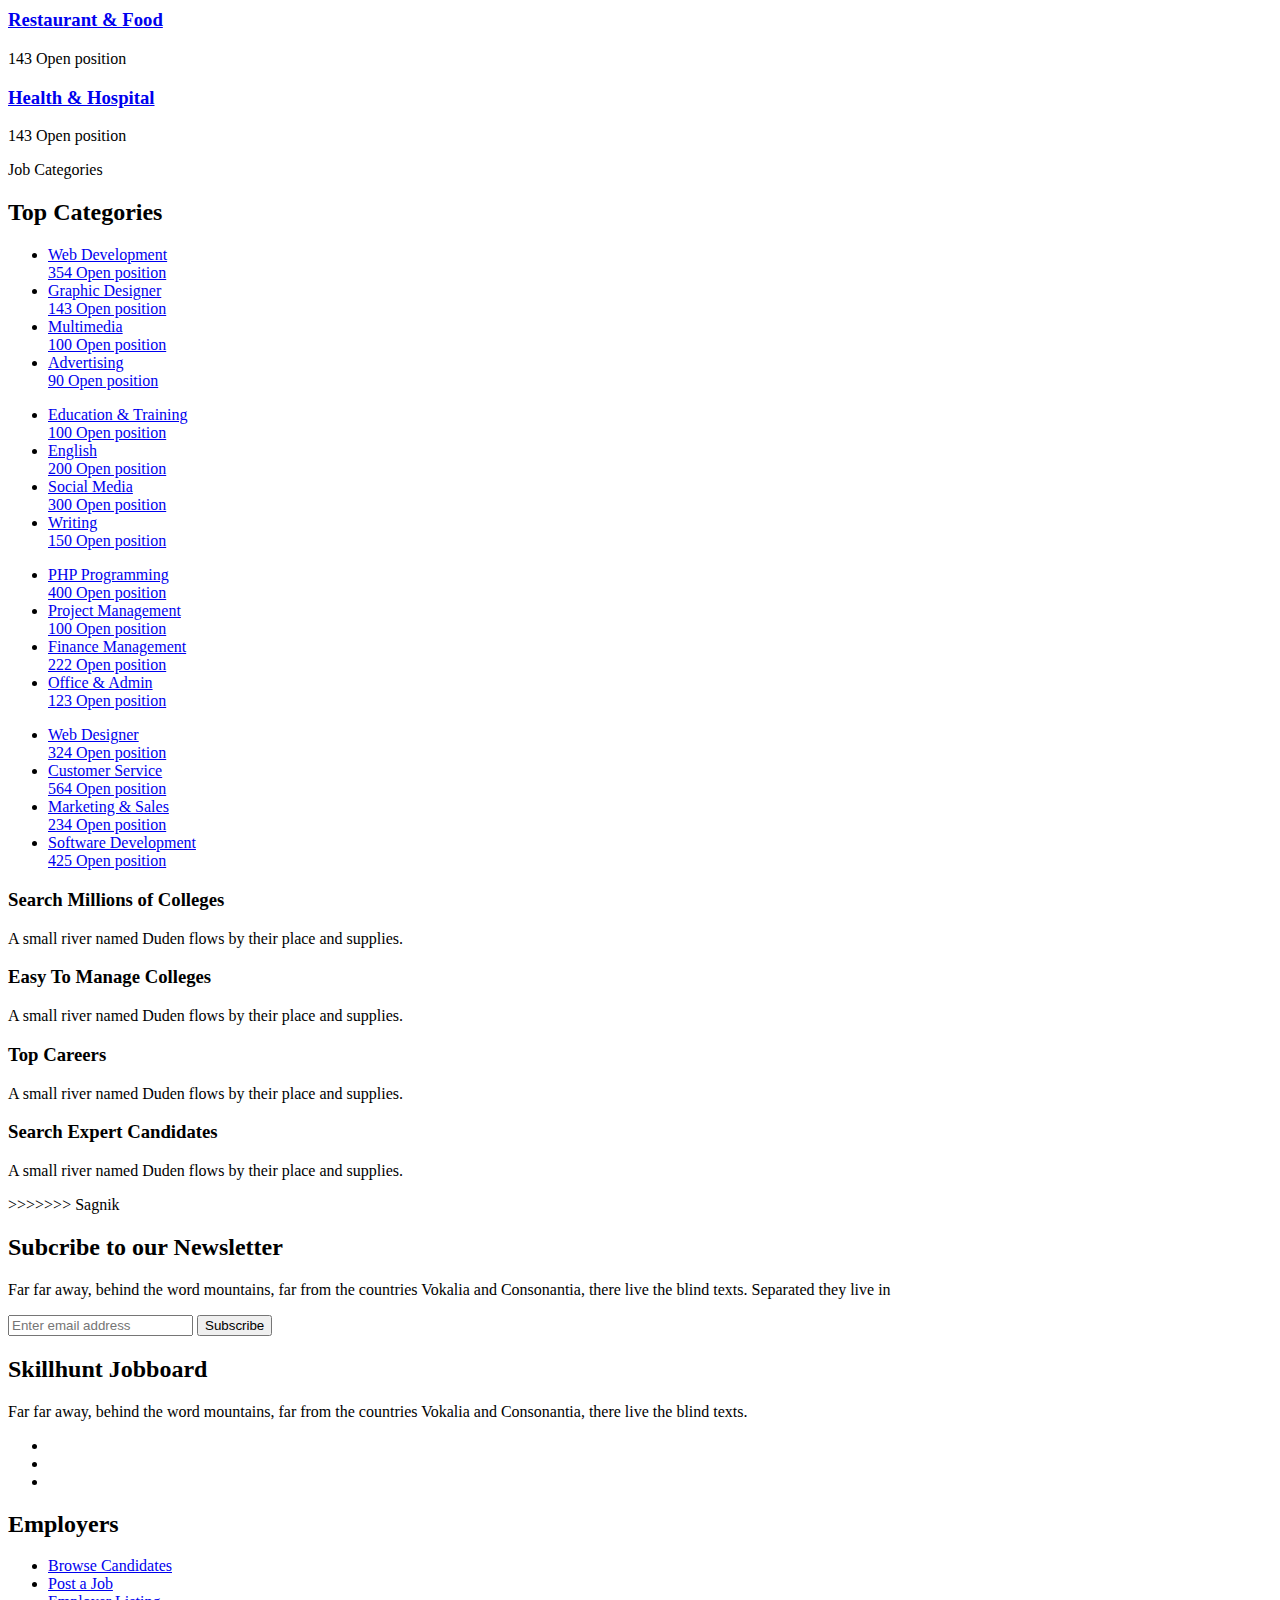
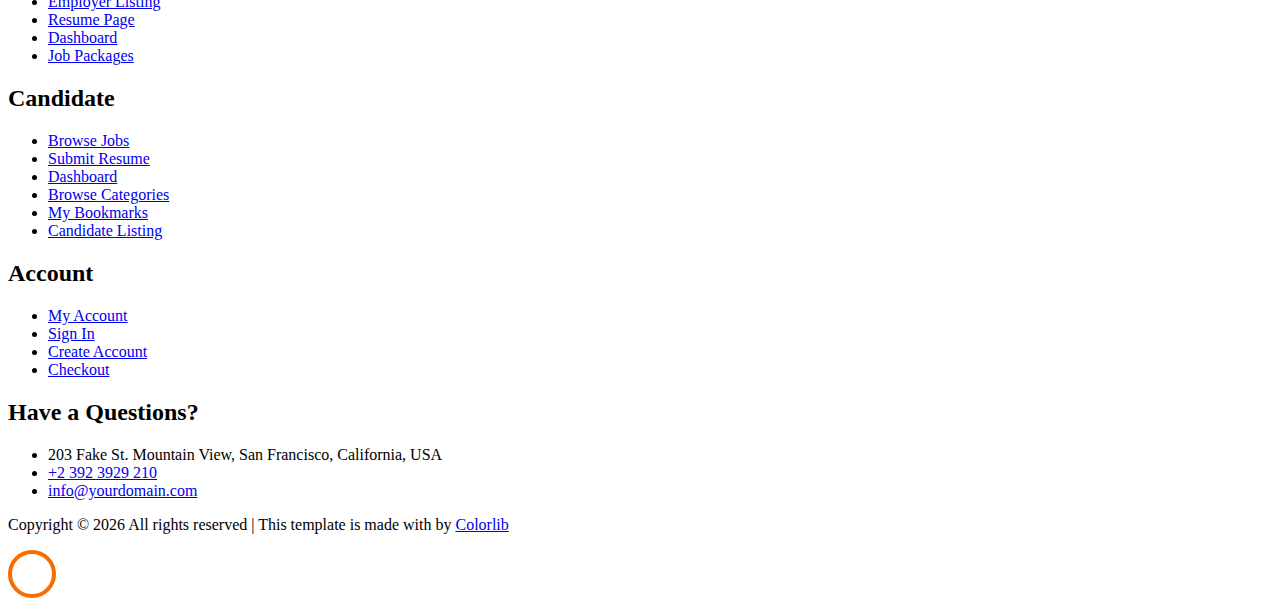
==== commit a5b32a85: "Merge remote-tracking branch 'origin/Sagnik' into Sagnik" ====
--- a/index.html
+++ b/index.html
@@ -1,5 +1,6 @@
 <!DOCTYPE html>
 <html lang="en">
+<<<<<<< HEAD
 
 <head></head>
 <title>EduFlex 1.0</title>
@@ -924,6 +925,363 @@
 
 	<section class="ftco-section-parallax">
 		<div class="parallax-img d-flex align-items-center">
+=======
+  <head>
+    <title>EduFlex 1.2</title>
+    <meta charset="utf-8">
+    <meta name="viewport" content="width=device-width, initial-scale=1, shrink-to-fit=no">
+    
+    <link href="https://fonts.googleapis.com/css?family=Source+Sans+Pro:300,400,600,700&display=swap" rel="stylesheet">
+
+    <link rel="stylesheet" href="css/open-iconic-bootstrap.min.css">
+    <link rel="stylesheet" href="css/animate.css">
+    
+    <link rel="stylesheet" href="css/owl.carousel.min.css">
+    <link rel="stylesheet" href="css/owl.theme.default.min.css">
+    <link rel="stylesheet" href="css/magnific-popup.css">
+
+    <link rel="stylesheet" href="css/aos.css">
+
+    <link rel="stylesheet" href="css/ionicons.min.css">
+
+    <link rel="stylesheet" href="css/bootstrap-datepicker.css">
+    <link rel="stylesheet" href="css/jquery.timepicker.css">
+
+    
+    <link rel="stylesheet" href="css/flaticon.css">
+    <link rel="stylesheet" href="css/icomoon.css">
+    <link rel="stylesheet" href="css/style.css">
+  </head>
+  <body>
+    
+	  <nav class="navbar navbar-expand-lg navbar-dark ftco_navbar bg-dark ftco-navbar-light" id="ftco-navbar">
+	    <div class="container-fluid px-md-4	">
+	      <a class="navbar-brand" href="index.html">EduFlex</a>
+	      <button class="navbar-toggler" type="button" data-toggle="collapse" data-target="#ftco-nav" aria-controls="ftco-nav" aria-expanded="false" aria-label="Toggle navigation">
+	        <span class="oi oi-menu"></span> Menu
+	      </button>
+
+	      <div class="collapse navbar-collapse" id="ftco-nav">
+	        <ul class="navbar-nav ml-auto">
+	          <li class="nav-item active"><a href="index.html" class="nav-link">Home</a></li>
+	          <li class="nav-item"><a href="browsejobs.html" class="nav-link">Browse Jobs</a></li>
+	          <li class="nav-item"><a href="candidates.html" class="nav-link">Canditates</a></li>
+	          <li class="nav-item"><a href="blog.html" class="nav-link">Blog</a></li>
+	          <li class="nav-item"><a href="contact.html" class="nav-link">Contact</a></li>
+	          <li class="nav-item cta mr-md-1"><a href="new-post.html" class="nav-link">Post a Job</a></li>
+	          <li class="nav-item cta cta-colored"><a href="job-post.html" class="nav-link">Want a Job</a></li>
+
+	        </ul>
+	      </div>
+	    </div>
+	  </nav>
+    <!-- END nav -->
+    
+    <div class="hero-wrap img" style="background-image: url(images/bg_1.jpg);">
+      <div class="overlay"></div>
+      <div class="container">
+      	<div class="row d-md-flex no-gutters slider-text align-items-center justify-content-center">
+	        <div class="col-md-10 d-flex align-items-center ftco-animate">
+	        	<div class="text text-center pt-5 mt-md-5">
+	        		<p class="mb-4">Find Best College For You</p>
+	            <h1 class="mb-5">The Eassiest Way to Get Your New College</h1>
+							<div class="ftco-counter ftco-no-pt ftco-no-pb">
+			        	<div class="row">
+				          <div class="col-md-4 d-flex justify-content-center counter-wrap ftco-animate">
+				            <div class="block-18">
+				              <div class="text d-flex">
+				              	<div class="icon mr-2">
+				              		<span class="flaticon-worldwide"></span>
+				              	</div>
+				              	<div class="desc text-left">
+					                <strong class="number" data-number="46">0</strong>
+					                <span>Countries</span>
+				                </div>
+				              </div>
+				            </div>
+				          </div>
+				          <div class="col-md-4 d-flex justify-content-center counter-wrap ftco-animate">
+				            <div class="block-18 text-center">
+				              <div class="text d-flex">
+				              	<div class="icon mr-2">
+				              		<span class="flaticon-visitor"></span>
+				              	</div>
+				              	<div class="desc text-left">
+					                <strong class="number" data-number="150">0</strong>
+					                <span>Colleges</span>
+					              </div>
+				              </div>
+				            </div>
+				          </div>
+				          <div class="col-md-4 d-flex justify-content-center counter-wrap ftco-animate">
+				            <div class="block-18 text-center">
+				              <div class="text d-flex">
+				              	<div class="icon mr-2">
+				              		<span class="flaticon-resume"></span>
+				              	</div>
+				              	<div class="desc text-left">
+					                <strong class="number" data-number="80000">0</strong>
+					                <span>Active Employees</span>
+					              </div>
+				              </div>
+				            </div>
+				          </div>
+				        </div>
+			        </div>
+							<div class="ftco-search my-md-5">
+								<div class="row">
+			            <div class="col-md-12 nav-link-wrap">
+				            <div class="nav nav-pills text-center" id="v-pills-tab" role="tablist" aria-orientation="vertical">
+				              <a class="nav-link active mr-md-1" id="v-pills-1-tab" data-toggle="pill" href="#v-pills-1" role="tab" aria-controls="v-pills-1" aria-selected="true">Find a College</a>
+
+				              <a class="nav-link" id="v-pills-2-tab" data-toggle="pill" href="#v-pills-2" role="tab" aria-controls="v-pills-2" aria-selected="false">Find a Candidate</a>
+
+				            </div>
+				          </div>
+				          <div class="col-md-12 tab-wrap">
+				            
+				            <div class="tab-content p-4" id="v-pills-tabContent">
+
+				              <div class="tab-pane fade show active" id="v-pills-1" role="tabpanel" aria-labelledby="v-pills-nextgen-tab">
+				              	<form action="#" class="search-job">
+				              		<div class="row no-gutters">
+				              			<div class="col-md mr-md-2">
+				              				<div class="form-group">
+				              					<div class="form-field">
+					              					<div class="select-wrap">
+							                      <div class="icon"><span class="ion-ios-arrow-down"></span></div>
+							                      <select name="" id="" class="form-control">
+							                      	<option value="">Department</option>
+							                      	<option value="">Full Time</option>
+							                        <option value="">Part Time</option>
+							                        <option value="">Freelance</option>
+							                        <option value="">Internship</option>
+							                        <option value="">Temporary</option>
+							                      </select>
+							                    </div>
+									              </div>
+								              </div>
+				              			</div>
+				              			<div class="col-md mr-md-2">
+				              				<div class="form-group">
+				              					<div class="form-field">
+					              					<div class="icon"><span class="icon-map-marker"></span></div>
+									                <input type="text" class="form-control" placeholder="Location">
+									              </div>
+								              </div>
+				              			</div>
+				              			<div class="col-md">
+				              				<div class="form-group">
+				              					<div class="form-field">
+								                	<button type="submit" class="form-control btn btn-primary">Search</button>
+									              </div>
+								              </div>
+				              			</div>
+				              		</div>
+				              	</form>
+				              </div>
+
+				              <div class="tab-pane fade" id="v-pills-2" role="tabpanel" aria-labelledby="v-pills-performance-tab">
+				              	<form action="#" class="search-job">
+				              		<div class="row">
+				              			<div class="col-md">
+				              				<div class="form-group">
+					              				<div class="form-field">
+					              					<div class="icon"><span class="icon-user"></span></div>
+									                <input type="text" class="form-control" placeholder="eg. Adam Scott">
+									              </div>
+								              </div>
+				              			</div>
+				              			<div class="col-md">
+				              				<div class="form-group">
+				              					<div class="form-field">
+					              					<div class="select-wrap">
+							                      <div class="icon"><span class="ion-ios-arrow-down"></span></div>
+							                      <select name="" id="" class="form-control">
+							                      	<option value="">Category</option>
+							                      	<option value="">Full Time</option>
+							                        <option value="">Part Time</option>
+							                        <option value="">Freelance</option>
+							                        <option value="">Internship</option>
+							                        <option value="">Temporary</option>
+							                      </select>
+							                    </div>
+									              </div>
+								              </div>
+				              			</div>
+				              			<div class="col-md">
+				              				<div class="form-group">
+				              					<div class="form-field">
+					              					<div class="icon"><span class="icon-map-marker"></span></div>
+									                <input type="text" class="form-control" placeholder="Location">
+									              </div>
+								              </div>
+				              			</div>
+				              			<div class="col-md">
+				              				<div class="form-group">
+				              					<div class="form-field">
+									                <button type="submit" class="form-control btn btn-primary">Search</button>
+									              </div>
+								              </div>
+				              			</div>
+				              		</div>
+				              	</form>
+				              </div>
+				            </div>
+				          </div>
+				        </div>
+			        </div>
+	          </div>
+	        </div>
+	    	</div>
+      </div>
+    </div>
+
+    <section class="ftco-section ftco-no-pt ftco-no-pb">
+    	<div class="container">
+    		<div class="row">
+    			<div class="col-md-12">
+    				<div class="category-wrap">
+    					<div class="row no-gutters">
+    						<div class="col-md-2">
+    							<div class="top-category text-center no-border-left">
+    								<h3><a href="#">Website &amp; Software</a></h3>
+    								<span class="icon flaticon-contact"></span>
+    								<p><span class="number">143</span> <span>Open position</span></p>
+    							</div>
+    						</div>
+    						<div class="col-md-2">
+    							<div class="top-category text-center active">
+    								<h3><a href="#">Education &amp; Training</a></h3>
+    								<span class="icon flaticon-mortarboard"></span>
+    								<p><span class="number">143</span> <span>Open position</span></p>
+    							</div>
+    						</div>
+    						<div class="col-md-2">
+    							<div class="top-category text-center">
+    								<h3><a href="#">Graphic &amp; UI/UX Design</a></h3>
+    								<span class="icon flaticon-idea"></span>
+    								<p><span class="number">143</span> <span>Open position</span></p>
+    							</div>
+    						</div>
+    						<div class="col-md-2">
+    							<div class="top-category text-center">
+    								<h3><a href="#">Accounting &amp; Finance</a></h3>
+    								<span class="icon flaticon-accounting"></span>
+    								<p><span class="number">143</span> <span>Open position</span></p>
+    							</div>
+    						</div>
+    						<div class="col-md-2">
+    							<div class="top-category text-center">
+    								<h3><a href="#">Restaurant &amp; Food</a></h3>
+    								<span class="icon flaticon-dish"></span>
+    								<p><span class="number">143</span> <span>Open position</span></p>
+    							</div>
+    						</div>
+    						<div class="col-md-2">
+    							<div class="top-category text-center">
+    								<h3><a href="#">Health &amp; Hospital</a></h3>
+    								<span class="icon flaticon-stethoscope"></span>
+    								<p><span class="number">143</span> <span>Open position</span></p>
+    							</div>
+    						</div>
+    					</div>
+    				</div>
+    			</div>
+    		</div>
+    	</div>
+    </section>
+
+    <section class="ftco-section">
+    	<div class="container">
+    		<div class="row justify-content-center mb-5">
+          <div class="col-md-7 heading-section text-center ftco-animate">
+          	<span class="subheading">Job Categories</span>
+            <h2 class="mb-0">Top Categories</h2>
+          </div>
+        </div>
+        <div class="row">
+        	<div class="col-md-3 ftco-animate">
+        		<ul class="category text-center">
+        			<li><a href="#">Web Development <br><span class="number">354</span> <span>Open position</span><i class="ion-ios-arrow-forward"></i></a></li>
+        			<li><a href="#">Graphic Designer <br><span class="number">143</span> <span>Open position</span><i class="ion-ios-arrow-forward"></i></a></li>
+        			<li><a href="#">Multimedia <br><span class="number">100</span> <span>Open position</span><i class="ion-ios-arrow-forward"></i></a></li>
+        			<li><a href="#">Advertising <br><span class="number">90</span> <span>Open position</span><i class="ion-ios-arrow-forward"></i></a></li>
+        		</ul>
+        	</div>
+        	<div class="col-md-3 ftco-animate">
+        		<ul class="category text-center">
+        			<li><a href="#">Education &amp; Training <br><span class="number">100</span> <span>Open position</span><i class="ion-ios-arrow-forward"></i></a></li>
+        			<li><a href="#">English <br><span class="number">200</span> <span>Open position</span><i class="ion-ios-arrow-forward"></i></a></li>
+        			<li><a href="#">Social Media <br><span class="number">300</span> <span>Open position</span><i class="ion-ios-arrow-forward"></i></a></li>
+        			<li><a href="#">Writing <br><span class="number">150</span> <span>Open position</span><i class="ion-ios-arrow-forward"></i></a></li>
+        		</ul>
+        	</div>
+        	<div class="col-md-3 ftco-animate">
+        		<ul class="category text-center">
+        			<li><a href="#">PHP Programming <br><span class="number">400</span> <span>Open position</span><i class="ion-ios-arrow-forward"></i></a></li>
+        			<li><a href="#">Project Management <br><span class="number">100</span> <span>Open position</span><i class="ion-ios-arrow-forward"></i></a></li>
+        			<li><a href="#">Finance Management <br><span class="number">222</span> <span>Open position</span><i class="ion-ios-arrow-forward"></i></a></li>
+        			<li><a href="#">Office &amp; Admin <br><span class="number">123</span> <span>Open position</span><i class="ion-ios-arrow-forward"></i></a></li>
+        		</ul>
+        	</div>
+        	<div class="col-md-3 ftco-animate">
+        		<ul class="category text-center">
+        			<li><a href="#">Web Designer <br><span class="number">324</span> <span>Open position</span></span><i class="ion-ios-arrow-forward"></i></a></li>
+        			<li><a href="#">Customer Service <br><span class="number">564</span> <span>Open position</span><i class="ion-ios-arrow-forward"></i></a></li>
+        			<li><a href="#">Marketing &amp; Sales <br><span class="number">234</span> <span>Open position</span><i class="ion-ios-arrow-forward"></i></a></li>
+        			<li><a href="#">Software Development <br><span class="number">425</span> <span>Open position</span><i class="ion-ios-arrow-forward"></i></a></li>
+        		</ul>
+        	</div>
+        </div>
+    	</div>
+    </section>
+
+    <section class="ftco-section services-section">
+      <div class="container">
+        <div class="row d-flex">
+          <div class="col-md-3 d-flex align-self-stretch ftco-animate">
+            <div class="media block-6 services d-block">
+              <div class="icon"><span class="flaticon-resume"></span></div>
+              <div class="media-body">
+                <h3 class="heading mb-3">Search Millions of Colleges</h3>
+                <p>A small river named Duden flows by their place and supplies.</p>
+              </div>
+            </div>      
+          </div>
+          <div class="col-md-3 d-flex align-self-stretch ftco-animate">
+            <div class="media block-6 services d-block">
+              <div class="icon"><span class="flaticon-team"></span></div>
+              <div class="media-body">
+                <h3 class="heading mb-3">Easy To Manage Colleges</h3>
+                <p>A small river named Duden flows by their place and supplies.</p>
+              </div>
+            </div>    
+          </div>
+          <div class="col-md-3 d-flex align-self-stretch ftco-animate">
+            <div class="media block-6 services d-block">
+              <div class="icon"><span class="flaticon-career"></span></div>
+              <div class="media-body">
+                <h3 class="heading mb-3">Top Careers</h3>
+                <p>A small river named Duden flows by their place and supplies.</p>
+              </div>
+            </div>      
+          </div>
+          <div class="col-md-3 d-flex align-self-stretch ftco-animate">
+            <div class="media block-6 services d-block">
+              <div class="icon"><span class="flaticon-employees"></span></div>
+              <div class="media-body">
+                <h3 class="heading mb-3">Search Expert Candidates</h3>
+                <p>A small river named Duden flows by their place and supplies.</p>
+              </div>
+            </div>      
+          </div>
+        </div>
+      </div>
+    </section>
+
+		<section class="ftco-section bg-light">
+>>>>>>> Sagnik
 			<div class="container">
 				<div class="row d-flex justify-content-center">
 					<div class="col-md-7 text-center heading-section heading-section-white ftco-animate">
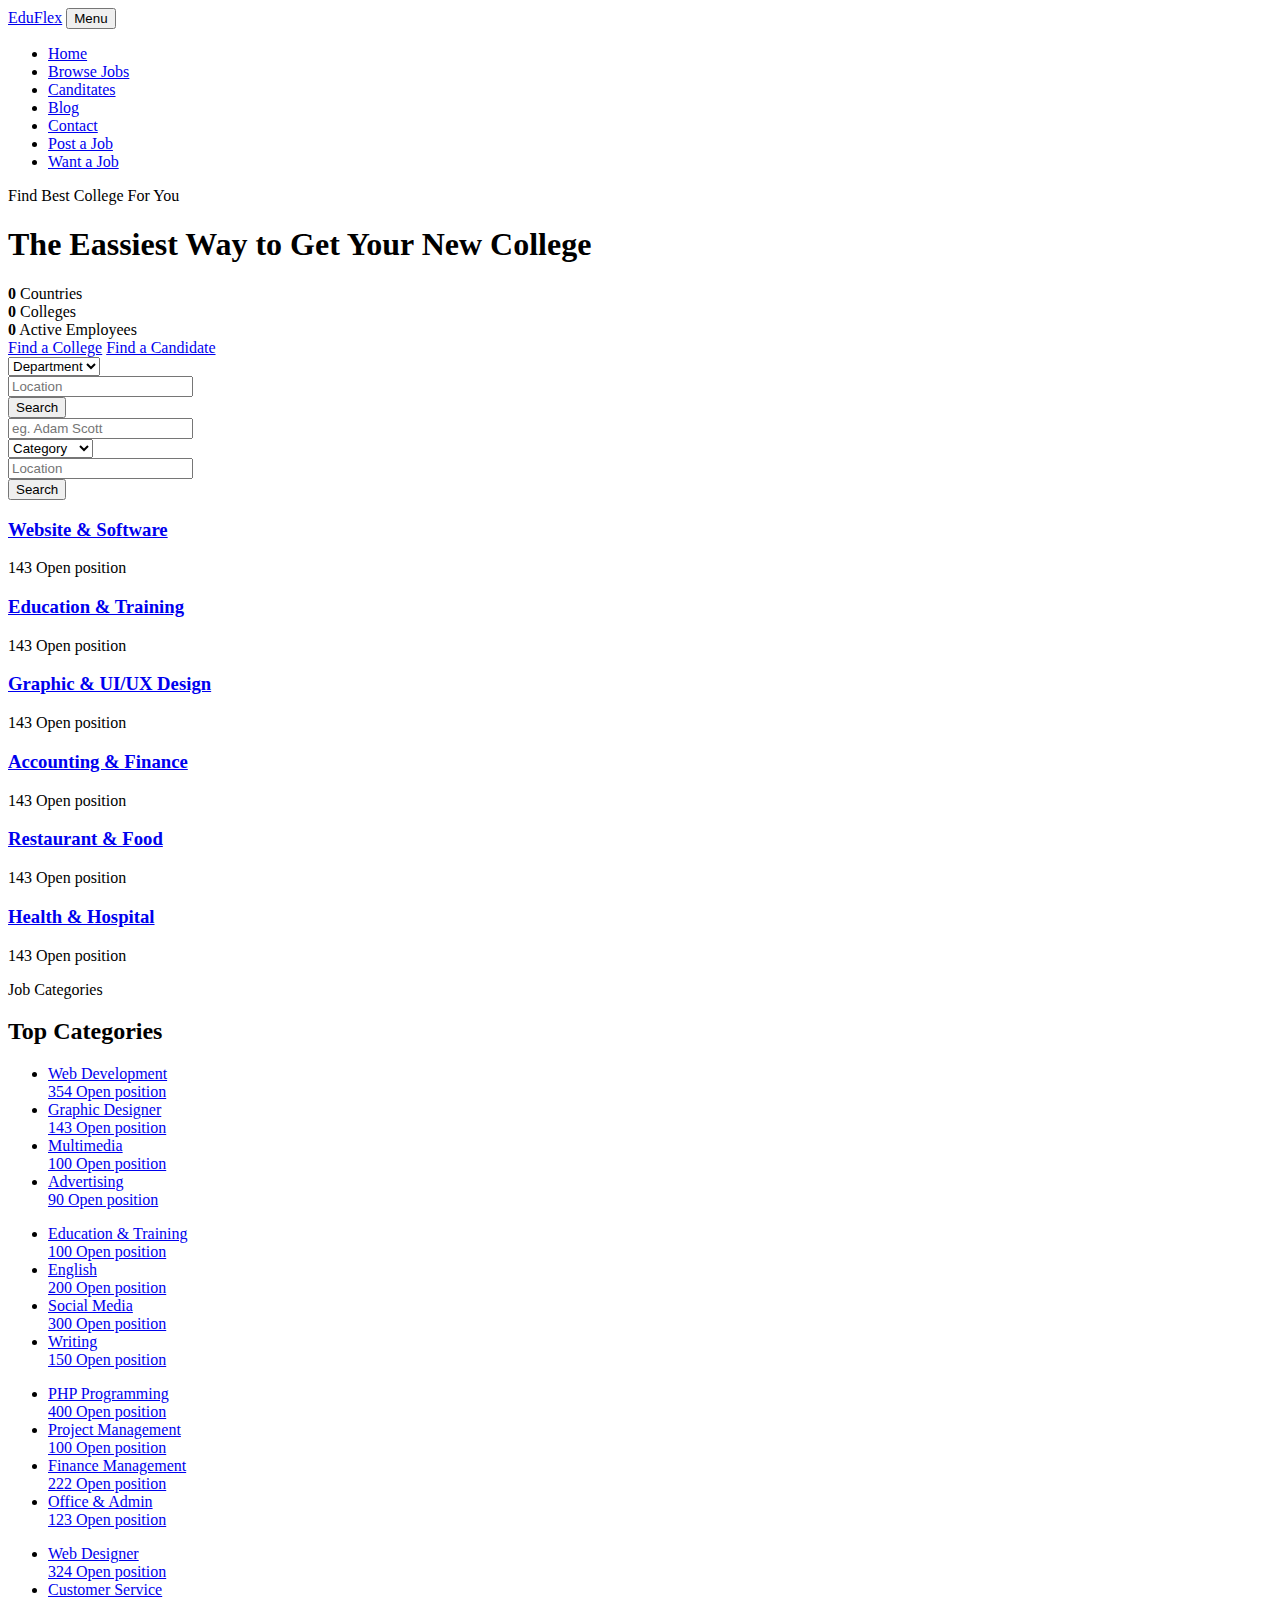
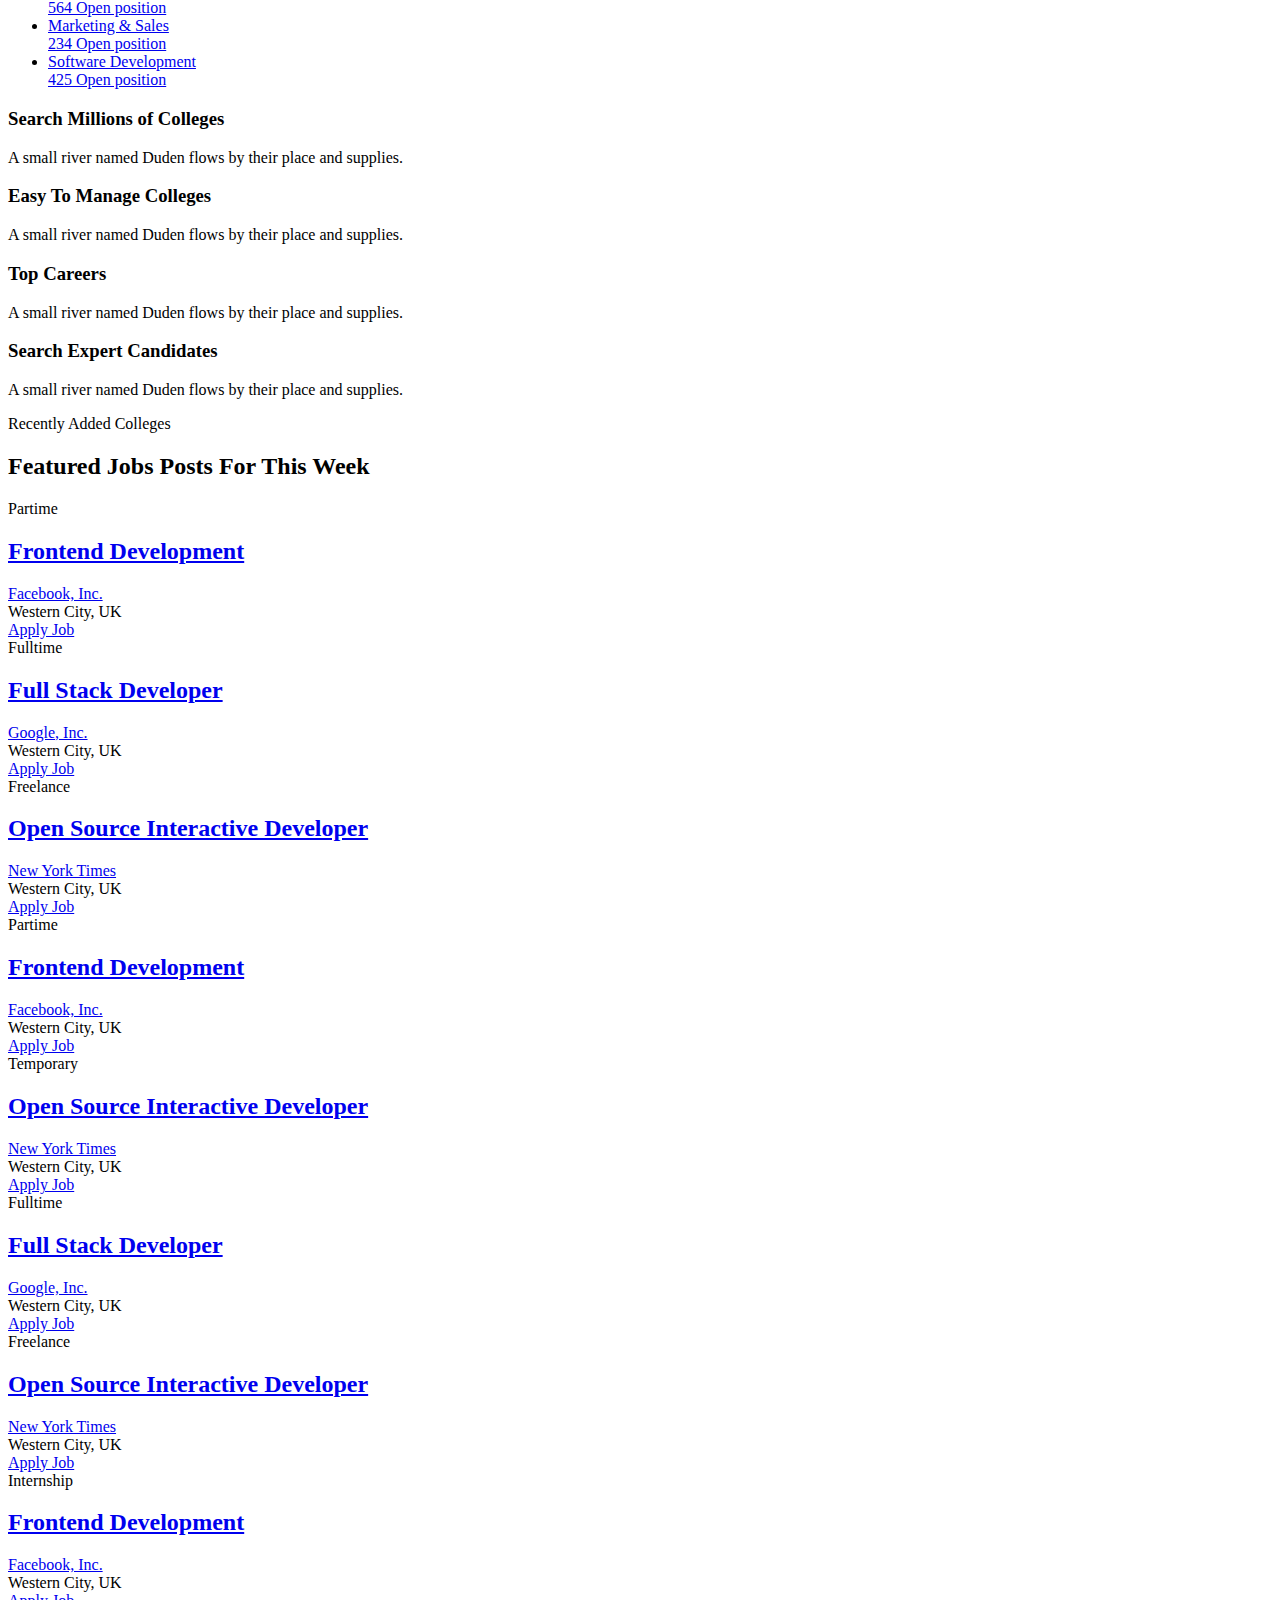
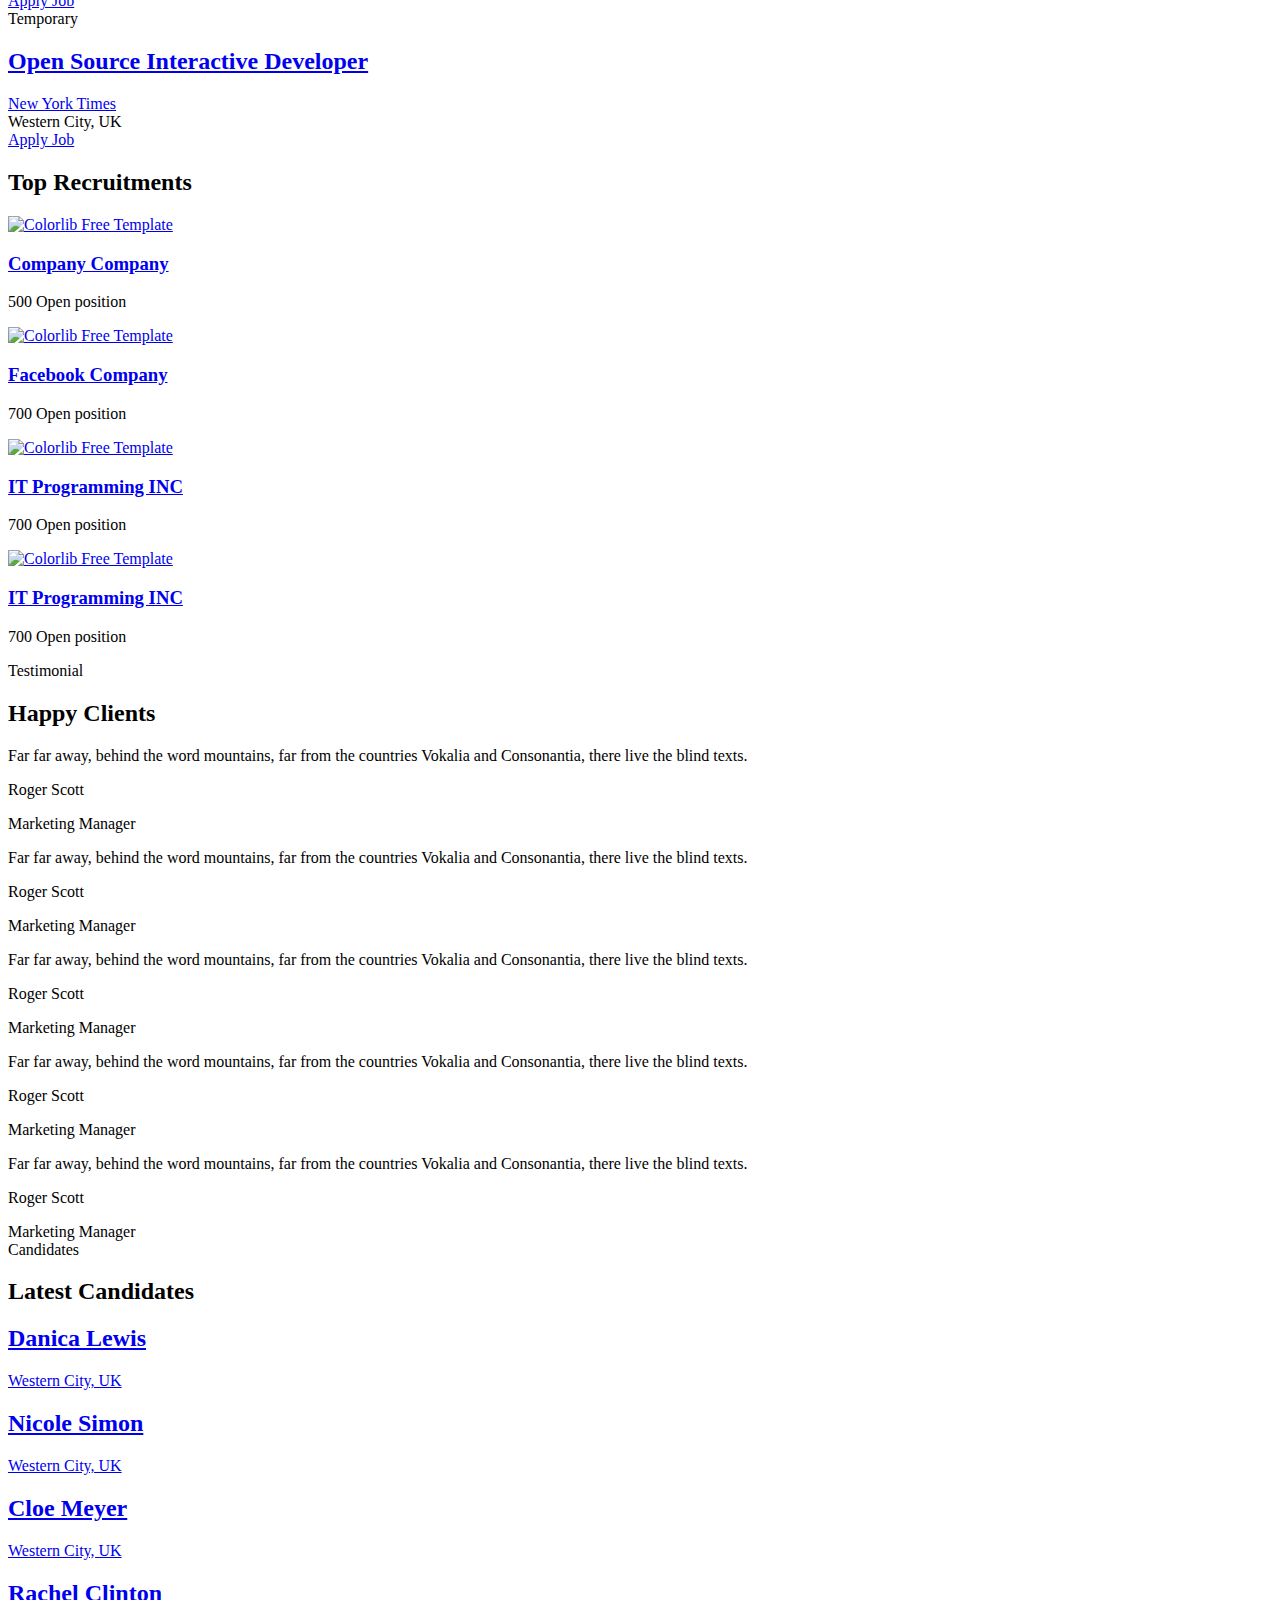
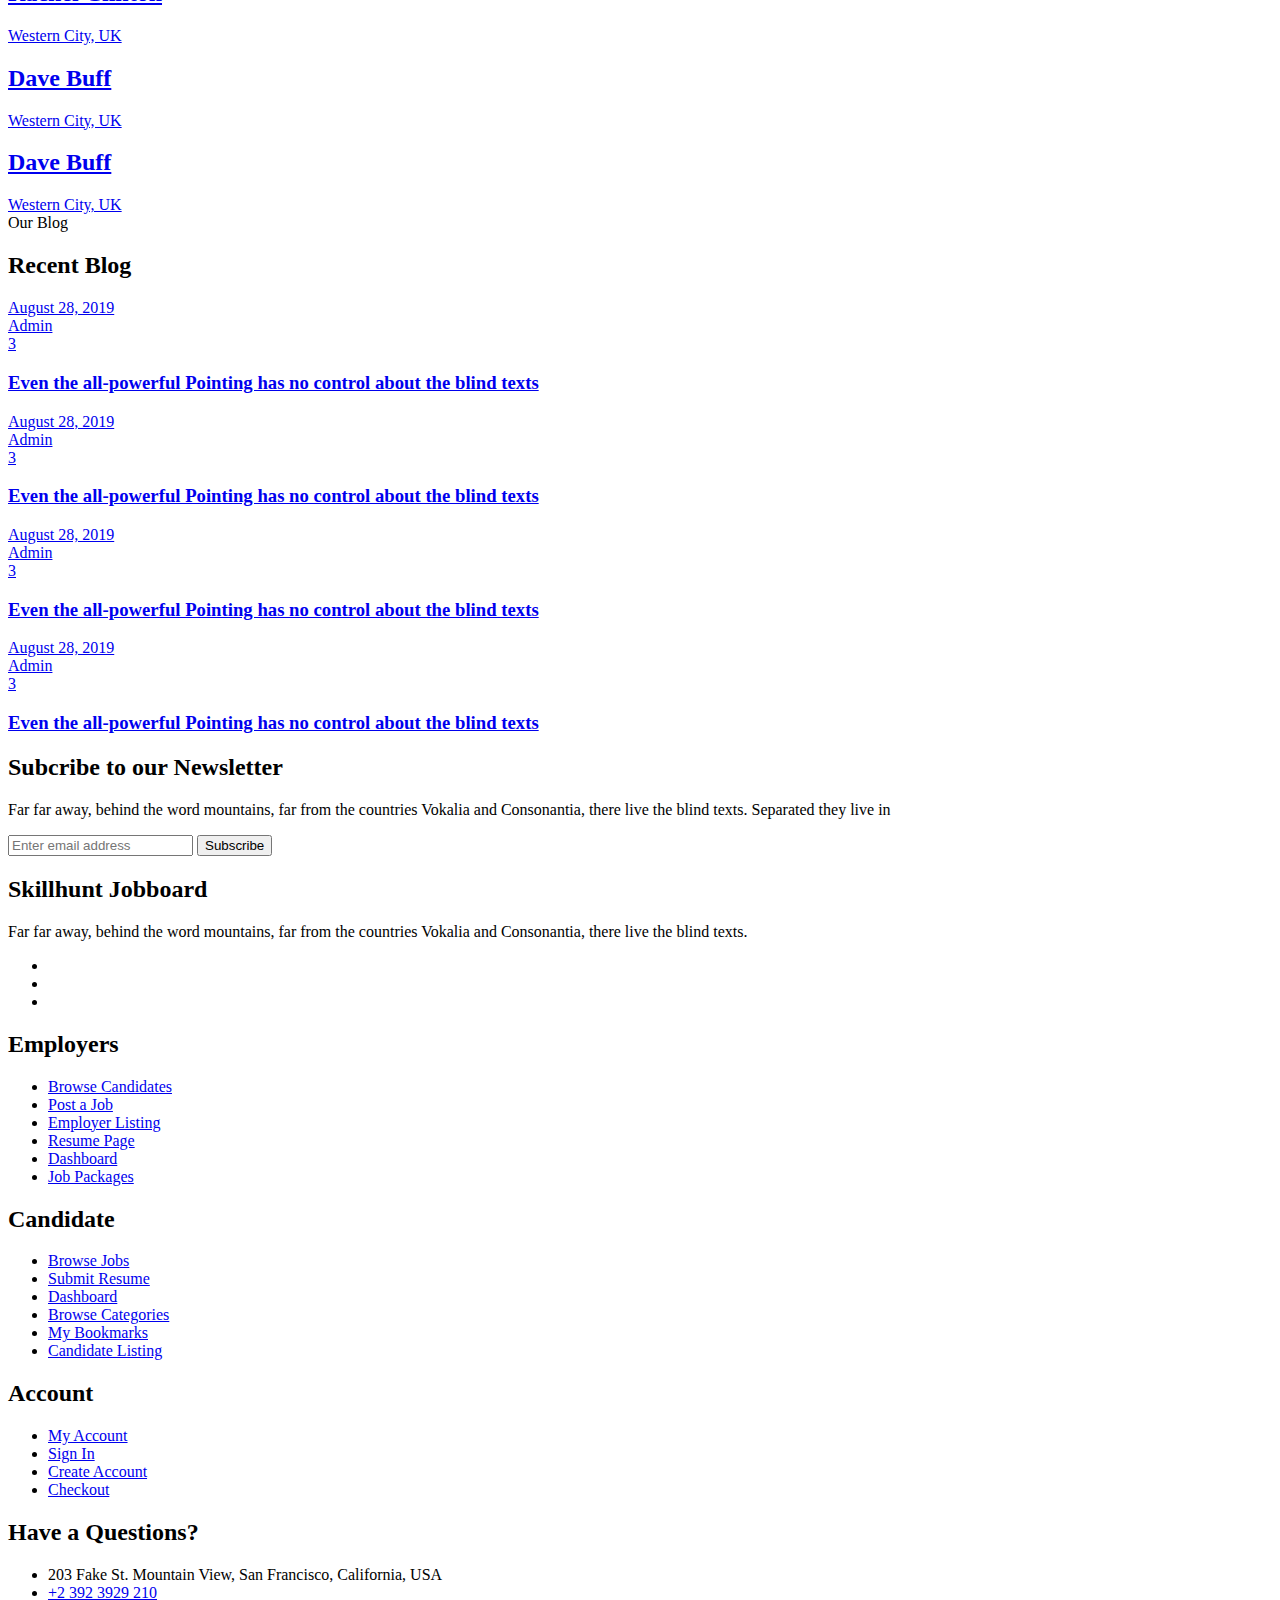
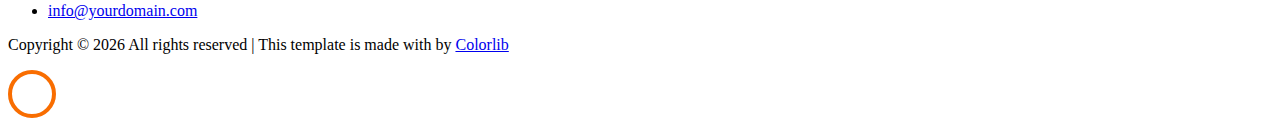
==== commit 88d56046: "1.3 -> 1.01" ====
--- a/index.html
+++ b/index.html
@@ -1,9 +1,8 @@
 <!DOCTYPE html>
 <html lang="en">
-<<<<<<< HEAD
 
 <head></head>
-<title>EduFlex 1.0</title>
+<title>EduFlex 1.01</title>
 <meta charset="utf-8">
 <meta name="viewport" content="width=device-width, initial-scale=1, shrink-to-fit=no">
 
@@ -925,363 +924,6 @@
 
 	<section class="ftco-section-parallax">
 		<div class="parallax-img d-flex align-items-center">
-=======
-  <head>
-    <title>EduFlex 1.2</title>
-    <meta charset="utf-8">
-    <meta name="viewport" content="width=device-width, initial-scale=1, shrink-to-fit=no">
-    
-    <link href="https://fonts.googleapis.com/css?family=Source+Sans+Pro:300,400,600,700&display=swap" rel="stylesheet">
-
-    <link rel="stylesheet" href="css/open-iconic-bootstrap.min.css">
-    <link rel="stylesheet" href="css/animate.css">
-    
-    <link rel="stylesheet" href="css/owl.carousel.min.css">
-    <link rel="stylesheet" href="css/owl.theme.default.min.css">
-    <link rel="stylesheet" href="css/magnific-popup.css">
-
-    <link rel="stylesheet" href="css/aos.css">
-
-    <link rel="stylesheet" href="css/ionicons.min.css">
-
-    <link rel="stylesheet" href="css/bootstrap-datepicker.css">
-    <link rel="stylesheet" href="css/jquery.timepicker.css">
-
-    
-    <link rel="stylesheet" href="css/flaticon.css">
-    <link rel="stylesheet" href="css/icomoon.css">
-    <link rel="stylesheet" href="css/style.css">
-  </head>
-  <body>
-    
-	  <nav class="navbar navbar-expand-lg navbar-dark ftco_navbar bg-dark ftco-navbar-light" id="ftco-navbar">
-	    <div class="container-fluid px-md-4	">
-	      <a class="navbar-brand" href="index.html">EduFlex</a>
-	      <button class="navbar-toggler" type="button" data-toggle="collapse" data-target="#ftco-nav" aria-controls="ftco-nav" aria-expanded="false" aria-label="Toggle navigation">
-	        <span class="oi oi-menu"></span> Menu
-	      </button>
-
-	      <div class="collapse navbar-collapse" id="ftco-nav">
-	        <ul class="navbar-nav ml-auto">
-	          <li class="nav-item active"><a href="index.html" class="nav-link">Home</a></li>
-	          <li class="nav-item"><a href="browsejobs.html" class="nav-link">Browse Jobs</a></li>
-	          <li class="nav-item"><a href="candidates.html" class="nav-link">Canditates</a></li>
-	          <li class="nav-item"><a href="blog.html" class="nav-link">Blog</a></li>
-	          <li class="nav-item"><a href="contact.html" class="nav-link">Contact</a></li>
-	          <li class="nav-item cta mr-md-1"><a href="new-post.html" class="nav-link">Post a Job</a></li>
-	          <li class="nav-item cta cta-colored"><a href="job-post.html" class="nav-link">Want a Job</a></li>
-
-	        </ul>
-	      </div>
-	    </div>
-	  </nav>
-    <!-- END nav -->
-    
-    <div class="hero-wrap img" style="background-image: url(images/bg_1.jpg);">
-      <div class="overlay"></div>
-      <div class="container">
-      	<div class="row d-md-flex no-gutters slider-text align-items-center justify-content-center">
-	        <div class="col-md-10 d-flex align-items-center ftco-animate">
-	        	<div class="text text-center pt-5 mt-md-5">
-	        		<p class="mb-4">Find Best College For You</p>
-	            <h1 class="mb-5">The Eassiest Way to Get Your New College</h1>
-							<div class="ftco-counter ftco-no-pt ftco-no-pb">
-			        	<div class="row">
-				          <div class="col-md-4 d-flex justify-content-center counter-wrap ftco-animate">
-				            <div class="block-18">
-				              <div class="text d-flex">
-				              	<div class="icon mr-2">
-				              		<span class="flaticon-worldwide"></span>
-				              	</div>
-				              	<div class="desc text-left">
-					                <strong class="number" data-number="46">0</strong>
-					                <span>Countries</span>
-				                </div>
-				              </div>
-				            </div>
-				          </div>
-				          <div class="col-md-4 d-flex justify-content-center counter-wrap ftco-animate">
-				            <div class="block-18 text-center">
-				              <div class="text d-flex">
-				              	<div class="icon mr-2">
-				              		<span class="flaticon-visitor"></span>
-				              	</div>
-				              	<div class="desc text-left">
-					                <strong class="number" data-number="150">0</strong>
-					                <span>Colleges</span>
-					              </div>
-				              </div>
-				            </div>
-				          </div>
-				          <div class="col-md-4 d-flex justify-content-center counter-wrap ftco-animate">
-				            <div class="block-18 text-center">
-				              <div class="text d-flex">
-				              	<div class="icon mr-2">
-				              		<span class="flaticon-resume"></span>
-				              	</div>
-				              	<div class="desc text-left">
-					                <strong class="number" data-number="80000">0</strong>
-					                <span>Active Employees</span>
-					              </div>
-				              </div>
-				            </div>
-				          </div>
-				        </div>
-			        </div>
-							<div class="ftco-search my-md-5">
-								<div class="row">
-			            <div class="col-md-12 nav-link-wrap">
-				            <div class="nav nav-pills text-center" id="v-pills-tab" role="tablist" aria-orientation="vertical">
-				              <a class="nav-link active mr-md-1" id="v-pills-1-tab" data-toggle="pill" href="#v-pills-1" role="tab" aria-controls="v-pills-1" aria-selected="true">Find a College</a>
-
-				              <a class="nav-link" id="v-pills-2-tab" data-toggle="pill" href="#v-pills-2" role="tab" aria-controls="v-pills-2" aria-selected="false">Find a Candidate</a>
-
-				            </div>
-				          </div>
-				          <div class="col-md-12 tab-wrap">
-				            
-				            <div class="tab-content p-4" id="v-pills-tabContent">
-
-				              <div class="tab-pane fade show active" id="v-pills-1" role="tabpanel" aria-labelledby="v-pills-nextgen-tab">
-				              	<form action="#" class="search-job">
-				              		<div class="row no-gutters">
-				              			<div class="col-md mr-md-2">
-				              				<div class="form-group">
-				              					<div class="form-field">
-					              					<div class="select-wrap">
-							                      <div class="icon"><span class="ion-ios-arrow-down"></span></div>
-							                      <select name="" id="" class="form-control">
-							                      	<option value="">Department</option>
-							                      	<option value="">Full Time</option>
-							                        <option value="">Part Time</option>
-							                        <option value="">Freelance</option>
-							                        <option value="">Internship</option>
-							                        <option value="">Temporary</option>
-							                      </select>
-							                    </div>
-									              </div>
-								              </div>
-				              			</div>
-				              			<div class="col-md mr-md-2">
-				              				<div class="form-group">
-				              					<div class="form-field">
-					              					<div class="icon"><span class="icon-map-marker"></span></div>
-									                <input type="text" class="form-control" placeholder="Location">
-									              </div>
-								              </div>
-				              			</div>
-				              			<div class="col-md">
-				              				<div class="form-group">
-				              					<div class="form-field">
-								                	<button type="submit" class="form-control btn btn-primary">Search</button>
-									              </div>
-								              </div>
-				              			</div>
-				              		</div>
-				              	</form>
-				              </div>
-
-				              <div class="tab-pane fade" id="v-pills-2" role="tabpanel" aria-labelledby="v-pills-performance-tab">
-				              	<form action="#" class="search-job">
-				              		<div class="row">
-				              			<div class="col-md">
-				              				<div class="form-group">
-					              				<div class="form-field">
-					              					<div class="icon"><span class="icon-user"></span></div>
-									                <input type="text" class="form-control" placeholder="eg. Adam Scott">
-									              </div>
-								              </div>
-				              			</div>
-				              			<div class="col-md">
-				              				<div class="form-group">
-				              					<div class="form-field">
-					              					<div class="select-wrap">
-							                      <div class="icon"><span class="ion-ios-arrow-down"></span></div>
-							                      <select name="" id="" class="form-control">
-							                      	<option value="">Category</option>
-							                      	<option value="">Full Time</option>
-							                        <option value="">Part Time</option>
-							                        <option value="">Freelance</option>
-							                        <option value="">Internship</option>
-							                        <option value="">Temporary</option>
-							                      </select>
-							                    </div>
-									              </div>
-								              </div>
-				              			</div>
-				              			<div class="col-md">
-				              				<div class="form-group">
-				              					<div class="form-field">
-					              					<div class="icon"><span class="icon-map-marker"></span></div>
-									                <input type="text" class="form-control" placeholder="Location">
-									              </div>
-								              </div>
-				              			</div>
-				              			<div class="col-md">
-				              				<div class="form-group">
-				              					<div class="form-field">
-									                <button type="submit" class="form-control btn btn-primary">Search</button>
-									              </div>
-								              </div>
-				              			</div>
-				              		</div>
-				              	</form>
-				              </div>
-				            </div>
-				          </div>
-				        </div>
-			        </div>
-	          </div>
-	        </div>
-	    	</div>
-      </div>
-    </div>
-
-    <section class="ftco-section ftco-no-pt ftco-no-pb">
-    	<div class="container">
-    		<div class="row">
-    			<div class="col-md-12">
-    				<div class="category-wrap">
-    					<div class="row no-gutters">
-    						<div class="col-md-2">
-    							<div class="top-category text-center no-border-left">
-    								<h3><a href="#">Website &amp; Software</a></h3>
-    								<span class="icon flaticon-contact"></span>
-    								<p><span class="number">143</span> <span>Open position</span></p>
-    							</div>
-    						</div>
-    						<div class="col-md-2">
-    							<div class="top-category text-center active">
-    								<h3><a href="#">Education &amp; Training</a></h3>
-    								<span class="icon flaticon-mortarboard"></span>
-    								<p><span class="number">143</span> <span>Open position</span></p>
-    							</div>
-    						</div>
-    						<div class="col-md-2">
-    							<div class="top-category text-center">
-    								<h3><a href="#">Graphic &amp; UI/UX Design</a></h3>
-    								<span class="icon flaticon-idea"></span>
-    								<p><span class="number">143</span> <span>Open position</span></p>
-    							</div>
-    						</div>
-    						<div class="col-md-2">
-    							<div class="top-category text-center">
-    								<h3><a href="#">Accounting &amp; Finance</a></h3>
-    								<span class="icon flaticon-accounting"></span>
-    								<p><span class="number">143</span> <span>Open position</span></p>
-    							</div>
-    						</div>
-    						<div class="col-md-2">
-    							<div class="top-category text-center">
-    								<h3><a href="#">Restaurant &amp; Food</a></h3>
-    								<span class="icon flaticon-dish"></span>
-    								<p><span class="number">143</span> <span>Open position</span></p>
-    							</div>
-    						</div>
-    						<div class="col-md-2">
-    							<div class="top-category text-center">
-    								<h3><a href="#">Health &amp; Hospital</a></h3>
-    								<span class="icon flaticon-stethoscope"></span>
-    								<p><span class="number">143</span> <span>Open position</span></p>
-    							</div>
-    						</div>
-    					</div>
-    				</div>
-    			</div>
-    		</div>
-    	</div>
-    </section>
-
-    <section class="ftco-section">
-    	<div class="container">
-    		<div class="row justify-content-center mb-5">
-          <div class="col-md-7 heading-section text-center ftco-animate">
-          	<span class="subheading">Job Categories</span>
-            <h2 class="mb-0">Top Categories</h2>
-          </div>
-        </div>
-        <div class="row">
-        	<div class="col-md-3 ftco-animate">
-        		<ul class="category text-center">
-        			<li><a href="#">Web Development <br><span class="number">354</span> <span>Open position</span><i class="ion-ios-arrow-forward"></i></a></li>
-        			<li><a href="#">Graphic Designer <br><span class="number">143</span> <span>Open position</span><i class="ion-ios-arrow-forward"></i></a></li>
-        			<li><a href="#">Multimedia <br><span class="number">100</span> <span>Open position</span><i class="ion-ios-arrow-forward"></i></a></li>
-        			<li><a href="#">Advertising <br><span class="number">90</span> <span>Open position</span><i class="ion-ios-arrow-forward"></i></a></li>
-        		</ul>
-        	</div>
-        	<div class="col-md-3 ftco-animate">
-        		<ul class="category text-center">
-        			<li><a href="#">Education &amp; Training <br><span class="number">100</span> <span>Open position</span><i class="ion-ios-arrow-forward"></i></a></li>
-        			<li><a href="#">English <br><span class="number">200</span> <span>Open position</span><i class="ion-ios-arrow-forward"></i></a></li>
-        			<li><a href="#">Social Media <br><span class="number">300</span> <span>Open position</span><i class="ion-ios-arrow-forward"></i></a></li>
-        			<li><a href="#">Writing <br><span class="number">150</span> <span>Open position</span><i class="ion-ios-arrow-forward"></i></a></li>
-        		</ul>
-        	</div>
-        	<div class="col-md-3 ftco-animate">
-        		<ul class="category text-center">
-        			<li><a href="#">PHP Programming <br><span class="number">400</span> <span>Open position</span><i class="ion-ios-arrow-forward"></i></a></li>
-        			<li><a href="#">Project Management <br><span class="number">100</span> <span>Open position</span><i class="ion-ios-arrow-forward"></i></a></li>
-        			<li><a href="#">Finance Management <br><span class="number">222</span> <span>Open position</span><i class="ion-ios-arrow-forward"></i></a></li>
-        			<li><a href="#">Office &amp; Admin <br><span class="number">123</span> <span>Open position</span><i class="ion-ios-arrow-forward"></i></a></li>
-        		</ul>
-        	</div>
-        	<div class="col-md-3 ftco-animate">
-        		<ul class="category text-center">
-        			<li><a href="#">Web Designer <br><span class="number">324</span> <span>Open position</span></span><i class="ion-ios-arrow-forward"></i></a></li>
-        			<li><a href="#">Customer Service <br><span class="number">564</span> <span>Open position</span><i class="ion-ios-arrow-forward"></i></a></li>
-        			<li><a href="#">Marketing &amp; Sales <br><span class="number">234</span> <span>Open position</span><i class="ion-ios-arrow-forward"></i></a></li>
-        			<li><a href="#">Software Development <br><span class="number">425</span> <span>Open position</span><i class="ion-ios-arrow-forward"></i></a></li>
-        		</ul>
-        	</div>
-        </div>
-    	</div>
-    </section>
-
-    <section class="ftco-section services-section">
-      <div class="container">
-        <div class="row d-flex">
-          <div class="col-md-3 d-flex align-self-stretch ftco-animate">
-            <div class="media block-6 services d-block">
-              <div class="icon"><span class="flaticon-resume"></span></div>
-              <div class="media-body">
-                <h3 class="heading mb-3">Search Millions of Colleges</h3>
-                <p>A small river named Duden flows by their place and supplies.</p>
-              </div>
-            </div>      
-          </div>
-          <div class="col-md-3 d-flex align-self-stretch ftco-animate">
-            <div class="media block-6 services d-block">
-              <div class="icon"><span class="flaticon-team"></span></div>
-              <div class="media-body">
-                <h3 class="heading mb-3">Easy To Manage Colleges</h3>
-                <p>A small river named Duden flows by their place and supplies.</p>
-              </div>
-            </div>    
-          </div>
-          <div class="col-md-3 d-flex align-self-stretch ftco-animate">
-            <div class="media block-6 services d-block">
-              <div class="icon"><span class="flaticon-career"></span></div>
-              <div class="media-body">
-                <h3 class="heading mb-3">Top Careers</h3>
-                <p>A small river named Duden flows by their place and supplies.</p>
-              </div>
-            </div>      
-          </div>
-          <div class="col-md-3 d-flex align-self-stretch ftco-animate">
-            <div class="media block-6 services d-block">
-              <div class="icon"><span class="flaticon-employees"></span></div>
-              <div class="media-body">
-                <h3 class="heading mb-3">Search Expert Candidates</h3>
-                <p>A small river named Duden flows by their place and supplies.</p>
-              </div>
-            </div>      
-          </div>
-        </div>
-      </div>
-    </section>
-
-		<section class="ftco-section bg-light">
->>>>>>> Sagnik
 			<div class="container">
 				<div class="row d-flex justify-content-center">
 					<div class="col-md-7 text-center heading-section heading-section-white ftco-animate">
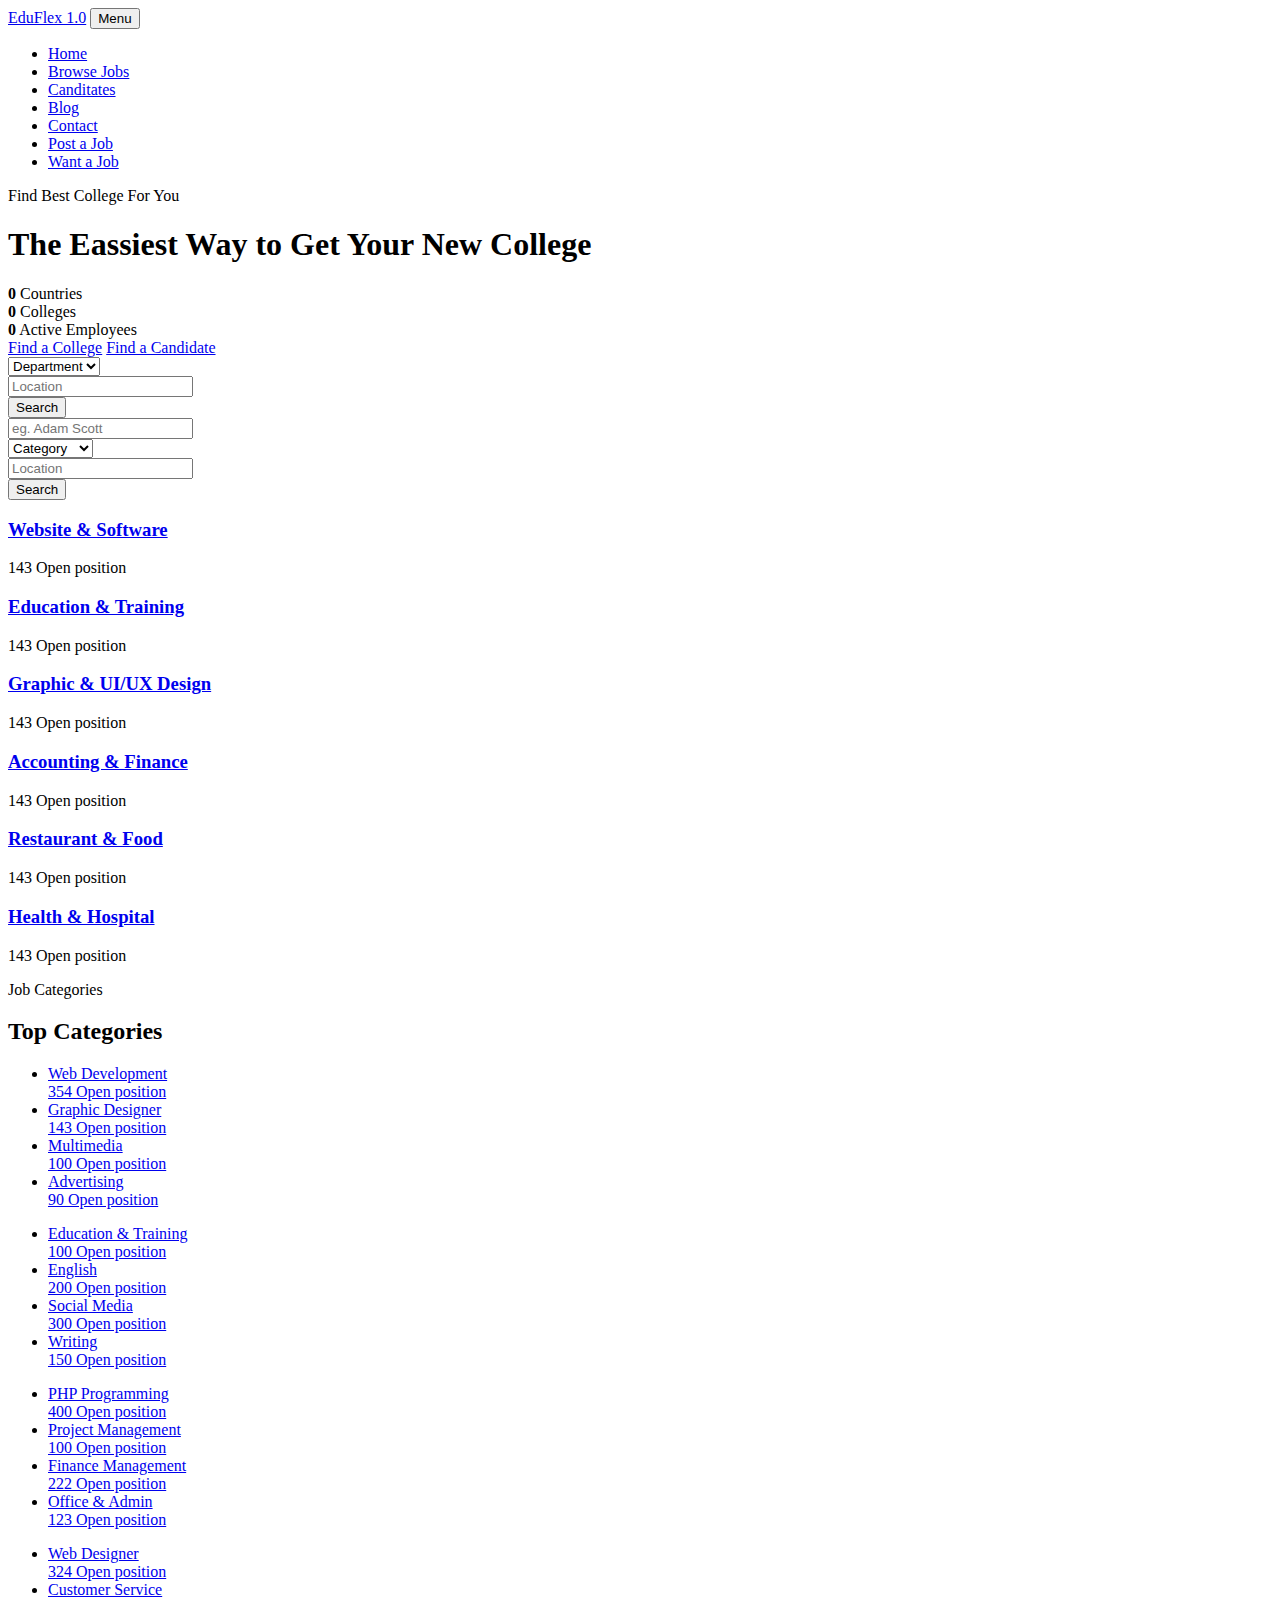
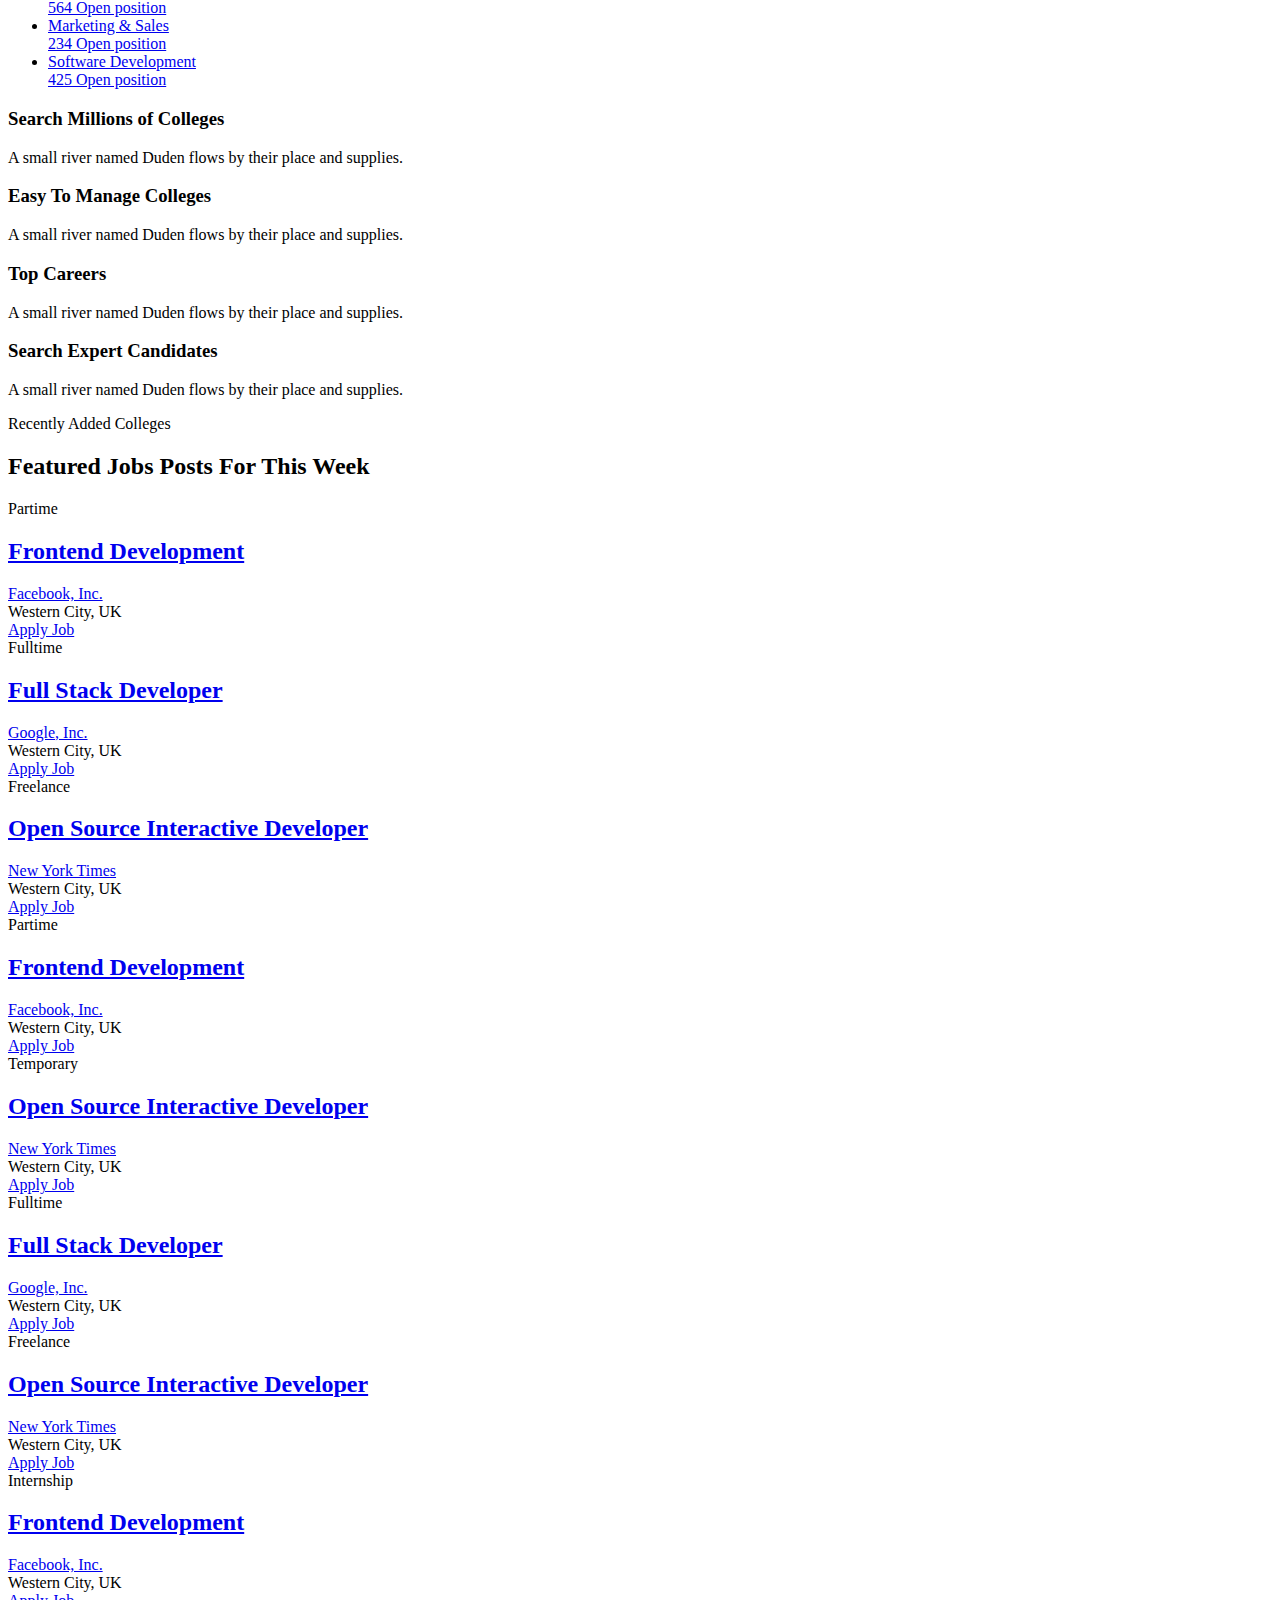
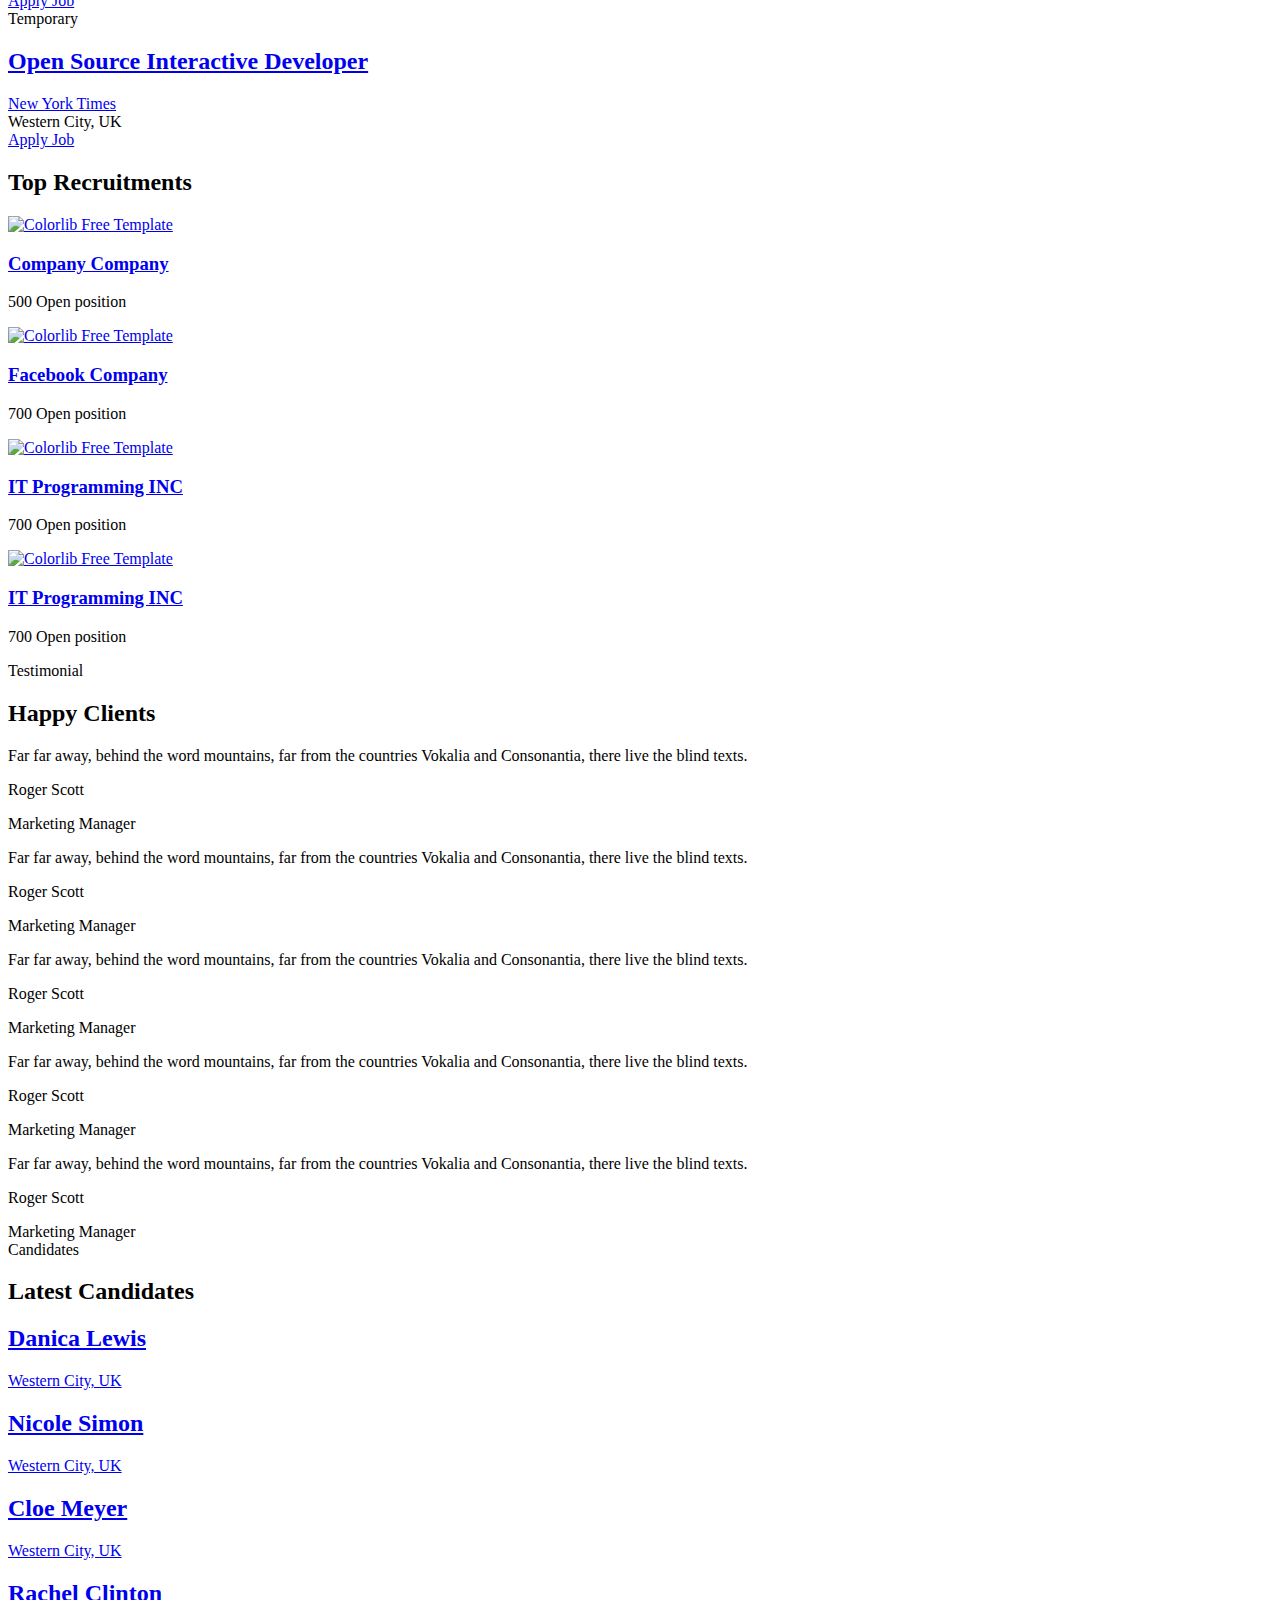
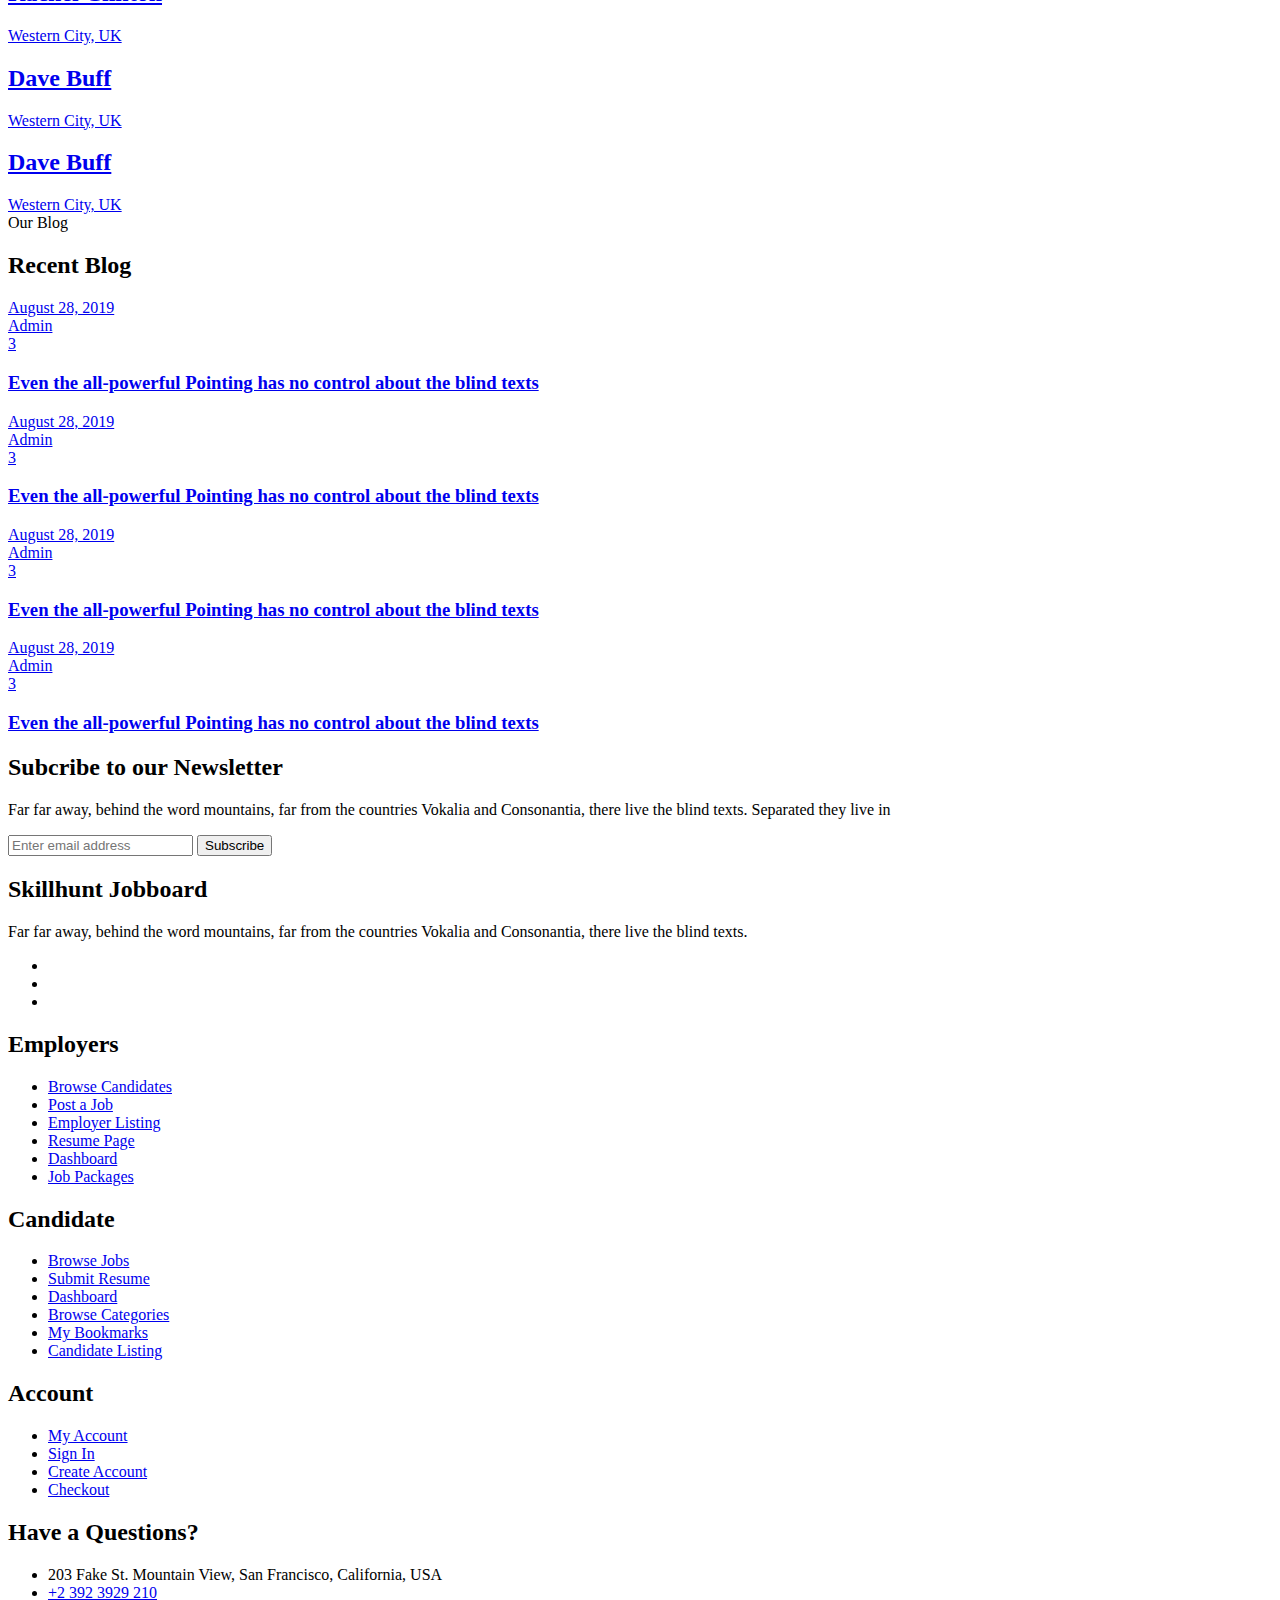
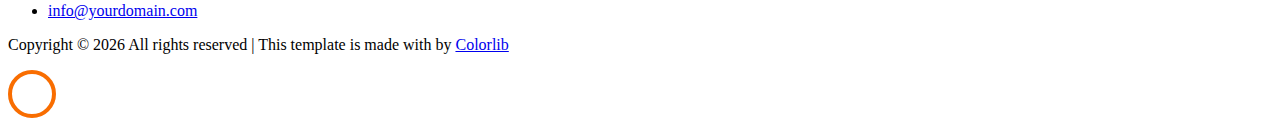
==== commit 5b2cc600: "Sagnik chnaged Eduflex name" ====
--- a/index.html
+++ b/index.html
@@ -32,7 +32,7 @@
 
 	<nav class="navbar navbar-expand-lg navbar-dark ftco_navbar bg-dark ftco-navbar-light" id="ftco-navbar">
 		<div class="container-fluid px-md-4	">
-			<a class="navbar-brand" href="index.html">EduFlex</a>
+			<a class="navbar-brand" href="index.html">EduFlex 1.0</a>
 			<button class="navbar-toggler" type="button" data-toggle="collapse" data-target="#ftco-nav"
 				aria-controls="ftco-nav" aria-expanded="false" aria-label="Toggle navigation">
 				<span class="oi oi-menu"></span> Menu
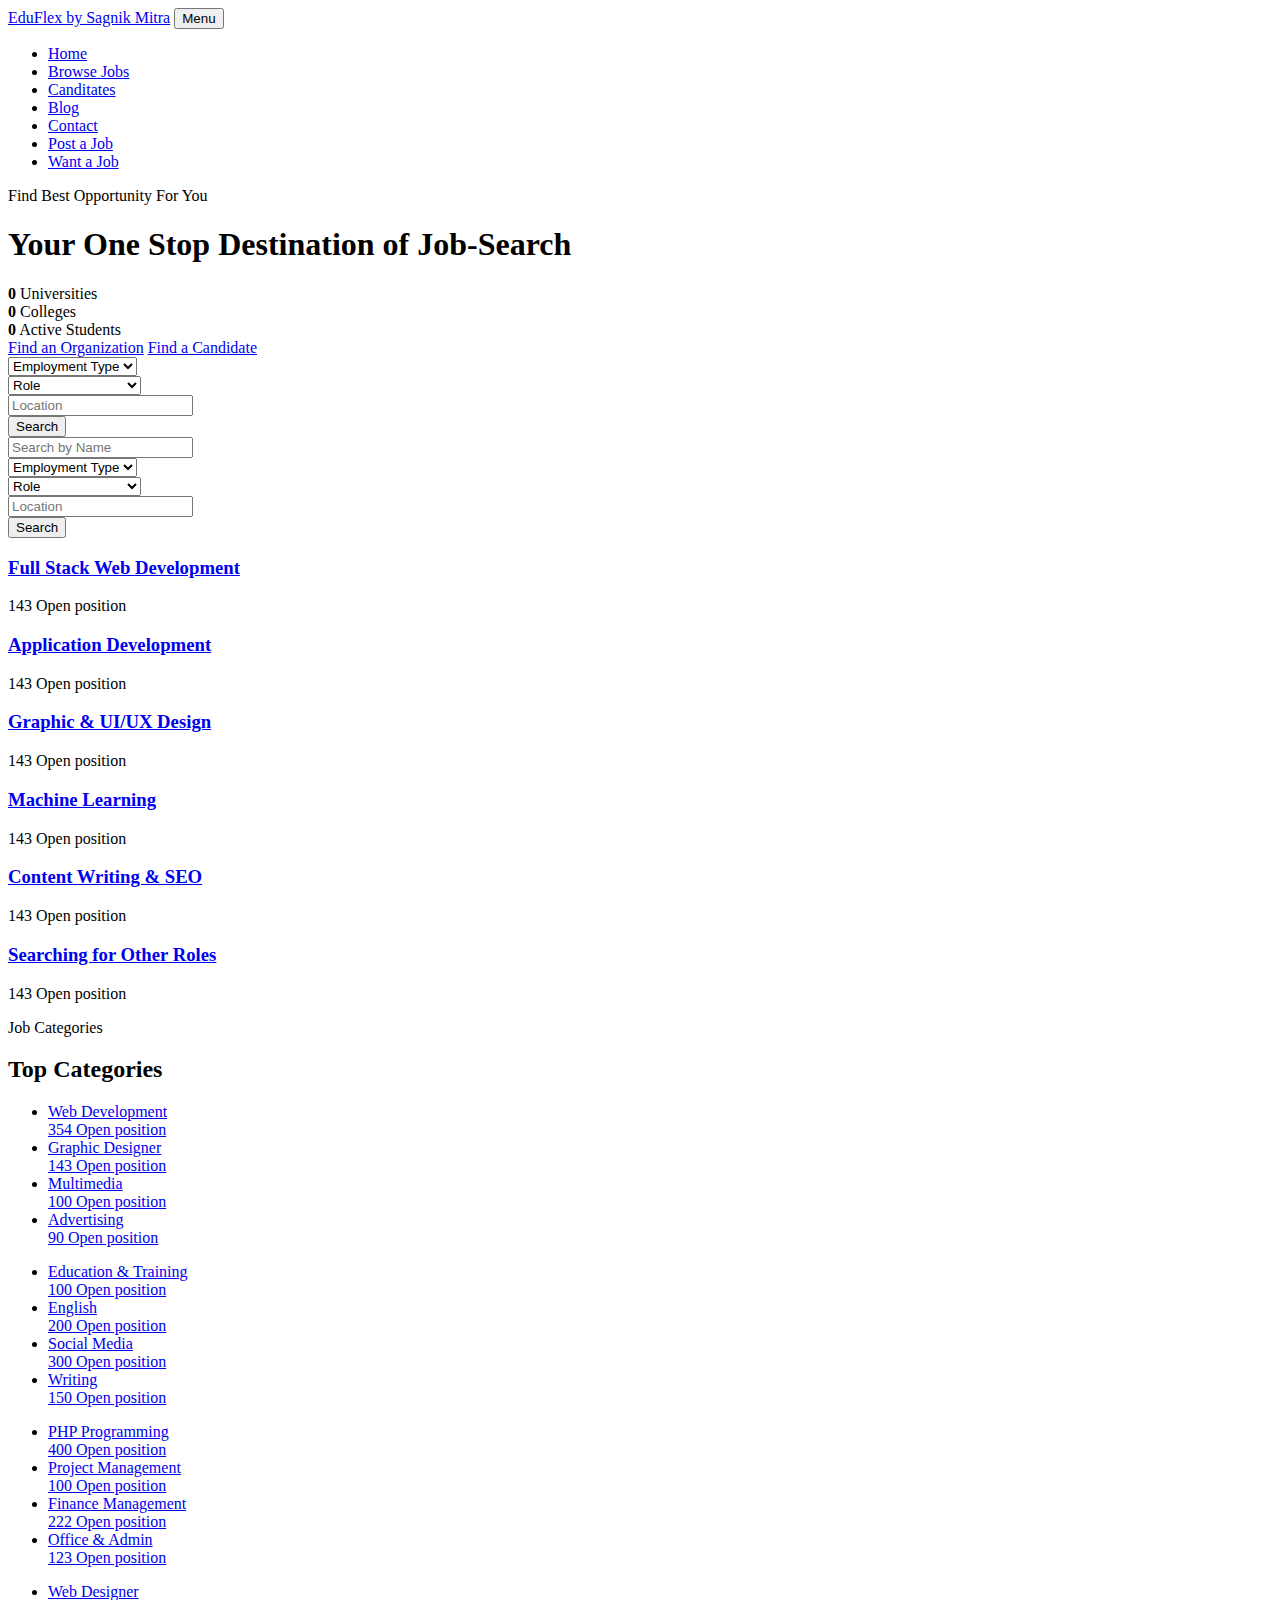
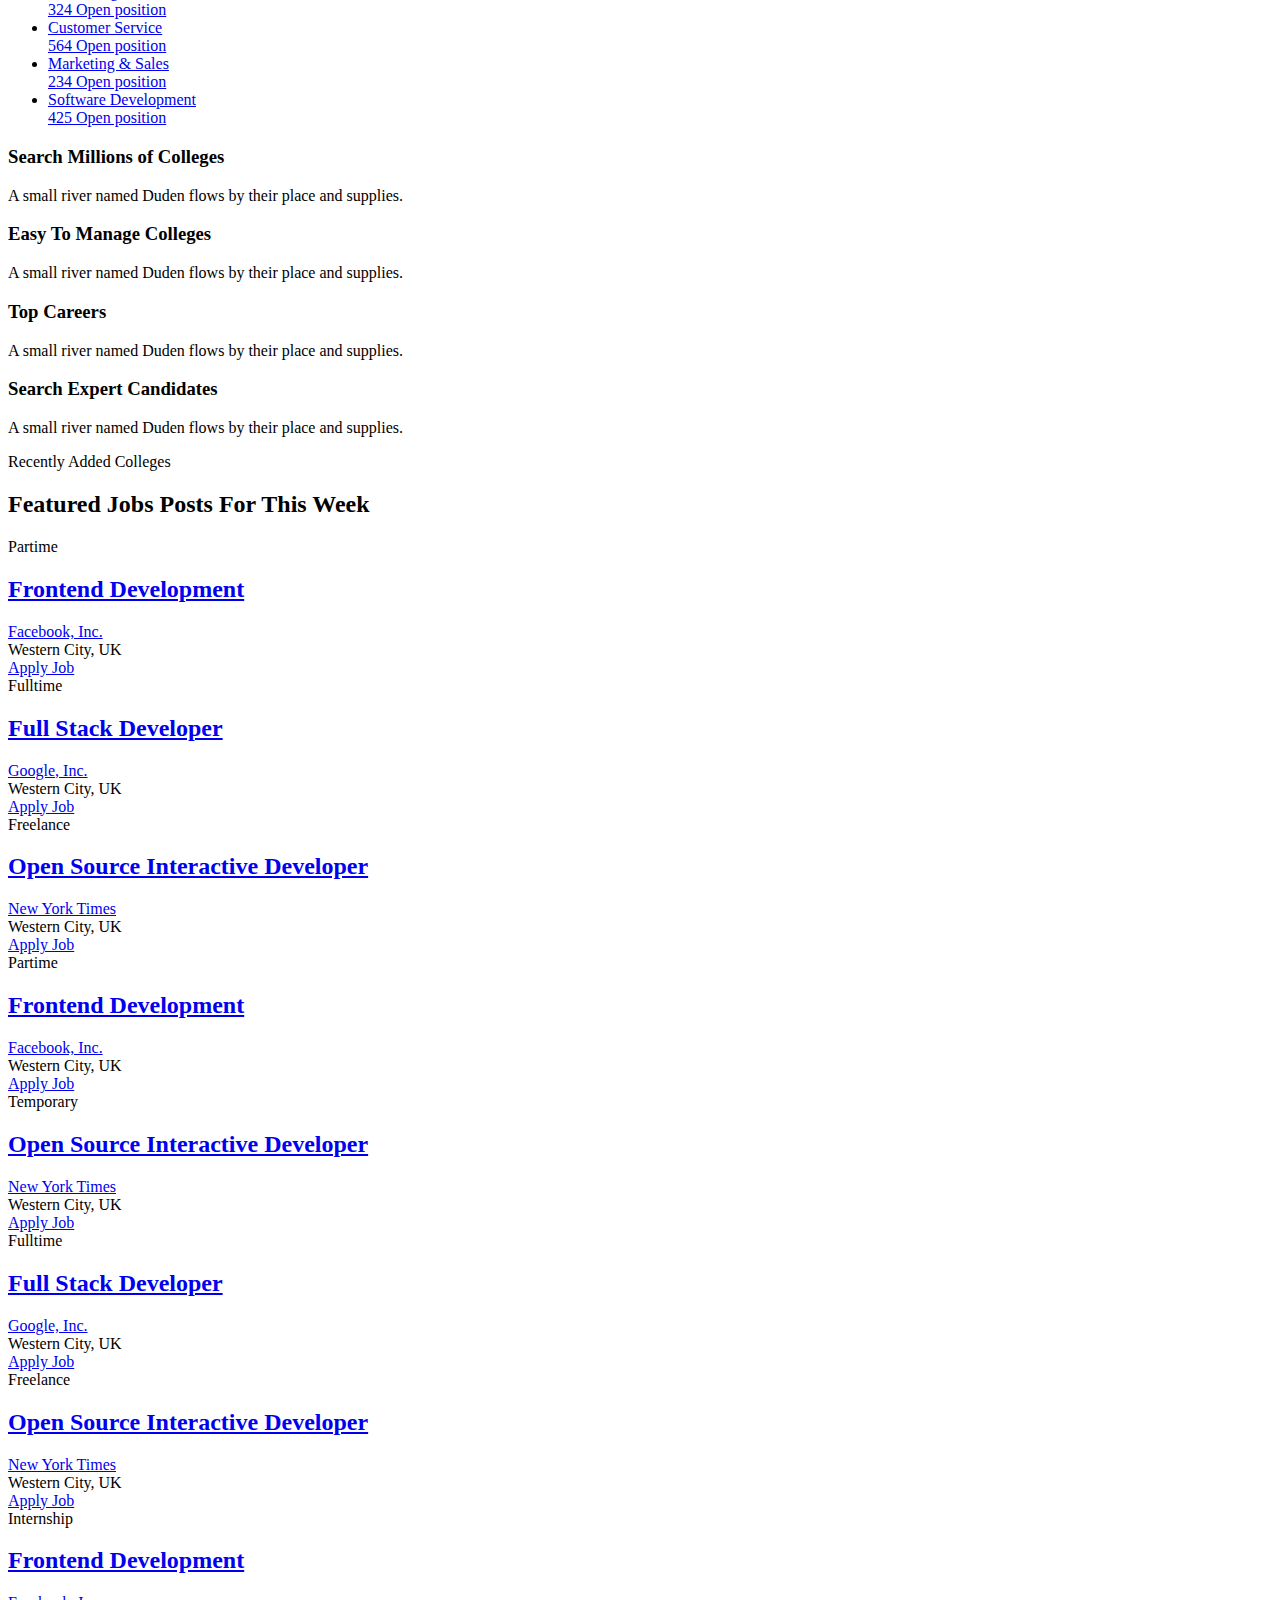
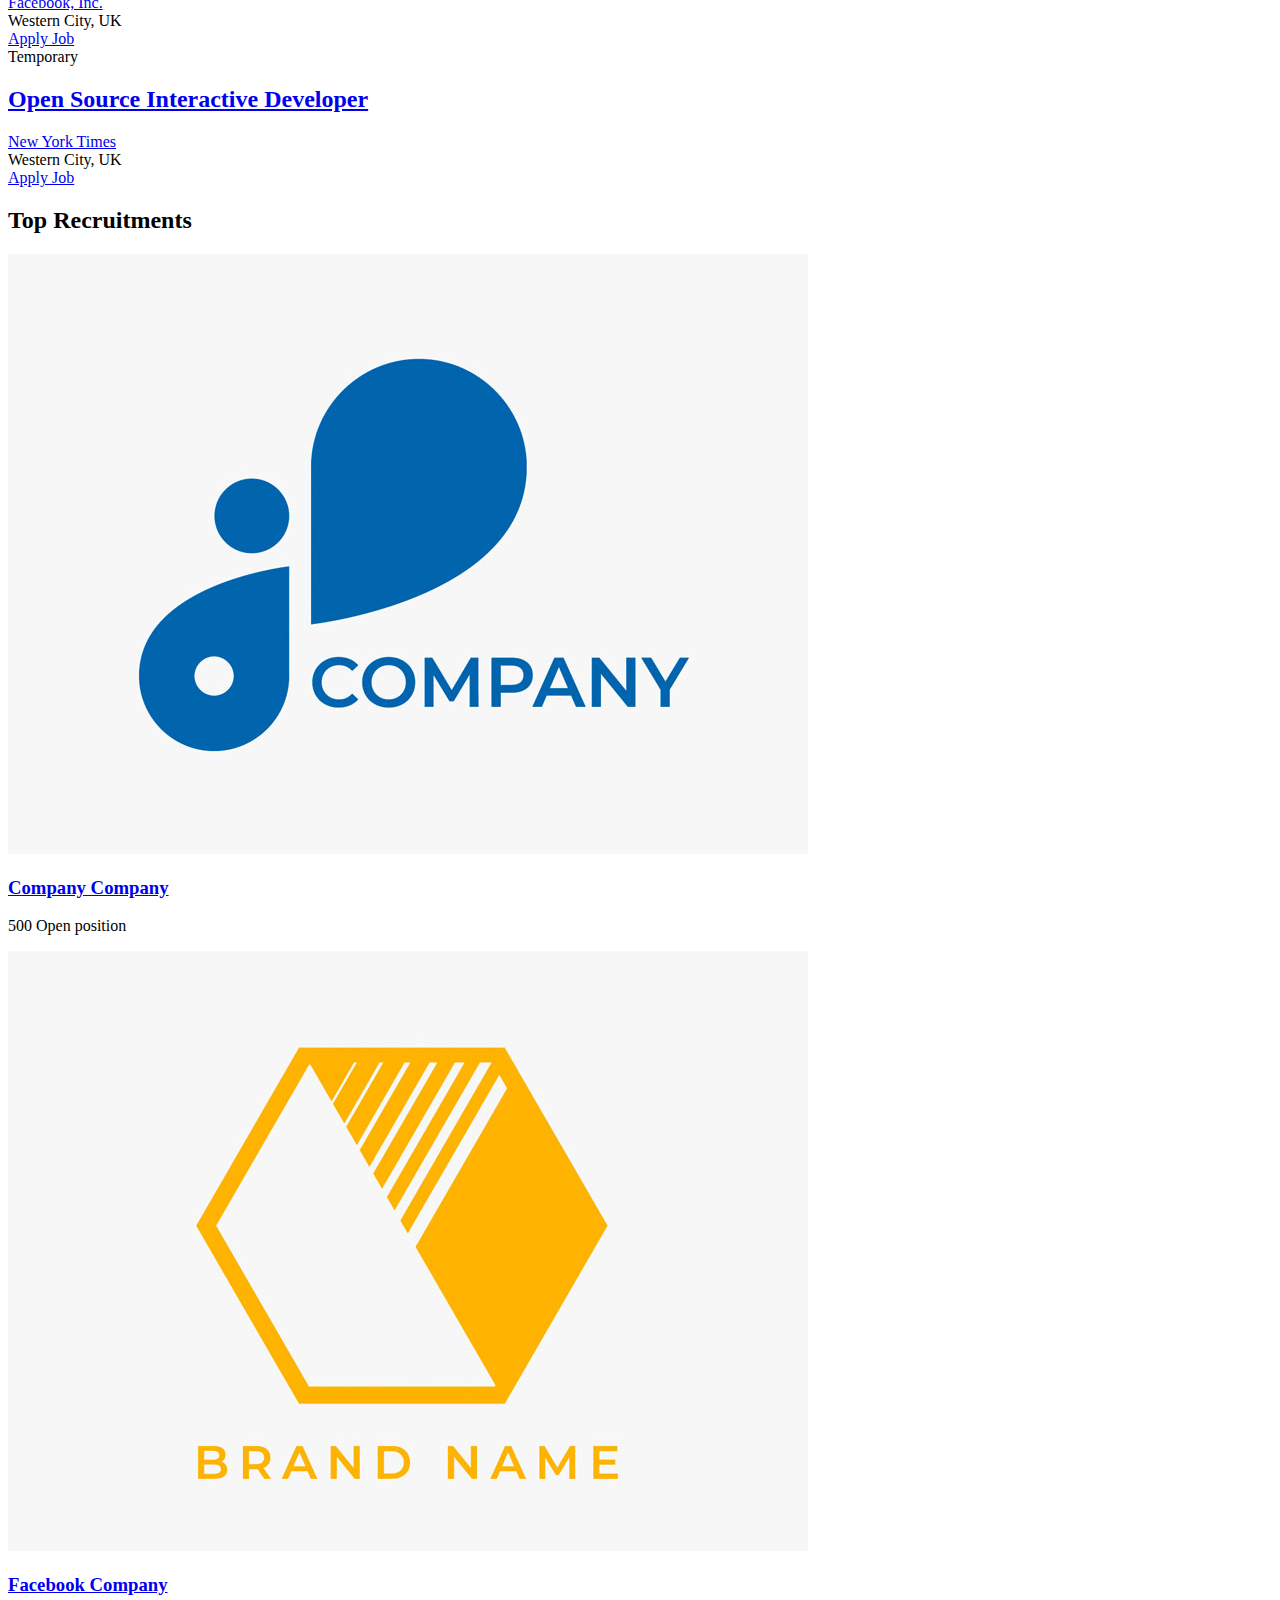
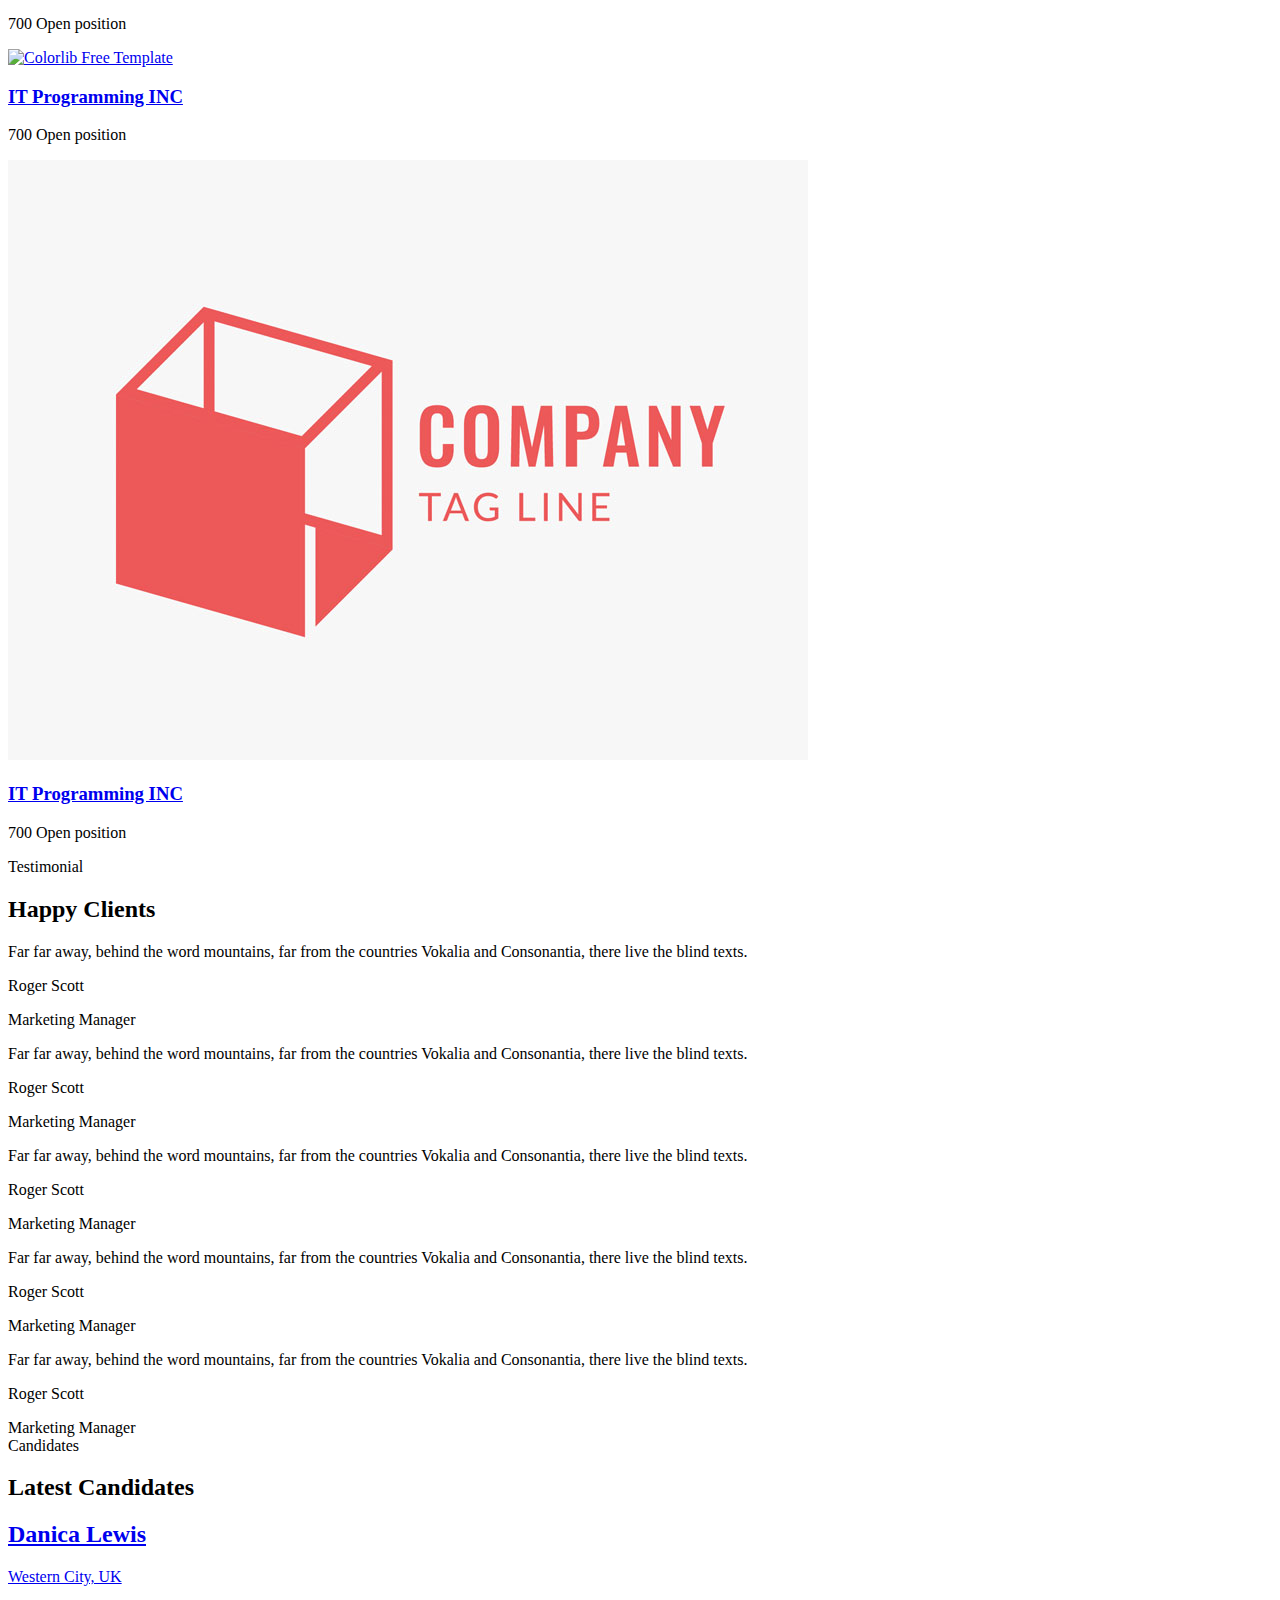
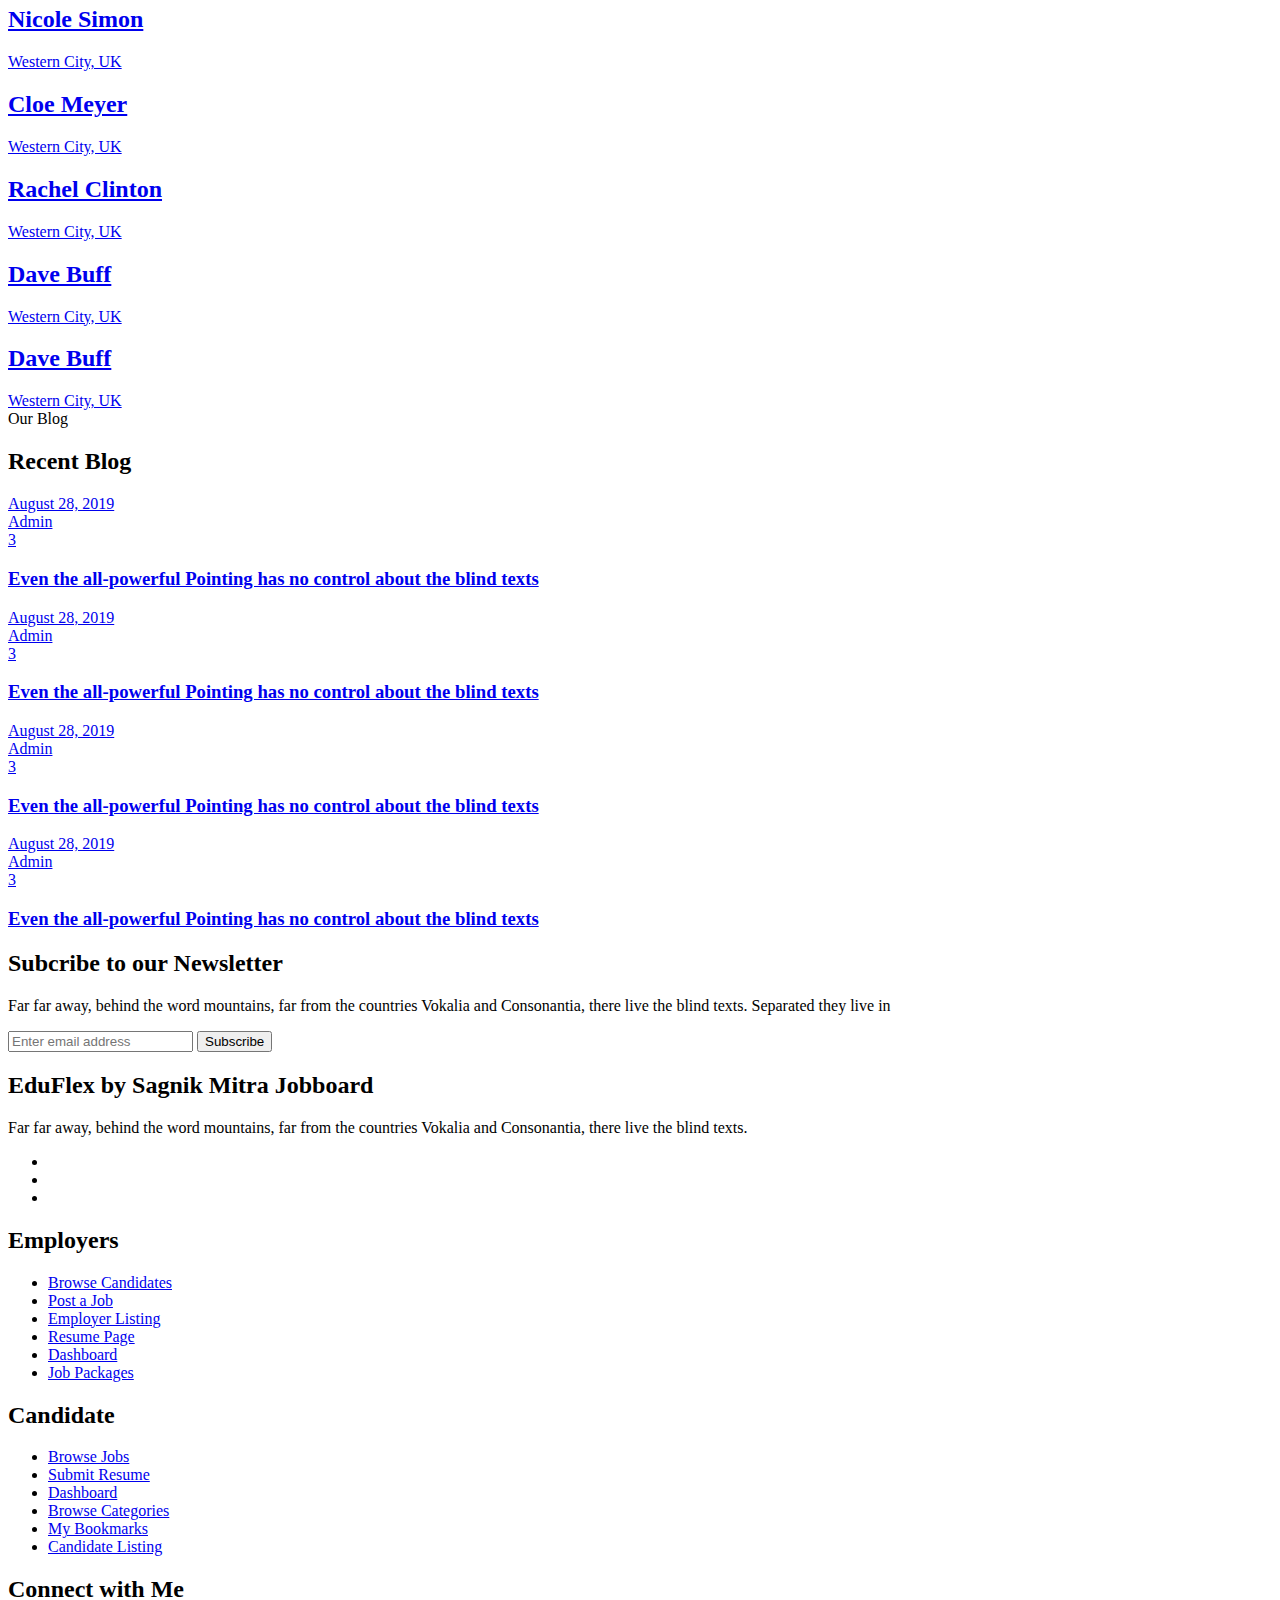
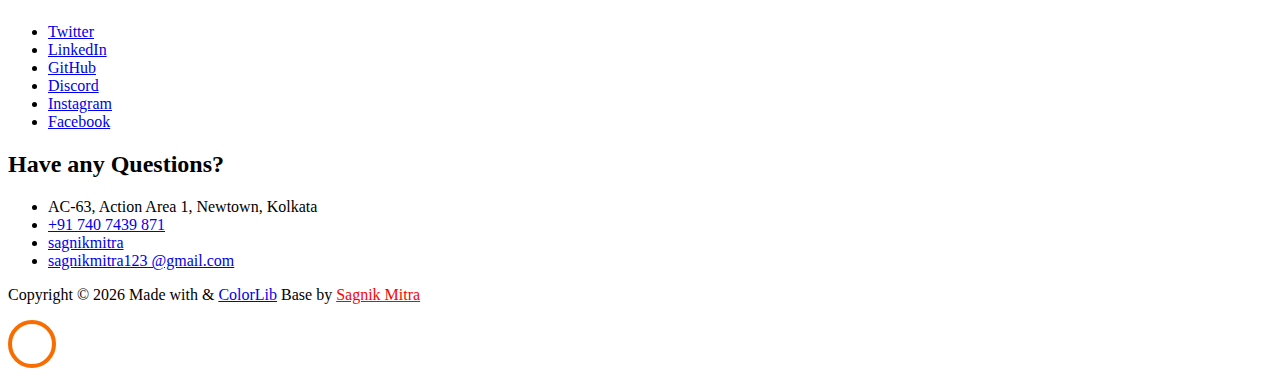
==== commit 4a61f14e: "updated local changes" ====
--- a/index.html
+++ b/index.html
@@ -2,10 +2,10 @@
 <html lang="en">
 
 <head></head>
-<title>EduFlex 1.01</title>
+<title>EduFlex by Sagnik Mitra</title>
 <meta charset="utf-8">
 <meta name="viewport" content="width=device-width, initial-scale=1, shrink-to-fit=no">
-
+<link rel="shortcut icon" type="image/png" href="../images/p1.png">
 <link href="https://fonts.googleapis.com/css?family=Source+Sans+Pro:300,400,600,700&display=swap" rel="stylesheet">
 
 <link rel="stylesheet" href="css/open-iconic-bootstrap.min.css">
@@ -14,7 +14,6 @@
 <link rel="stylesheet" href="css/owl.carousel.min.css">
 <link rel="stylesheet" href="css/owl.theme.default.min.css">
 <link rel="stylesheet" href="css/magnific-popup.css">
-
 <link rel="stylesheet" href="css/aos.css">
 
 <link rel="stylesheet" href="css/ionicons.min.css">
@@ -30,1031 +29,1044 @@
 
 <body>
 
-	<nav class="navbar navbar-expand-lg navbar-dark ftco_navbar bg-dark ftco-navbar-light" id="ftco-navbar">
-		<div class="container-fluid px-md-4	">
-			<a class="navbar-brand" href="index.html">EduFlex 1.0</a>
-			<button class="navbar-toggler" type="button" data-toggle="collapse" data-target="#ftco-nav"
-				aria-controls="ftco-nav" aria-expanded="false" aria-label="Toggle navigation">
+    <nav class="navbar navbar-expand-lg navbar-dark ftco_navbar bg-dark ftco-navbar-light" id="ftco-navbar">
+        <div class="container-fluid px-md-4	">
+            <a class="navbar-brand" href="index.html">EduFlex by Sagnik Mitra</a>
+            <button class="navbar-toggler" type="button" data-toggle="collapse" data-target="#ftco-nav" aria-controls="ftco-nav" aria-expanded="false" aria-label="Toggle navigation">
 				<span class="oi oi-menu"></span> Menu
 			</button>
 
-			<div class="collapse navbar-collapse" id="ftco-nav">
-				<ul class="navbar-nav ml-auto">
-					<li class="nav-item active"><a href="index.html" class="nav-link">Home</a></li>
-					<li class="nav-item"><a href="browsejobs.html" class="nav-link">Browse Jobs</a></li>
-					<li class="nav-item"><a href="candidates.html" class="nav-link">Canditates</a></li>
-					<li class="nav-item"><a href="blog.html" class="nav-link">Blog</a></li>
-					<li class="nav-item"><a href="contact.html" class="nav-link">Contact</a></li>
-					<li class="nav-item cta mr-md-1"><a href="new-post.html" class="nav-link">Post a Job</a></li>
-					<li class="nav-item cta cta-colored"><a href="job-post.html" class="nav-link">Want a Job</a></li>
-
-				</ul>
-			</div>
-		</div>
-	</nav>
-	<!-- END nav -->
-
-	<div class="hero-wrap img" style="background-image: url(images/bg_1.jpg);">
-		<div class="overlay"></div>
-		<div class="container">
-			<div class="row d-md-flex no-gutters slider-text align-items-center justify-content-center">
-				<div class="col-md-10 d-flex align-items-center ftco-animate">
-					<div class="text text-center pt-5 mt-md-5">
-						<p class="mb-4">Find Best College For You</p>
-						<h1 class="mb-5">The Eassiest Way to Get Your New College</h1>
-						<div class="ftco-counter ftco-no-pt ftco-no-pb">
-							<div class="row">
-								<div class="col-md-4 d-flex justify-content-center counter-wrap ftco-animate">
-									<div class="block-18">
-										<div class="text d-flex">
-											<div class="icon mr-2">
-												<span class="flaticon-worldwide"></span>
-											</div>
-											<div class="desc text-left">
-												<strong class="number" data-number="46">0</strong>
-												<span>Countries</span>
-											</div>
-										</div>
-									</div>
-								</div>
-								<div class="col-md-4 d-flex justify-content-center counter-wrap ftco-animate">
-									<div class="block-18 text-center">
-										<div class="text d-flex">
-											<div class="icon mr-2">
-												<span class="flaticon-visitor"></span>
-											</div>
-											<div class="desc text-left">
-												<strong class="number" data-number="150">0</strong>
-												<span>Colleges</span>
-											</div>
-										</div>
-									</div>
-								</div>
-								<div class="col-md-4 d-flex justify-content-center counter-wrap ftco-animate">
-									<div class="block-18 text-center">
-										<div class="text d-flex">
-											<div class="icon mr-2">
-												<span class="flaticon-resume"></span>
-											</div>
-											<div class="desc text-left">
-												<strong class="number" data-number="80000">0</strong>
-												<span>Active Employees</span>
-											</div>
-										</div>
-									</div>
-								</div>
-							</div>
-						</div>
-						<div class="ftco-search my-md-5">
-							<div class="row">
-								<div class="col-md-12 nav-link-wrap">
-									<div class="nav nav-pills text-center" id="v-pills-tab" role="tablist"
-										aria-orientation="vertical">
-										<a class="nav-link active mr-md-1" id="v-pills-1-tab" data-toggle="pill"
-											href="#v-pills-1" role="tab" aria-controls="v-pills-1"
-											aria-selected="true">Find a College</a>
-
-										<a class="nav-link" id="v-pills-2-tab" data-toggle="pill" href="#v-pills-2"
-											role="tab" aria-controls="v-pills-2" aria-selected="false">Find a
+            <div class="collapse navbar-collapse" id="ftco-nav">
+                <ul class="navbar-nav ml-auto">
+                    <li class="nav-item active"><a href="index.html" class="nav-link">Home</a></li>
+                    <li class="nav-item"><a href="browsejobs.html" class="nav-link">Browse Jobs</a></li>
+                    <li class="nav-item"><a href="candidates.html" class="nav-link">Canditates</a></li>
+                    <li class="nav-item"><a href="blog.html" class="nav-link">Blog</a></li>
+                    <li class="nav-item"><a href="contact.html" class="nav-link">Contact</a></li>
+                    <li class="nav-item cta mr-md-1"><a href="new-post.html" class="nav-link">Post a Job</a></li>
+                    <li class="nav-item cta cta-colored"><a href="job-post.html" class="nav-link">Want a Job</a></li>
+
+                </ul>
+            </div>
+        </div>
+    </nav>
+    <!-- END nav -->
+
+    <div class="hero-wrap img" style="background-image: url(images/bg_1.jpg);">
+        <div class="overlay"></div>
+        <div class="container">
+            <div class="row d-md-flex no-gutters slider-text align-items-center justify-content-center">
+                <div class="col-md-10 d-flex align-items-center ftco-animate">
+                    <div class="text text-center pt-5 mt-md-5">
+                        <p class="mb-4">Find Best Opportunity For You</p>
+                        <h1 class="mb-5">Your One Stop Destination of Job-Search</h1>
+                        <div class="ftco-counter ftco-no-pt ftco-no-pb">
+                            <div class="row">
+                                <div class="col-md-4 d-flex justify-content-center counter-wrap ftco-animate">
+                                    <div class="block-18">
+                                        <div class="text d-flex">
+                                            <div class="icon mr-2">
+                                                <span class="flaticon-mortarboard"></span>
+                                            </div>
+                                            <div class="desc text-left">
+                                                <strong class="number" data-number="46">0</strong>
+                                                <span>Universities</span>
+                                            </div>
+                                        </div>
+                                    </div>
+                                </div>
+                                <div class="col-md-4 d-flex justify-content-center counter-wrap ftco-animate">
+                                    <div class="block-18 text-center">
+                                        <div class="text d-flex">
+                                            <div class="icon mr-2">
+                                                <span class="flaticon-visitor"></span>
+                                            </div>
+                                            <div class="desc text-left">
+                                                <strong class="number" data-number="150">0</strong>
+                                                <span>Colleges</span>
+                                            </div>
+                                        </div>
+                                    </div>
+                                </div>
+                                <div class="col-md-4 d-flex justify-content-center counter-wrap ftco-animate">
+                                    <div class="block-18 text-center">
+                                        <div class="text d-flex">
+                                            <div class="icon mr-2">
+                                                <span class="flaticon-resume"></span>
+                                            </div>
+                                            <div class="desc text-left">
+                                                <strong class="number" data-number="80000">0</strong>
+                                                <span>Active Students</span>
+                                            </div>
+                                        </div>
+                                    </div>
+                                </div>
+                            </div>
+                        </div>
+                        <div class="ftco-search my-md-5">
+                            <div class="row">
+                                <div class="col-md-12 nav-link-wrap">
+                                    <div class="nav nav-pills text-center" id="v-pills-tab" role="tablist" aria-orientation="vertical">
+                                        <a class="nav-link active mr-md-1" id="v-pills-1-tab" data-toggle="pill" href="#v-pills-1" role="tab" aria-controls="v-pills-1" aria-selected="true">Find an Organization</a>
+
+                                        <a class="nav-link" id="v-pills-2-tab" data-toggle="pill" href="#v-pills-2" role="tab" aria-controls="v-pills-2" aria-selected="false">Find a
 											Candidate</a>
 
-									</div>
-								</div>
-								<div class="col-md-12 tab-wrap">
-
-									<div class="tab-content p-4" id="v-pills-tabContent">
-
-										<div class="tab-pane fade show active" id="v-pills-1" role="tabpanel"
-											aria-labelledby="v-pills-nextgen-tab">
-											<form action="#" class="search-job">
-												<div class="row no-gutters">
-													<div class="col-md mr-md-2">
-														<div class="form-group">
-															<div class="form-field">
-																<div class="select-wrap">
-																	<div class="icon"><span
-																			class="ion-ios-arrow-down"></span></div>
-																	<select name="" id="" class="form-control">
-																		<option value="">Department</option>
+                                    </div>
+                                </div>
+                                <div class="col-md-12 tab-wrap">
+
+                                    <div class="tab-content p-4" id="v-pills-tabContent">
+
+                                        <div class="tab-pane fade show active" id="v-pills-1" role="tabpanel" aria-labelledby="v-pills-nextgen-tab">
+                                            <form action="#" class="search-job">
+                                                <div class="row no-gutters">
+                                                    <div class="col-md mr-md-2">
+                                                        <div class="form-group">
+                                                            <div class="form-field">
+                                                                <div class="select-wrap">
+                                                                    <div class="icon"><span class="ion-ios-arrow-down"></span></div>
+                                                                    <select name="" id="" class="form-control">
+																		<option value="">Employment Type</option>
 																		<option value="">Full Time</option>
 																		<option value="">Part Time</option>
 																		<option value="">Freelance</option>
 																		<option value="">Internship</option>
 																		<option value="">Temporary</option>
 																	</select>
-																</div>
-															</div>
-														</div>
-													</div>
-													<div class="col-md mr-md-2">
-														<div class="form-group">
-															<div class="form-field">
-																<div class="icon"><span class="icon-map-marker"></span>
-																</div>
-																<input type="text" class="form-control"
-																	placeholder="Location">
-															</div>
-														</div>
-													</div>
-													<div class="col-md">
-														<div class="form-group">
-															<div class="form-field">
-																<button type="submit"
-																	class="form-control btn btn-primary">Search</button>
-															</div>
-														</div>
-													</div>
-												</div>
-											</form>
-										</div>
-
-										<div class="tab-pane fade" id="v-pills-2" role="tabpanel"
-											aria-labelledby="v-pills-performance-tab">
-											<form action="#" class="search-job">
-												<div class="row">
-													<div class="col-md">
-														<div class="form-group">
-															<div class="form-field">
-																<div class="icon"><span class="icon-user"></span></div>
-																<input type="text" class="form-control"
-																	placeholder="eg. Adam Scott">
-															</div>
-														</div>
-													</div>
-													<div class="col-md">
-														<div class="form-group">
-															<div class="form-field">
-																<div class="select-wrap">
-																	<div class="icon"><span
-																			class="ion-ios-arrow-down"></span></div>
-																	<select name="" id="" class="form-control">
-																		<option value="">Category</option>
+                                                                </div>
+                                                            </div>
+                                                        </div>
+                                                    </div>
+                                                    <div class="col-md mr-md-2">
+                                                        <div class="form-group">
+                                                            <div class="form-field">
+                                                                <div class="select-wrap">
+                                                                    <div class="icon"><span class="ion-ios-arrow-down"></span></div>
+                                                                    <select name="" id="" class="form-control">
+																		<option value="">Role</option>
+																		<option value="">Web Developer</option>
+																		<option value="">Android Developer</option>
+																		<option value="">UI/UX Designer</option>
+																		<option value="">Content Writer</option>
+																		<option value="">ML / DL Engineer</option>
+																		<option value="">Flexible</option>
+																	</select>
+                                                                </div>
+                                                            </div>
+                                                        </div>
+                                                    </div>
+                                                    <div class="col-md mr-md-2">
+                                                        <div class="form-group">
+                                                            <div class="form-field">
+                                                                <div class="icon"><span class="icon-map-marker"></span>
+                                                                </div>
+                                                                <input type="text" class="form-control" placeholder="Location">
+                                                            </div>
+                                                        </div>
+                                                    </div>
+                                                    <div class="col-md">
+                                                        <div class="form-group">
+                                                            <div class="form-field">
+                                                                <button type="submit" class="form-control btn btn-primary">Search</button>
+                                                            </div>
+                                                        </div>
+                                                    </div>
+                                                </div>
+                                            </form>
+                                        </div>
+
+                                        <div class="tab-pane fade" id="v-pills-2" role="tabpanel" aria-labelledby="v-pills-performance-tab">
+                                            <form action="#" class="search-job">
+                                                <div class="row">
+                                                    <div class="col-md">
+                                                        <div class="form-group">
+                                                            <div class="form-field">
+                                                                <div class="icon"><span class="icon-user"></span></div>
+                                                                <input type="text" class="form-control" placeholder="Search by Name">
+                                                            </div>
+                                                        </div>
+                                                    </div>
+                                                    <div class="col-md">
+                                                        <div class="form-group">
+                                                            <div class="form-field">
+                                                                <div class="select-wrap">
+                                                                    <div class="icon"><span class="ion-ios-arrow-down"></span></div>
+                                                                    <select name="" id="" class="form-control">
+																		<option value="">Employment Type</option>
 																		<option value="">Full Time</option>
 																		<option value="">Part Time</option>
 																		<option value="">Freelance</option>
 																		<option value="">Internship</option>
 																		<option value="">Temporary</option>
 																	</select>
-																</div>
-															</div>
-														</div>
-													</div>
-													<div class="col-md">
-														<div class="form-group">
-															<div class="form-field">
-																<div class="icon"><span class="icon-map-marker"></span>
-																</div>
-																<input type="text" class="form-control"
-																	placeholder="Location">
-															</div>
-														</div>
-													</div>
-													<div class="col-md">
-														<div class="form-group">
-															<div class="form-field">
-																<button type="submit"
-																	class="form-control btn btn-primary">Search</button>
-															</div>
-														</div>
-													</div>
-												</div>
-											</form>
-										</div>
-									</div>
-								</div>
-							</div>
-						</div>
-					</div>
-				</div>
-			</div>
-		</div>
-	</div>
-
-	<section class="ftco-section ftco-no-pt ftco-no-pb">
-		<div class="container">
-			<div class="row">
-				<div class="col-md-12">
-					<div class="category-wrap">
-						<div class="row no-gutters">
-							<div class="col-md-2">
-								<div class="top-category text-center no-border-left">
-									<h3><a href="#">Website &amp; Software</a></h3>
-									<span class="icon flaticon-contact"></span>
-									<p><span class="number">143</span> <span>Open position</span></p>
-								</div>
-							</div>
-							<div class="col-md-2">
-								<div class="top-category text-center active">
-									<h3><a href="#">Education &amp; Training</a></h3>
-									<span class="icon flaticon-mortarboard"></span>
-									<p><span class="number">143</span> <span>Open position</span></p>
-								</div>
-							</div>
-							<div class="col-md-2">
-								<div class="top-category text-center">
-									<h3><a href="#">Graphic &amp; UI/UX Design</a></h3>
-									<span class="icon flaticon-idea"></span>
-									<p><span class="number">143</span> <span>Open position</span></p>
-								</div>
-							</div>
-							<div class="col-md-2">
-								<div class="top-category text-center">
-									<h3><a href="#">Accounting &amp; Finance</a></h3>
-									<span class="icon flaticon-accounting"></span>
-									<p><span class="number">143</span> <span>Open position</span></p>
-								</div>
-							</div>
-							<div class="col-md-2">
-								<div class="top-category text-center">
-									<h3><a href="#">Restaurant &amp; Food</a></h3>
-									<span class="icon flaticon-dish"></span>
-									<p><span class="number">143</span> <span>Open position</span></p>
-								</div>
-							</div>
-							<div class="col-md-2">
-								<div class="top-category text-center">
-									<h3><a href="#">Health &amp; Hospital</a></h3>
-									<span class="icon flaticon-stethoscope"></span>
-									<p><span class="number">143</span> <span>Open position</span></p>
-								</div>
-							</div>
-						</div>
-					</div>
-				</div>
-			</div>
-		</div>
-	</section>
-
-	<section class="ftco-section">
-		<div class="container">
-			<div class="row justify-content-center mb-5">
-				<div class="col-md-7 heading-section text-center ftco-animate">
-					<span class="subheading">Job Categories</span>
-					<h2 class="mb-0">Top Categories</h2>
-				</div>
-			</div>
-			<div class="row">
-				<div class="col-md-3 ftco-animate">
-					<ul class="category text-center">
-						<li><a href="#">Web Development <br><span class="number">354</span> <span>Open position</span><i
+                                                                </div>
+                                                            </div>
+                                                        </div>
+                                                    </div>
+                                                    <div class="col-md mr-md-2">
+                                                        <div class="form-group">
+                                                            <div class="form-field">
+                                                                <div class="select-wrap">
+                                                                    <div class="icon"><span class="ion-ios-arrow-down"></span></div>
+                                                                    <select name="" id="" class="form-control">
+																		<option value="">Role</option>
+																		<option value="">Web Developer</option>
+																		<option value="">Android Developer</option>
+																		<option value="">UI/UX Designer</option>
+																		<option value="">Content Writer</option>
+																		<option value="">ML / DL Engineer</option>
+																		<option value="">Flexible</option>
+																	</select>
+                                                                </div>
+                                                            </div>
+                                                        </div>
+                                                    </div>
+                                                    <div class="col-md">
+                                                        <div class="form-group">
+                                                            <div class="form-field">
+                                                                <div class="icon"><span class="icon-map-marker"></span>
+                                                                </div>
+                                                                <input type="text" class="form-control" placeholder="Location">
+                                                            </div>
+                                                        </div>
+                                                    </div>
+                                                    <div class="col-md">
+                                                        <div class="form-group">
+                                                            <div class="form-field">
+                                                                <button type="submit" class="form-control btn btn-primary">Search</button>
+                                                            </div>
+                                                        </div>
+                                                    </div>
+                                                </div>
+                                            </form>
+                                        </div>
+                                    </div>
+                                </div>
+                            </div>
+                        </div>
+                    </div>
+                </div>
+            </div>
+        </div>
+    </div>
+
+    <section class="ftco-section ftco-no-pt ftco-no-pb">
+        <div class="container">
+            <div class="row">
+                <div class="col-md-12">
+                    <div class="category-wrap">
+                        <div class="row no-gutters">
+                            <div class="col-md-2">
+                                <div class="top-category text-center no-border-left">
+                                    <h3><a href="#">Full Stack Web Development</a></h3>
+                                    <span class="icon flaticon-contact"></span>
+                                    <p><span class="number">143</span> <span>Open position</span></p>
+                                </div>
+                            </div>
+                            <div class="col-md-2">
+                                <div class="top-category text-center active">
+                                    <h3><a href="#">Application Development</a></h3>
+                                    <span class="icon flaticon-mortarboard"></span>
+                                    <p><span class="number">143</span> <span>Open position</span></p>
+                                </div>
+                            </div>
+                            <div class="col-md-2">
+                                <div class="top-category text-center">
+                                    <h3><a href="#">Graphic &amp; UI/UX Design</a></h3>
+                                    <span class="icon flaticon-idea"></span>
+                                    <p><span class="number">143</span> <span>Open position</span></p>
+                                </div>
+                            </div>
+                            <div class="col-md-2">
+                                <div class="top-category text-center">
+                                    <h3><a href="#">Machine Learning</a></h3>
+                                    <span class="icon flaticon-accounting"></span>
+                                    <p><span class="number">143</span> <span>Open position</span></p>
+                                </div>
+                            </div>
+                            <div class="col-md-2">
+                                <div class="top-category text-center">
+                                    <h3><a href="#">Content Writing &amp; SEO</a></h3>
+                                    <span class="icon flaticon-resume"></span>
+                                    <p><span class="number">143</span> <span>Open position</span></p>
+                                </div>
+                            </div>
+                            <div class="col-md-2">
+                                <div class="top-category text-center">
+                                    <h3><a href="#">Searching for Other Roles</a></h3>
+                                    <span class="icon flaticon-employees"></span>
+                                    <p><span class="number">143</span> <span>Open position</span></p>
+                                </div>
+                            </div>
+                        </div>
+                    </div>
+                </div>
+            </div>
+        </div>
+    </section>
+
+    <section class="ftco-section">
+        <div class="container">
+            <div class="row justify-content-center mb-5">
+                <div class="col-md-7 heading-section text-center ftco-animate">
+                    <span class="subheading">Job Categories</span>
+                    <h2 class="mb-0">Top Categories</h2>
+                </div>
+            </div>
+            <div class="row">
+                <div class="col-md-3 ftco-animate">
+                    <ul class="category text-center">
+                        <li><a href="#">Web Development <br><span class="number">354</span> <span>Open position</span><i
 									class="ion-ios-arrow-forward"></i></a></li>
-						<li><a href="#">Graphic Designer <br><span class="number">143</span> <span>Open
+                        <li><a href="#">Graphic Designer <br><span class="number">143</span> <span>Open
 									position</span><i class="ion-ios-arrow-forward"></i></a></li>
-						<li><a href="#">Multimedia <br><span class="number">100</span> <span>Open position</span><i
+                        <li><a href="#">Multimedia <br><span class="number">100</span> <span>Open position</span><i
 									class="ion-ios-arrow-forward"></i></a></li>
-						<li><a href="#">Advertising <br><span class="number">90</span> <span>Open position</span><i
+                        <li><a href="#">Advertising <br><span class="number">90</span> <span>Open position</span><i
 									class="ion-ios-arrow-forward"></i></a></li>
-					</ul>
-				</div>
-				<div class="col-md-3 ftco-animate">
-					<ul class="category text-center">
-						<li><a href="#">Education &amp; Training <br><span class="number">100</span> <span>Open
+                    </ul>
+                </div>
+                <div class="col-md-3 ftco-animate">
+                    <ul class="category text-center">
+                        <li><a href="#">Education &amp; Training <br><span class="number">100</span> <span>Open
 									position</span><i class="ion-ios-arrow-forward"></i></a></li>
-						<li><a href="#">English <br><span class="number">200</span> <span>Open position</span><i
+                        <li><a href="#">English <br><span class="number">200</span> <span>Open position</span><i
 									class="ion-ios-arrow-forward"></i></a></li>
-						<li><a href="#">Social Media <br><span class="number">300</span> <span>Open position</span><i
+                        <li><a href="#">Social Media <br><span class="number">300</span> <span>Open position</span><i
 									class="ion-ios-arrow-forward"></i></a></li>
-						<li><a href="#">Writing <br><span class="number">150</span> <span>Open position</span><i
+                        <li><a href="#">Writing <br><span class="number">150</span> <span>Open position</span><i
 									class="ion-ios-arrow-forward"></i></a></li>
-					</ul>
-				</div>
-				<div class="col-md-3 ftco-animate">
-					<ul class="category text-center">
-						<li><a href="#">PHP Programming <br><span class="number">400</span> <span>Open position</span><i
+                    </ul>
+                </div>
+                <div class="col-md-3 ftco-animate">
+                    <ul class="category text-center">
+                        <li><a href="#">PHP Programming <br><span class="number">400</span> <span>Open position</span><i
 									class="ion-ios-arrow-forward"></i></a></li>
-						<li><a href="#">Project Management <br><span class="number">100</span> <span>Open
+                        <li><a href="#">Project Management <br><span class="number">100</span> <span>Open
 									position</span><i class="ion-ios-arrow-forward"></i></a></li>
-						<li><a href="#">Finance Management <br><span class="number">222</span> <span>Open
+                        <li><a href="#">Finance Management <br><span class="number">222</span> <span>Open
 									position</span><i class="ion-ios-arrow-forward"></i></a></li>
-						<li><a href="#">Office &amp; Admin <br><span class="number">123</span> <span>Open
+                        <li><a href="#">Office &amp; Admin <br><span class="number">123</span> <span>Open
 									position</span><i class="ion-ios-arrow-forward"></i></a></li>
-					</ul>
-				</div>
-				<div class="col-md-3 ftco-animate">
-					<ul class="category text-center">
-						<li><a href="#">Web Designer <br><span class="number">324</span> <span>Open
+                    </ul>
+                </div>
+                <div class="col-md-3 ftco-animate">
+                    <ul class="category text-center">
+                        <li><a href="#">Web Designer <br><span class="number">324</span> <span>Open
 									position</span></span><i class="ion-ios-arrow-forward"></i></a></li>
-						<li><a href="#">Customer Service <br><span class="number">564</span> <span>Open
+                        <li><a href="#">Customer Service <br><span class="number">564</span> <span>Open
 									position</span><i class="ion-ios-arrow-forward"></i></a></li>
-						<li><a href="#">Marketing &amp; Sales <br><span class="number">234</span> <span>Open
+                        <li><a href="#">Marketing &amp; Sales <br><span class="number">234</span> <span>Open
 									position</span><i class="ion-ios-arrow-forward"></i></a></li>
-						<li><a href="#">Software Development <br><span class="number">425</span> <span>Open
+                        <li><a href="#">Software Development <br><span class="number">425</span> <span>Open
 									position</span><i class="ion-ios-arrow-forward"></i></a></li>
-					</ul>
-				</div>
-			</div>
-		</div>
-	</section>
-
-	<section class="ftco-section services-section">
-		<div class="container">
-			<div class="row d-flex">
-				<div class="col-md-3 d-flex align-self-stretch ftco-animate">
-					<div class="media block-6 services d-block">
-						<div class="icon"><span class="flaticon-resume"></span></div>
-						<div class="media-body">
-							<h3 class="heading mb-3">Search Millions of Colleges</h3>
-							<p>A small river named Duden flows by their place and supplies.</p>
-						</div>
-					</div>
-				</div>
-				<div class="col-md-3 d-flex align-self-stretch ftco-animate">
-					<div class="media block-6 services d-block">
-						<div class="icon"><span class="flaticon-team"></span></div>
-						<div class="media-body">
-							<h3 class="heading mb-3">Easy To Manage Colleges</h3>
-							<p>A small river named Duden flows by their place and supplies.</p>
-						</div>
-					</div>
-				</div>
-				<div class="col-md-3 d-flex align-self-stretch ftco-animate">
-					<div class="media block-6 services d-block">
-						<div class="icon"><span class="flaticon-career"></span></div>
-						<div class="media-body">
-							<h3 class="heading mb-3">Top Careers</h3>
-							<p>A small river named Duden flows by their place and supplies.</p>
-						</div>
-					</div>
-				</div>
-				<div class="col-md-3 d-flex align-self-stretch ftco-animate">
-					<div class="media block-6 services d-block">
-						<div class="icon"><span class="flaticon-employees"></span></div>
-						<div class="media-body">
-							<h3 class="heading mb-3">Search Expert Candidates</h3>
-							<p>A small river named Duden flows by their place and supplies.</p>
-						</div>
-					</div>
-				</div>
-			</div>
-		</div>
-	</section>
-
-	<section class="ftco-section bg-light">
-		<div class="container">
-			<div class="row">
-				<div class="col-lg-9 pr-lg-5">
-					<div class="row justify-content-center pb-3">
-						<div class="col-md-12 heading-section ftco-animate">
-							<span class="subheading">Recently Added Colleges</span>
-							<h2 class="mb-4">Featured Jobs Posts For This Week</h2>
-						</div>
-					</div>
-					<div class="row">
-						<div class="col-md-12 ftco-animate">
-							<div class="job-post-item p-4 d-block d-lg-flex align-items-center">
-								<div class="one-third mb-4 mb-md-0">
-									<div class="job-post-item-header align-items-center">
-										<span class="subadge">Partime</span>
-										<h2 class="mr-3 text-black"><a href="#">Frontend Development</a></h2>
-									</div>
-									<div class="job-post-item-body d-block d-md-flex">
-										<div class="mr-3"><span class="icon-layers"></span> <a href="#">Facebook,
+                    </ul>
+                </div>
+            </div>
+        </div>
+    </section>
+
+    <section class="ftco-section services-section">
+        <div class="container">
+            <div class="row d-flex">
+                <div class="col-md-3 d-flex align-self-stretch ftco-animate">
+                    <div class="media block-6 services d-block">
+                        <div class="icon"><span class="flaticon-resume"></span></div>
+                        <div class="media-body">
+                            <h3 class="heading mb-3">Search Millions of Colleges</h3>
+                            <p>A small river named Duden flows by their place and supplies.</p>
+                        </div>
+                    </div>
+                </div>
+                <div class="col-md-3 d-flex align-self-stretch ftco-animate">
+                    <div class="media block-6 services d-block">
+                        <div class="icon"><span class="flaticon-team"></span></div>
+                        <div class="media-body">
+                            <h3 class="heading mb-3">Easy To Manage Colleges</h3>
+                            <p>A small river named Duden flows by their place and supplies.</p>
+                        </div>
+                    </div>
+                </div>
+                <div class="col-md-3 d-flex align-self-stretch ftco-animate">
+                    <div class="media block-6 services d-block">
+                        <div class="icon"><span class="flaticon-career"></span></div>
+                        <div class="media-body">
+                            <h3 class="heading mb-3">Top Careers</h3>
+                            <p>A small river named Duden flows by their place and supplies.</p>
+                        </div>
+                    </div>
+                </div>
+                <div class="col-md-3 d-flex align-self-stretch ftco-animate">
+                    <div class="media block-6 services d-block">
+                        <div class="icon"><span class="flaticon-employees"></span></div>
+                        <div class="media-body">
+                            <h3 class="heading mb-3">Search Expert Candidates</h3>
+                            <p>A small river named Duden flows by their place and supplies.</p>
+                        </div>
+                    </div>
+                </div>
+            </div>
+        </div>
+    </section>
+
+    <section class="ftco-section bg-light">
+        <div class="container">
+            <div class="row">
+                <div class="col-lg-9 pr-lg-5">
+                    <div class="row justify-content-center pb-3">
+                        <div class="col-md-12 heading-section ftco-animate">
+                            <span class="subheading">Recently Added Colleges</span>
+                            <h2 class="mb-4">Featured Jobs Posts For This Week</h2>
+                        </div>
+                    </div>
+                    <div class="row">
+                        <div class="col-md-12 ftco-animate">
+                            <div class="job-post-item p-4 d-block d-lg-flex align-items-center">
+                                <div class="one-third mb-4 mb-md-0">
+                                    <div class="job-post-item-header align-items-center">
+                                        <span class="subadge">Partime</span>
+                                        <h2 class="mr-3 text-black"><a href="#">Frontend Development</a></h2>
+                                    </div>
+                                    <div class="job-post-item-body d-block d-md-flex">
+                                        <div class="mr-3"><span class="icon-layers"></span> <a href="#">Facebook,
 												Inc.</a></div>
-										<div><span class="icon-my_location"></span> <span>Western City, UK</span></div>
-									</div>
-								</div>
-
-								<div class="one-forth ml-auto d-flex align-items-center mt-4 md-md-0">
-									<div>
-										<a href="#"
-											class="icon text-center d-flex justify-content-center align-items-center icon mr-2">
-											<span class="icon-heart"></span>
-										</a>
-									</div>
-									<a href="job-single.html" class="btn btn-primary py-2">Apply Job</a>
-								</div>
-							</div>
-						</div><!-- end -->
-
-						<div class="col-md-12 ftco-animate">
-							<div class="job-post-item p-4 d-block d-lg-flex align-items-center">
-								<div class="one-third mb-4 mb-md-0">
-									<div class="job-post-item-header align-items-center">
-										<span class="subadge">Fulltime</span>
-										<h2 class="mr-3 text-black"><a href="#">Full Stack Developer</a></h2>
-									</div>
-									<div class="job-post-item-body d-block d-md-flex">
-										<div class="mr-3"><span class="icon-layers"></span> <a href="#">Google, Inc.</a>
-										</div>
-										<div><span class="icon-my_location"></span> <span>Western City, UK</span></div>
-									</div>
-								</div>
-
-								<div class="one-forth ml-auto d-flex align-items-center mt-4 md-md-0">
-									<div>
-										<a href="#"
-											class="icon text-center d-flex justify-content-center align-items-center icon mr-2">
-											<span class="icon-heart"></span>
-										</a>
-									</div>
-									<a href="job-single.html" class="btn btn-primary py-2">Apply Job</a>
-								</div>
-							</div>
-						</div><!-- end -->
-
-						<div class="col-md-12 ftco-animate">
-							<div class="job-post-item p-4 d-block d-lg-flex align-items-center">
-								<div class="one-third mb-4 mb-md-0">
-									<div class="job-post-item-header align-items-center">
-										<span class="subadge">Freelance</span>
-										<h2 class="mr-3 text-black"><a href="#">Open Source Interactive Developer</a>
-										</h2>
-									</div>
-									<div class="job-post-item-body d-block d-md-flex">
-										<div class="mr-3"><span class="icon-layers"></span> <a href="#">New York
+                                        <div><span class="icon-my_location"></span> <span>Western City, UK</span></div>
+                                    </div>
+                                </div>
+
+                                <div class="one-forth ml-auto d-flex align-items-center mt-4 md-md-0">
+                                    <div>
+                                        <a href="#" class="icon text-center d-flex justify-content-center align-items-center icon mr-2">
+                                            <span class="icon-heart"></span>
+                                        </a>
+                                    </div>
+                                    <a href="job-single.html" class="btn btn-primary py-2">Apply Job</a>
+                                </div>
+                            </div>
+                        </div>
+                        <!-- end -->
+
+                        <div class="col-md-12 ftco-animate">
+                            <div class="job-post-item p-4 d-block d-lg-flex align-items-center">
+                                <div class="one-third mb-4 mb-md-0">
+                                    <div class="job-post-item-header align-items-center">
+                                        <span class="subadge">Fulltime</span>
+                                        <h2 class="mr-3 text-black"><a href="#">Full Stack Developer</a></h2>
+                                    </div>
+                                    <div class="job-post-item-body d-block d-md-flex">
+                                        <div class="mr-3"><span class="icon-layers"></span> <a href="#">Google, Inc.</a>
+                                        </div>
+                                        <div><span class="icon-my_location"></span> <span>Western City, UK</span></div>
+                                    </div>
+                                </div>
+
+                                <div class="one-forth ml-auto d-flex align-items-center mt-4 md-md-0">
+                                    <div>
+                                        <a href="#" class="icon text-center d-flex justify-content-center align-items-center icon mr-2">
+                                            <span class="icon-heart"></span>
+                                        </a>
+                                    </div>
+                                    <a href="job-single.html" class="btn btn-primary py-2">Apply Job</a>
+                                </div>
+                            </div>
+                        </div>
+                        <!-- end -->
+
+                        <div class="col-md-12 ftco-animate">
+                            <div class="job-post-item p-4 d-block d-lg-flex align-items-center">
+                                <div class="one-third mb-4 mb-md-0">
+                                    <div class="job-post-item-header align-items-center">
+                                        <span class="subadge">Freelance</span>
+                                        <h2 class="mr-3 text-black"><a href="#">Open Source Interactive Developer</a>
+                                        </h2>
+                                    </div>
+                                    <div class="job-post-item-body d-block d-md-flex">
+                                        <div class="mr-3"><span class="icon-layers"></span> <a href="#">New York
 												Times</a></div>
-										<div><span class="icon-my_location"></span> <span>Western City, UK</span></div>
-									</div>
-								</div>
-
-								<div class="one-forth ml-auto d-flex align-items-center mt-4 md-md-0">
-									<div>
-										<a href="#"
-											class="icon text-center d-flex justify-content-center align-items-center icon mr-2">
-											<span class="icon-heart"></span>
-										</a>
-									</div>
-									<a href="job-single.html" class="btn btn-primary py-2">Apply Job</a>
-								</div>
-							</div>
-						</div><!-- end -->
-
-						<div class="col-md-12 ftco-animate">
-							<div class="job-post-item p-4 d-block d-lg-flex align-items-center">
-								<div class="one-third mb-4 mb-md-0">
-									<div class="job-post-item-header align-items-center">
-										<span class="subadge">Partime</span>
-										<h2 class="mr-3 text-black"><a href="#">Frontend Development</a></h2>
-									</div>
-									<div class="job-post-item-body d-block d-md-flex">
-										<div class="mr-3"><span class="icon-layers"></span> <a href="#">Facebook,
+                                        <div><span class="icon-my_location"></span> <span>Western City, UK</span></div>
+                                    </div>
+                                </div>
+
+                                <div class="one-forth ml-auto d-flex align-items-center mt-4 md-md-0">
+                                    <div>
+                                        <a href="#" class="icon text-center d-flex justify-content-center align-items-center icon mr-2">
+                                            <span class="icon-heart"></span>
+                                        </a>
+                                    </div>
+                                    <a href="job-single.html" class="btn btn-primary py-2">Apply Job</a>
+                                </div>
+                            </div>
+                        </div>
+                        <!-- end -->
+
+                        <div class="col-md-12 ftco-animate">
+                            <div class="job-post-item p-4 d-block d-lg-flex align-items-center">
+                                <div class="one-third mb-4 mb-md-0">
+                                    <div class="job-post-item-header align-items-center">
+                                        <span class="subadge">Partime</span>
+                                        <h2 class="mr-3 text-black"><a href="#">Frontend Development</a></h2>
+                                    </div>
+                                    <div class="job-post-item-body d-block d-md-flex">
+                                        <div class="mr-3"><span class="icon-layers"></span> <a href="#">Facebook,
 												Inc.</a></div>
-										<div><span class="icon-my_location"></span> <span>Western City, UK</span></div>
-									</div>
-								</div>
-
-								<div class="one-forth ml-auto d-flex align-items-center mt-4 md-md-0">
-									<div>
-										<a href="#"
-											class="icon text-center d-flex justify-content-center align-items-center icon mr-2">
-											<span class="icon-heart"></span>
-										</a>
-									</div>
-									<a href="job-single.html" class="btn btn-primary py-2">Apply Job</a>
-								</div>
-							</div>
-						</div><!-- end -->
-
-						<div class="col-md-12 ftco-animate">
-							<div class="job-post-item p-4 d-block d-lg-flex align-items-center">
-								<div class="one-third mb-4 mb-md-0">
-									<div class="job-post-item-header align-items-center">
-										<span class="subadge">Temporary</span>
-										<h2 class="mr-3 text-black"><a href="#">Open Source Interactive Developer</a>
-										</h2>
-									</div>
-									<div class="job-post-item-body d-block d-md-flex">
-										<div class="mr-3"><span class="icon-layers"></span> <a href="#">New York
+                                        <div><span class="icon-my_location"></span> <span>Western City, UK</span></div>
+                                    </div>
+                                </div>
+
+                                <div class="one-forth ml-auto d-flex align-items-center mt-4 md-md-0">
+                                    <div>
+                                        <a href="#" class="icon text-center d-flex justify-content-center align-items-center icon mr-2">
+                                            <span class="icon-heart"></span>
+                                        </a>
+                                    </div>
+                                    <a href="job-single.html" class="btn btn-primary py-2">Apply Job</a>
+                                </div>
+                            </div>
+                        </div>
+                        <!-- end -->
+
+                        <div class="col-md-12 ftco-animate">
+                            <div class="job-post-item p-4 d-block d-lg-flex align-items-center">
+                                <div class="one-third mb-4 mb-md-0">
+                                    <div class="job-post-item-header align-items-center">
+                                        <span class="subadge">Temporary</span>
+                                        <h2 class="mr-3 text-black"><a href="#">Open Source Interactive Developer</a>
+                                        </h2>
+                                    </div>
+                                    <div class="job-post-item-body d-block d-md-flex">
+                                        <div class="mr-3"><span class="icon-layers"></span> <a href="#">New York
 												Times</a></div>
-										<div><span class="icon-my_location"></span> <span>Western City, UK</span></div>
-									</div>
-								</div>
-
-								<div class="one-forth ml-auto d-flex align-items-center mt-4 md-md-0">
-									<div>
-										<a href="#"
-											class="icon text-center d-flex justify-content-center align-items-center icon mr-2">
-											<span class="icon-heart"></span>
-										</a>
-									</div>
-									<a href="job-single.html" class="btn btn-primary py-2">Apply Job</a>
-								</div>
-							</div>
-						</div><!-- end -->
-
-						<div class="col-md-12 ftco-animate">
-							<div class="job-post-item p-4 d-block d-lg-flex align-items-center">
-								<div class="one-third mb-4 mb-md-0">
-									<div class="job-post-item-header align-items-center">
-										<span class="subadge">Fulltime</span>
-										<h2 class="mr-3 text-black"><a href="#">Full Stack Developer</a></h2>
-									</div>
-									<div class="job-post-item-body d-block d-md-flex">
-										<div class="mr-3"><span class="icon-layers"></span> <a href="#">Google, Inc.</a>
-										</div>
-										<div><span class="icon-my_location"></span> <span>Western City, UK</span></div>
-									</div>
-								</div>
-
-								<div class="one-forth ml-auto d-flex align-items-center mt-4 md-md-0">
-									<div>
-										<a href="#"
-											class="icon text-center d-flex justify-content-center align-items-center icon mr-2">
-											<span class="icon-heart"></span>
-										</a>
-									</div>
-									<a href="job-single.html" class="btn btn-primary py-2">Apply Job</a>
-								</div>
-							</div>
-						</div><!-- end -->
-
-						<div class="col-md-12 ftco-animate">
-							<div class="job-post-item p-4 d-block d-lg-flex align-items-center">
-								<div class="one-third mb-4 mb-md-0">
-									<div class="job-post-item-header align-items-center">
-										<span class="subadge">Freelance</span>
-										<h2 class="mr-3 text-black"><a href="#">Open Source Interactive Developer</a>
-										</h2>
-									</div>
-									<div class="job-post-item-body d-block d-md-flex">
-										<div class="mr-3"><span class="icon-layers"></span> <a href="#">New York
+                                        <div><span class="icon-my_location"></span> <span>Western City, UK</span></div>
+                                    </div>
+                                </div>
+
+                                <div class="one-forth ml-auto d-flex align-items-center mt-4 md-md-0">
+                                    <div>
+                                        <a href="#" class="icon text-center d-flex justify-content-center align-items-center icon mr-2">
+                                            <span class="icon-heart"></span>
+                                        </a>
+                                    </div>
+                                    <a href="job-single.html" class="btn btn-primary py-2">Apply Job</a>
+                                </div>
+                            </div>
+                        </div>
+                        <!-- end -->
+
+                        <div class="col-md-12 ftco-animate">
+                            <div class="job-post-item p-4 d-block d-lg-flex align-items-center">
+                                <div class="one-third mb-4 mb-md-0">
+                                    <div class="job-post-item-header align-items-center">
+                                        <span class="subadge">Fulltime</span>
+                                        <h2 class="mr-3 text-black"><a href="#">Full Stack Developer</a></h2>
+                                    </div>
+                                    <div class="job-post-item-body d-block d-md-flex">
+                                        <div class="mr-3"><span class="icon-layers"></span> <a href="#">Google, Inc.</a>
+                                        </div>
+                                        <div><span class="icon-my_location"></span> <span>Western City, UK</span></div>
+                                    </div>
+                                </div>
+
+                                <div class="one-forth ml-auto d-flex align-items-center mt-4 md-md-0">
+                                    <div>
+                                        <a href="#" class="icon text-center d-flex justify-content-center align-items-center icon mr-2">
+                                            <span class="icon-heart"></span>
+                                        </a>
+                                    </div>
+                                    <a href="job-single.html" class="btn btn-primary py-2">Apply Job</a>
+                                </div>
+                            </div>
+                        </div>
+                        <!-- end -->
+
+                        <div class="col-md-12 ftco-animate">
+                            <div class="job-post-item p-4 d-block d-lg-flex align-items-center">
+                                <div class="one-third mb-4 mb-md-0">
+                                    <div class="job-post-item-header align-items-center">
+                                        <span class="subadge">Freelance</span>
+                                        <h2 class="mr-3 text-black"><a href="#">Open Source Interactive Developer</a>
+                                        </h2>
+                                    </div>
+                                    <div class="job-post-item-body d-block d-md-flex">
+                                        <div class="mr-3"><span class="icon-layers"></span> <a href="#">New York
 												Times</a></div>
-										<div><span class="icon-my_location"></span> <span>Western City, UK</span></div>
-									</div>
-								</div>
-
-								<div class="one-forth ml-auto d-flex align-items-center mt-4 md-md-0">
-									<div>
-										<a href="#"
-											class="icon text-center d-flex justify-content-center align-items-center icon mr-2">
-											<span class="icon-heart"></span>
-										</a>
-									</div>
-									<a href="job-single.html" class="btn btn-primary py-2">Apply Job</a>
-								</div>
-							</div>
-						</div><!-- end -->
-
-						<div class="col-md-12 ftco-animate">
-							<div class="job-post-item p-4 d-block d-lg-flex align-items-center">
-								<div class="one-third mb-4 mb-md-0">
-									<div class="job-post-item-header align-items-center">
-										<span class="subadge">Internship</span>
-										<h2 class="mr-3 text-black"><a href="#">Frontend Development</a></h2>
-									</div>
-									<div class="job-post-item-body d-block d-md-flex">
-										<div class="mr-3"><span class="icon-layers"></span> <a href="#">Facebook,
+                                        <div><span class="icon-my_location"></span> <span>Western City, UK</span></div>
+                                    </div>
+                                </div>
+
+                                <div class="one-forth ml-auto d-flex align-items-center mt-4 md-md-0">
+                                    <div>
+                                        <a href="#" class="icon text-center d-flex justify-content-center align-items-center icon mr-2">
+                                            <span class="icon-heart"></span>
+                                        </a>
+                                    </div>
+                                    <a href="job-single.html" class="btn btn-primary py-2">Apply Job</a>
+                                </div>
+                            </div>
+                        </div>
+                        <!-- end -->
+
+                        <div class="col-md-12 ftco-animate">
+                            <div class="job-post-item p-4 d-block d-lg-flex align-items-center">
+                                <div class="one-third mb-4 mb-md-0">
+                                    <div class="job-post-item-header align-items-center">
+                                        <span class="subadge">Internship</span>
+                                        <h2 class="mr-3 text-black"><a href="#">Frontend Development</a></h2>
+                                    </div>
+                                    <div class="job-post-item-body d-block d-md-flex">
+                                        <div class="mr-3"><span class="icon-layers"></span> <a href="#">Facebook,
 												Inc.</a></div>
-										<div><span class="icon-my_location"></span> <span>Western City, UK</span></div>
-									</div>
-								</div>
-
-								<div class="one-forth ml-auto d-flex align-items-center mt-4 md-md-0">
-									<div>
-										<a href="#"
-											class="icon text-center d-flex justify-content-center align-items-center icon mr-2">
-											<span class="icon-heart"></span>
-										</a>
-									</div>
-									<a href="job-single.html" class="btn btn-primary py-2">Apply Job</a>
-								</div>
-							</div>
-						</div><!-- end -->
-
-						<div class="col-md-12 ftco-animate">
-							<div class="job-post-item p-4 d-block d-lg-flex align-items-center">
-								<div class="one-third mb-4 mb-md-0">
-									<div class="job-post-item-header align-items-center">
-										<span class="subadge">Temporary</span>
-										<h2 class="mr-3 text-black"><a href="#">Open Source Interactive Developer</a>
-										</h2>
-									</div>
-									<div class="job-post-item-body d-block d-md-flex">
-										<div class="mr-3"><span class="icon-layers"></span> <a href="#">New York
+                                        <div><span class="icon-my_location"></span> <span>Western City, UK</span></div>
+                                    </div>
+                                </div>
+
+                                <div class="one-forth ml-auto d-flex align-items-center mt-4 md-md-0">
+                                    <div>
+                                        <a href="#" class="icon text-center d-flex justify-content-center align-items-center icon mr-2">
+                                            <span class="icon-heart"></span>
+                                        </a>
+                                    </div>
+                                    <a href="job-single.html" class="btn btn-primary py-2">Apply Job</a>
+                                </div>
+                            </div>
+                        </div>
+                        <!-- end -->
+
+                        <div class="col-md-12 ftco-animate">
+                            <div class="job-post-item p-4 d-block d-lg-flex align-items-center">
+                                <div class="one-third mb-4 mb-md-0">
+                                    <div class="job-post-item-header align-items-center">
+                                        <span class="subadge">Temporary</span>
+                                        <h2 class="mr-3 text-black"><a href="#">Open Source Interactive Developer</a>
+                                        </h2>
+                                    </div>
+                                    <div class="job-post-item-body d-block d-md-flex">
+                                        <div class="mr-3"><span class="icon-layers"></span> <a href="#">New York
 												Times</a></div>
-										<div><span class="icon-my_location"></span> <span>Western City, UK</span></div>
-									</div>
-								</div>
-
-								<div class="one-forth ml-auto d-flex align-items-center mt-4 md-md-0">
-									<div>
-										<a href="#"
-											class="icon text-center d-flex justify-content-center align-items-center icon mr-2">
-											<span class="icon-heart"></span>
-										</a>
-									</div>
-									<a href="job-single.html" class="btn btn-primary py-2">Apply Job</a>
-								</div>
-							</div>
-						</div><!-- end -->
-					</div>
-				</div>
-				<div class="col-lg-3 sidebar">
-					<div class="row justify-content-center pb-3">
-						<div class="col-md-12 heading-section ftco-animate">
-							<h2 class="mb-4">Top Recruitments</h2>
-						</div>
-					</div>
-					<div class="sidebar-box ftco-animate">
-						<div class="">
-							<a href="#" class="company-wrap"><img src="images/company-1.jpg" class="img-fluid"
-									alt="Colorlib Free Template"></a>
-							<div class="text p-3">
-								<h3><a href="#">Company Company</a></h3>
-								<p><span class="number">500</span> <span>Open position</span></p>
-							</div>
-						</div>
-					</div>
-					<div class="sidebar-box ftco-animate">
-						<div class="">
-							<a href="#" class="company-wrap"><img src="images/company-2.jpg" class="img-fluid"
-									alt="Colorlib Free Template"></a>
-							<div class="text p-3">
-								<h3><a href="#">Facebook Company</a></h3>
-								<p><span class="number">700</span> <span>Open position</span></p>
-							</div>
-						</div>
-					</div>
-					<div class="sidebar-box ftco-animate">
-						<div class="">
-							<a href="#" class="company-wrap"><img src="images/company-3.jpg" class="img-fluid"
-									alt="Colorlib Free Template"></a>
-							<div class="text p-3">
-								<h3><a href="#">IT Programming INC</a></h3>
-								<p><span class="number">700</span> <span>Open position</span></p>
-							</div>
-						</div>
-					</div>
-					<div class="sidebar-box ftco-animate">
-						<div class="">
-							<a href="#" class="company-wrap"><img src="images/company-4.jpg" class="img-fluid"
-									alt="Colorlib Free Template"></a>
-							<div class="text p-3">
-								<h3><a href="#">IT Programming INC</a></h3>
-								<p><span class="number">700</span> <span>Open position</span></p>
-							</div>
-						</div>
-					</div>
-				</div>
-			</div>
-		</div>
-	</section>
-
-
-
-	<section class="ftco-section testimony-section">
-		<div class="container">
-			<div class="row justify-content-center mb-4">
-				<div class="col-md-7 text-center heading-section ftco-animate">
-					<span class="subheading">Testimonial</span>
-					<h2 class="mb-4">Happy Clients</h2>
-				</div>
-			</div>
-			<div class="row ftco-animate">
-				<div class="col-md-12">
-					<div class="carousel-testimony owl-carousel ftco-owl">
-						<div class="item">
-							<div class="testimony-wrap py-4">
-								<div class="text">
-									<p class="mb-4">Far far away, behind the word mountains, far from the countries
-										Vokalia and Consonantia, there live the blind texts.</p>
-									<div class="d-flex align-items-center">
-										<div class="user-img" style="background-image: url(images/person_1.jpg)"></div>
-										<div class="pl-3">
-											<p class="name">Roger Scott</p>
-											<span class="position">Marketing Manager</span>
-										</div>
-									</div>
-								</div>
-							</div>
-						</div>
-						<div class="item">
-							<div class="testimony-wrap py-4">
-								<div class="text">
-									<p class="mb-4">Far far away, behind the word mountains, far from the countries
-										Vokalia and Consonantia, there live the blind texts.</p>
-									<div class="d-flex align-items-center">
-										<div class="user-img" style="background-image: url(images/person_2.jpg)"></div>
-										<div class="pl-3">
-											<p class="name">Roger Scott</p>
-											<span class="position">Marketing Manager</span>
-										</div>
-									</div>
-								</div>
-							</div>
-						</div>
-						<div class="item">
-							<div class="testimony-wrap py-4">
-								<div class="text">
-									<p class="mb-4">Far far away, behind the word mountains, far from the countries
-										Vokalia and Consonantia, there live the blind texts.</p>
-									<div class="d-flex align-items-center">
-										<div class="user-img" style="background-image: url(images/person_3.jpg)"></div>
-										<div class="pl-3">
-											<p class="name">Roger Scott</p>
-											<span class="position">Marketing Manager</span>
-										</div>
-									</div>
-								</div>
-							</div>
-						</div>
-						<div class="item">
-							<div class="testimony-wrap py-4">
-								<div class="text">
-									<p class="mb-4">Far far away, behind the word mountains, far from the countries
-										Vokalia and Consonantia, there live the blind texts.</p>
-									<div class="d-flex align-items-center">
-										<div class="user-img" style="background-image: url(images/person_1.jpg)"></div>
-										<div class="pl-3">
-											<p class="name">Roger Scott</p>
-											<span class="position">Marketing Manager</span>
-										</div>
-									</div>
-								</div>
-							</div>
-						</div>
-						<div class="item">
-							<div class="testimony-wrap py-4">
-								<div class="text">
-									<p class="mb-4">Far far away, behind the word mountains, far from the countries
-										Vokalia and Consonantia, there live the blind texts.</p>
-									<div class="d-flex align-items-center">
-										<div class="user-img" style="background-image: url(images/person_2.jpg)"></div>
-										<div class="pl-3">
-											<p class="name">Roger Scott</p>
-											<span class="position">Marketing Manager</span>
-										</div>
-									</div>
-								</div>
-							</div>
-						</div>
-					</div>
-				</div>
-			</div>
-		</div>
-	</section>
-
-	<section class="ftco-section ftco-candidates bg-primary">
-		<div class="container">
-			<div class="row justify-content-center pb-3">
-				<div class="col-md-10 heading-section heading-section-white text-center ftco-animate">
-					<span class="subheading">Candidates</span>
-					<h2 class="mb-4">Latest Candidates</h2>
-				</div>
-			</div>
-		</div>
-		<div class="container">
-			<div class="row">
-				<div class="col-md-12 ftco-animate">
-					<div class="carousel-candidates owl-carousel">
-						<div class="item">
-							<a href="#" class="team text-center">
-								<div class="img" style="background-image: url(images/person_1.jpg);"></div>
-								<h2>Danica Lewis</h2>
-								<span class="position">Western City, UK</span>
-							</a>
-						</div>
-						<div class="item">
-							<a href="#" class="team text-center">
-								<div class="img" style="background-image: url(images/person_2.jpg);"></div>
-								<h2>Nicole Simon</h2>
-								<span class="position">Western City, UK</span>
-							</a>
-						</div>
-						<div class="item">
-							<a href="#" class="team text-center">
-								<div class="img" style="background-image: url(images/person_3.jpg);"></div>
-								<h2>Cloe Meyer</h2>
-								<span class="position">Western City, UK</span>
-							</a>
-						</div>
-						<div class="item">
-							<a href="#" class="team text-center">
-								<div class="img" style="background-image: url(images/person_4.jpg);"></div>
-								<h2>Rachel Clinton</h2>
-								<span class="position">Western City, UK</span>
-							</a>
-						</div>
-						<div class="item">
-							<a href="#" class="team text-center">
-								<div class="img" style="background-image: url(images/person_5.jpg);"></div>
-								<h2>Dave Buff</h2>
-								<span class="position">Western City, UK</span>
-							</a>
-						</div>
-						<div class="item">
-							<a href="#" class="team text-center">
-								<div class="img" style="background-image: url(images/person_6.jpg);"></div>
-								<h2>Dave Buff</h2>
-								<span class="position">Western City, UK</span>
-							</a>
-						</div>
-					</div>
-				</div>
-			</div>
-		</div>
-	</section>
-
-	<section class="ftco-section bg-light">
-		<div class="container">
-			<div class="row justify-content-center mb-5 pb-3">
-				<div class="col-md-7 heading-section text-center ftco-animate">
-					<span class="subheading">Our Blog</span>
-					<h2><span>Recent</span> Blog</h2>
-				</div>
-			</div>
-			<div class="row d-flex">
-				<div class="col-md-3 d-flex ftco-animate">
-					<div class="blog-entry align-self-stretch">
-						<a href="blog-single.html" class="block-20"
-							style="background-image: url('images/image_1.jpg');">
-						</a>
-						<div class="text mt-3">
-							<div class="meta mb-2">
-								<div><a href="#">August 28, 2019</a></div>
-								<div><a href="#">Admin</a></div>
-								<div><a href="#" class="meta-chat"><span class="icon-chat"></span> 3</a></div>
-							</div>
-							<h3 class="heading"><a href="#">Even the all-powerful Pointing has no control about the
+                                        <div><span class="icon-my_location"></span> <span>Western City, UK</span></div>
+                                    </div>
+                                </div>
+
+                                <div class="one-forth ml-auto d-flex align-items-center mt-4 md-md-0">
+                                    <div>
+                                        <a href="#" class="icon text-center d-flex justify-content-center align-items-center icon mr-2">
+                                            <span class="icon-heart"></span>
+                                        </a>
+                                    </div>
+                                    <a href="job-single.html" class="btn btn-primary py-2">Apply Job</a>
+                                </div>
+                            </div>
+                        </div>
+                        <!-- end -->
+                    </div>
+                </div>
+                <div class="col-lg-3 sidebar">
+                    <div class="row justify-content-center pb-3">
+                        <div class="col-md-12 heading-section ftco-animate">
+                            <h2 class="mb-4">Top Recruitments</h2>
+                        </div>
+                    </div>
+                    <div class="sidebar-box ftco-animate">
+                        <div class="">
+                            <a href="#" class="company-wrap"><img src="images/company-1.jpg" class="img-fluid" alt="Colorlib Free Template"></a>
+                            <div class="text p-3">
+                                <h3><a href="#">Company Company</a></h3>
+                                <p><span class="number">500</span> <span>Open position</span></p>
+                            </div>
+                        </div>
+                    </div>
+                    <div class="sidebar-box ftco-animate">
+                        <div class="">
+                            <a href="#" class="company-wrap"><img src="images/company-2.jpg" class="img-fluid" alt="Colorlib Free Template"></a>
+                            <div class="text p-3">
+                                <h3><a href="#">Facebook Company</a></h3>
+                                <p><span class="number">700</span> <span>Open position</span></p>
+                            </div>
+                        </div>
+                    </div>
+                    <div class="sidebar-box ftco-animate">
+                        <div class="">
+                            <a href="#" class="company-wrap"><img src="images/company-3.jpg" class="img-fluid" alt="Colorlib Free Template"></a>
+                            <div class="text p-3">
+                                <h3><a href="#">IT Programming INC</a></h3>
+                                <p><span class="number">700</span> <span>Open position</span></p>
+                            </div>
+                        </div>
+                    </div>
+                    <div class="sidebar-box ftco-animate">
+                        <div class="">
+                            <a href="#" class="company-wrap"><img src="images/company-4.jpg" class="img-fluid" alt="Colorlib Free Template"></a>
+                            <div class="text p-3">
+                                <h3><a href="#">IT Programming INC</a></h3>
+                                <p><span class="number">700</span> <span>Open position</span></p>
+                            </div>
+                        </div>
+                    </div>
+                </div>
+            </div>
+        </div>
+    </section>
+
+
+
+    <section class="ftco-section testimony-section">
+        <div class="container">
+            <div class="row justify-content-center mb-4">
+                <div class="col-md-7 text-center heading-section ftco-animate">
+                    <span class="subheading">Testimonial</span>
+                    <h2 class="mb-4">Happy Clients</h2>
+                </div>
+            </div>
+            <div class="row ftco-animate">
+                <div class="col-md-12">
+                    <div class="carousel-testimony owl-carousel ftco-owl">
+                        <div class="item">
+                            <div class="testimony-wrap py-4">
+                                <div class="text">
+                                    <p class="mb-4">Far far away, behind the word mountains, far from the countries Vokalia and Consonantia, there live the blind texts.</p>
+                                    <div class="d-flex align-items-center">
+                                        <div class="user-img" style="background-image: url(images/person_1.jpg)"></div>
+                                        <div class="pl-3">
+                                            <p class="name">Roger Scott</p>
+                                            <span class="position">Marketing Manager</span>
+                                        </div>
+                                    </div>
+                                </div>
+                            </div>
+                        </div>
+                        <div class="item">
+                            <div class="testimony-wrap py-4">
+                                <div class="text">
+                                    <p class="mb-4">Far far away, behind the word mountains, far from the countries Vokalia and Consonantia, there live the blind texts.</p>
+                                    <div class="d-flex align-items-center">
+                                        <div class="user-img" style="background-image: url(images/person_2.jpg)"></div>
+                                        <div class="pl-3">
+                                            <p class="name">Roger Scott</p>
+                                            <span class="position">Marketing Manager</span>
+                                        </div>
+                                    </div>
+                                </div>
+                            </div>
+                        </div>
+                        <div class="item">
+                            <div class="testimony-wrap py-4">
+                                <div class="text">
+                                    <p class="mb-4">Far far away, behind the word mountains, far from the countries Vokalia and Consonantia, there live the blind texts.</p>
+                                    <div class="d-flex align-items-center">
+                                        <div class="user-img" style="background-image: url(images/person_3.jpg)"></div>
+                                        <div class="pl-3">
+                                            <p class="name">Roger Scott</p>
+                                            <span class="position">Marketing Manager</span>
+                                        </div>
+                                    </div>
+                                </div>
+                            </div>
+                        </div>
+                        <div class="item">
+                            <div class="testimony-wrap py-4">
+                                <div class="text">
+                                    <p class="mb-4">Far far away, behind the word mountains, far from the countries Vokalia and Consonantia, there live the blind texts.</p>
+                                    <div class="d-flex align-items-center">
+                                        <div class="user-img" style="background-image: url(images/person_1.jpg)"></div>
+                                        <div class="pl-3">
+                                            <p class="name">Roger Scott</p>
+                                            <span class="position">Marketing Manager</span>
+                                        </div>
+                                    </div>
+                                </div>
+                            </div>
+                        </div>
+                        <div class="item">
+                            <div class="testimony-wrap py-4">
+                                <div class="text">
+                                    <p class="mb-4">Far far away, behind the word mountains, far from the countries Vokalia and Consonantia, there live the blind texts.</p>
+                                    <div class="d-flex align-items-center">
+                                        <div class="user-img" style="background-image: url(images/person_2.jpg)"></div>
+                                        <div class="pl-3">
+                                            <p class="name">Roger Scott</p>
+                                            <span class="position">Marketing Manager</span>
+                                        </div>
+                                    </div>
+                                </div>
+                            </div>
+                        </div>
+                    </div>
+                </div>
+            </div>
+        </div>
+    </section>
+
+    <section class="ftco-section ftco-candidates bg-primary">
+        <div class="container">
+            <div class="row justify-content-center pb-3">
+                <div class="col-md-10 heading-section heading-section-white text-center ftco-animate">
+                    <span class="subheading">Candidates</span>
+                    <h2 class="mb-4">Latest Candidates</h2>
+                </div>
+            </div>
+        </div>
+        <div class="container">
+            <div class="row">
+                <div class="col-md-12 ftco-animate">
+                    <div class="carousel-candidates owl-carousel">
+                        <div class="item">
+                            <a href="#" class="team text-center">
+                                <div class="img" style="background-image: url(images/person_1.jpg);"></div>
+                                <h2>Danica Lewis</h2>
+                                <span class="position">Western City, UK</span>
+                            </a>
+                        </div>
+                        <div class="item">
+                            <a href="#" class="team text-center">
+                                <div class="img" style="background-image: url(images/person_2.jpg);"></div>
+                                <h2>Nicole Simon</h2>
+                                <span class="position">Western City, UK</span>
+                            </a>
+                        </div>
+                        <div class="item">
+                            <a href="#" class="team text-center">
+                                <div class="img" style="background-image: url(images/person_3.jpg);"></div>
+                                <h2>Cloe Meyer</h2>
+                                <span class="position">Western City, UK</span>
+                            </a>
+                        </div>
+                        <div class="item">
+                            <a href="#" class="team text-center">
+                                <div class="img" style="background-image: url(images/person_4.jpg);"></div>
+                                <h2>Rachel Clinton</h2>
+                                <span class="position">Western City, UK</span>
+                            </a>
+                        </div>
+                        <div class="item">
+                            <a href="#" class="team text-center">
+                                <div class="img" style="background-image: url(images/person_5.jpg);"></div>
+                                <h2>Dave Buff</h2>
+                                <span class="position">Western City, UK</span>
+                            </a>
+                        </div>
+                        <div class="item">
+                            <a href="#" class="team text-center">
+                                <div class="img" style="background-image: url(images/person_6.jpg);"></div>
+                                <h2>Dave Buff</h2>
+                                <span class="position">Western City, UK</span>
+                            </a>
+                        </div>
+                    </div>
+                </div>
+            </div>
+        </div>
+    </section>
+
+    <section class="ftco-section bg-light">
+        <div class="container">
+            <div class="row justify-content-center mb-5 pb-3">
+                <div class="col-md-7 heading-section text-center ftco-animate">
+                    <span class="subheading">Our Blog</span>
+                    <h2><span>Recent</span> Blog</h2>
+                </div>
+            </div>
+            <div class="row d-flex">
+                <div class="col-md-3 d-flex ftco-animate">
+                    <div class="blog-entry align-self-stretch">
+                        <a href="blog-single.html" class="block-20" style="background-image: url('images/image_1.jpg');">
+                        </a>
+                        <div class="text mt-3">
+                            <div class="meta mb-2">
+                                <div><a href="#">August 28, 2019</a></div>
+                                <div><a href="#">Admin</a></div>
+                                <div><a href="#" class="meta-chat"><span class="icon-chat"></span> 3</a></div>
+                            </div>
+                            <h3 class="heading"><a href="#">Even the all-powerful Pointing has no control about the
 									blind texts</a></h3>
-						</div>
-					</div>
-				</div>
-				<div class="col-md-3 d-flex ftco-animate">
-					<div class="blog-entry align-self-stretch">
-						<a href="blog-single.html" class="block-20"
-							style="background-image: url('images/image_2.jpg');">
-						</a>
-						<div class="text mt-3">
-							<div class="meta mb-2">
-								<div><a href="#">August 28, 2019</a></div>
-								<div><a href="#">Admin</a></div>
-								<div><a href="#" class="meta-chat"><span class="icon-chat"></span> 3</a></div>
-							</div>
-							<h3 class="heading"><a href="#">Even the all-powerful Pointing has no control about the
+                        </div>
+                    </div>
+                </div>
+                <div class="col-md-3 d-flex ftco-animate">
+                    <div class="blog-entry align-self-stretch">
+                        <a href="blog-single.html" class="block-20" style="background-image: url('images/image_2.jpg');">
+                        </a>
+                        <div class="text mt-3">
+                            <div class="meta mb-2">
+                                <div><a href="#">August 28, 2019</a></div>
+                                <div><a href="#">Admin</a></div>
+                                <div><a href="#" class="meta-chat"><span class="icon-chat"></span> 3</a></div>
+                            </div>
+                            <h3 class="heading"><a href="#">Even the all-powerful Pointing has no control about the
 									blind texts</a></h3>
-						</div>
-					</div>
-				</div>
-				<div class="col-md-3 d-flex ftco-animate">
-					<div class="blog-entry align-self-stretch">
-						<a href="blog-single.html" class="block-20"
-							style="background-image: url('images/image_3.jpg');">
-						</a>
-						<div class="text mt-3">
-							<div class="meta mb-2">
-								<div><a href="#">August 28, 2019</a></div>
-								<div><a href="#">Admin</a></div>
-								<div><a href="#" class="meta-chat"><span class="icon-chat"></span> 3</a></div>
-							</div>
-							<h3 class="heading"><a href="#">Even the all-powerful Pointing has no control about the
+                        </div>
+                    </div>
+                </div>
+                <div class="col-md-3 d-flex ftco-animate">
+                    <div class="blog-entry align-self-stretch">
+                        <a href="blog-single.html" class="block-20" style="background-image: url('images/image_3.jpg');">
+                        </a>
+                        <div class="text mt-3">
+                            <div class="meta mb-2">
+                                <div><a href="#">August 28, 2019</a></div>
+                                <div><a href="#">Admin</a></div>
+                                <div><a href="#" class="meta-chat"><span class="icon-chat"></span> 3</a></div>
+                            </div>
+                            <h3 class="heading"><a href="#">Even the all-powerful Pointing has no control about the
 									blind texts</a></h3>
-						</div>
-					</div>
-				</div>
-				<div class="col-md-3 d-flex ftco-animate">
-					<div class="blog-entry align-self-stretch">
-						<a href="blog-single.html" class="block-20"
-							style="background-image: url('images/image_4.jpg');">
-						</a>
-						<div class="text mt-3">
-							<div class="meta mb-2">
-								<div><a href="#">August 28, 2019</a></div>
-								<div><a href="#">Admin</a></div>
-								<div><a href="#" class="meta-chat"><span class="icon-chat"></span> 3</a></div>
-							</div>
-							<h3 class="heading"><a href="#">Even the all-powerful Pointing has no control about the
+                        </div>
+                    </div>
+                </div>
+                <div class="col-md-3 d-flex ftco-animate">
+                    <div class="blog-entry align-self-stretch">
+                        <a href="blog-single.html" class="block-20" style="background-image: url('images/image_4.jpg');">
+                        </a>
+                        <div class="text mt-3">
+                            <div class="meta mb-2">
+                                <div><a href="#">August 28, 2019</a></div>
+                                <div><a href="#">Admin</a></div>
+                                <div><a href="#" class="meta-chat"><span class="icon-chat"></span> 3</a></div>
+                            </div>
+                            <h3 class="heading"><a href="#">Even the all-powerful Pointing has no control about the
 									blind texts</a></h3>
-						</div>
-					</div>
-				</div>
-			</div>
-		</div>
-	</section>
-
-	<section class="ftco-section-parallax">
-		<div class="parallax-img d-flex align-items-center">
-			<div class="container">
-				<div class="row d-flex justify-content-center">
-					<div class="col-md-7 text-center heading-section heading-section-white ftco-animate">
-						<h2>Subcribe to our Newsletter</h2>
-						<p>Far far away, behind the word mountains, far from the countries Vokalia and Consonantia,
-							there live the blind texts. Separated they live in</p>
-						<div class="row d-flex justify-content-center mt-4 mb-4">
-							<div class="col-md-12">
-								<form action="#" class="subscribe-form">
-									<div class="form-group d-flex">
-										<input type="text" class="form-control" placeholder="Enter email address">
-										<input type="submit" value="Subscribe" class="submit px-3">
-									</div>
-								</form>
-							</div>
-						</div>
-					</div>
-				</div>
-			</div>
-		</div>
-	</section>
-
-	<footer class="ftco-footer ftco-bg-dark ftco-section">
-		<div class="container">
-			<div class="row mb-5">
-				<div class="col-md">
-					<div class="ftco-footer-widget mb-4">
-						<h2 class="ftco-heading-2">Skillhunt Jobboard</h2>
-						<p>Far far away, behind the word mountains, far from the countries Vokalia and Consonantia,
-							there live the blind texts.</p>
-						<ul class="ftco-footer-social list-unstyled float-md-left float-lft mt-3">
-							<li class="ftco-animate"><a href="#"><span class="icon-twitter"></span></a></li>
-							<li class="ftco-animate"><a href="#"><span class="icon-facebook"></span></a></li>
-							<li class="ftco-animate"><a href="#"><span class="icon-instagram"></span></a></li>
-						</ul>
-					</div>
-				</div>
-				<div class="col-md">
-					<div class="ftco-footer-widget mb-4">
-						<h2 class="ftco-heading-2">Employers</h2>
-						<ul class="list-unstyled">
-							<li><a href="#" class="pb-1 d-block">Browse Candidates</a></li>
-							<li><a href="#" class="pb-1 d-block">Post a Job</a></li>
-							<li><a href="#" class="pb-1 d-block">Employer Listing</a></li>
-							<li><a href="#" class="pb-1 d-block">Resume Page</a></li>
-							<li><a href="#" class="pb-1 d-block">Dashboard</a></li>
-							<li><a href="#" class="pb-1 d-block">Job Packages</a></li>
-						</ul>
-					</div>
-				</div>
-				<div class="col-md">
-					<div class="ftco-footer-widget mb-4 ml-md-4">
-						<h2 class="ftco-heading-2">Candidate</h2>
-						<ul class="list-unstyled">
-							<li><a href="#" class="pb-1 d-block">Browse Jobs</a></li>
-							<li><a href="#" class="pb-1 d-block">Submit Resume</a></li>
-							<li><a href="#" class="pb-1 d-block">Dashboard</a></li>
-							<li><a href="#" class="pb-1 d-block">Browse Categories</a></li>
-							<li><a href="#" class="pb-1 d-block">My Bookmarks</a></li>
-							<li><a href="#" class="pb-1 d-block">Candidate Listing</a></li>
-						</ul>
-					</div>
-				</div>
-				<div class="col-md">
-					<div class="ftco-footer-widget mb-4 ml-md-4">
-						<h2 class="ftco-heading-2">Account</h2>
-						<ul class="list-unstyled">
-							<li><a href="#" class="pb-1 d-block">My Account</a></li>
-							<li><a href="#" class="pb-1 d-block">Sign In</a></li>
-							<li><a href="#" class="pb-1 d-block">Create Account</a></li>
-							<li><a href="#" class="pb-1 d-block">Checkout</a></li>
-						</ul>
-					</div>
-				</div>
-				<div class="col-md">
-					<div class="ftco-footer-widget mb-4">
-						<h2 class="ftco-heading-2">Have a Questions?</h2>
-						<div class="block-23 mb-3">
-							<ul>
-								<li><span class="icon icon-map-marker"></span><span class="text">203 Fake St. Mountain
-										View, San Francisco, California, USA</span></li>
-								<li><a href="#"><span class="icon icon-phone"></span><span class="text">+2 392 3929
-											210</span></a></li>
-								<li><a href="#"><span class="icon icon-envelope"></span><span
-											class="text">info@yourdomain.com</span></a></li>
-							</ul>
-						</div>
-					</div>
-				</div>
-			</div>
-			<div class="row">
-				<div class="col-md-12 text-center">
-
-					<p>
-						<!-- Link back to Colorlib can't be removed. Template is licensed under CC BY 3.0. -->
-						Copyright &copy;
-						<script>document.write(new Date().getFullYear());</script> All rights reserved | This template
-						is made with <i class="icon-heart text-danger" aria-hidden="true"></i> by <a
-							href="https://colorlib.com" target="_blank">Colorlib</a>
-						<!-- Link back to Colorlib can't be removed. Template is licensed under CC BY 3.0. -->
-					</p>
-				</div>
-			</div>
-		</div>
-	</footer>
-
-
-
-	<!-- loader -->
-	<div id="ftco-loader" class="show fullscreen"><svg class="circular" width="48px" height="48px">
+                        </div>
+                    </div>
+                </div>
+            </div>
+        </div>
+    </section>
+
+    <section class="ftco-section-parallax">
+        <div class="parallax-img d-flex align-items-center">
+            <div class="container">
+                <div class="row d-flex justify-content-center">
+                    <div class="col-md-7 text-center heading-section heading-section-white ftco-animate">
+                        <h2>Subcribe to our Newsletter</h2>
+                        <p>Far far away, behind the word mountains, far from the countries Vokalia and Consonantia, there live the blind texts. Separated they live in</p>
+                        <div class="row d-flex justify-content-center mt-4 mb-4">
+                            <div class="col-md-12">
+                                <form action="#" class="subscribe-form">
+                                    <div class="form-group d-flex">
+                                        <input type="text" class="form-control" placeholder="Enter email address">
+                                        <input type="submit" value="Subscribe" class="submit px-3">
+                                    </div>
+                                </form>
+                            </div>
+                        </div>
+                    </div>
+                </div>
+            </div>
+        </div>
+    </section>
+
+    <footer class="ftco-footer ftco-bg-dark ftco-section">
+        <div class="container">
+            <div class="row mb-5">
+                <div class="col-md">
+                    <div class="ftco-footer-widget mb-4">
+                        <h2 class="ftco-heading-2">EduFlex by Sagnik Mitra Jobboard</h2>
+                        <p>Far far away, behind the word mountains, far from the countries Vokalia and Consonantia, there live the blind texts.</p>
+                        <ul class="ftco-footer-social list-unstyled float-md-left float-lft mt-3">
+                            <li class="ftco-animate"><a href="#"><span class="icon-twitter"></span></a></li>
+                            <li class="ftco-animate"><a href="#"><span class="icon-facebook"></span></a></li>
+                            <li class="ftco-animate"><a href="#"><span class="icon-instagram"></span></a></li>
+                        </ul>
+                    </div>
+                </div>
+                <div class="col-md">
+                    <div class="ftco-footer-widget mb-4">
+                        <h2 class="ftco-heading-2">Employers</h2>
+                        <ul class="list-unstyled">
+                            <li><a href="#" class="pb-1 d-block">Browse Candidates</a></li>
+                            <li><a href="#" class="pb-1 d-block">Post a Job</a></li>
+                            <li><a href="#" class="pb-1 d-block">Employer Listing</a></li>
+                            <li><a href="#" class="pb-1 d-block">Resume Page</a></li>
+                            <li><a href="#" class="pb-1 d-block">Dashboard</a></li>
+                            <li><a href="#" class="pb-1 d-block">Job Packages</a></li>
+                        </ul>
+                    </div>
+                </div>
+                <div class="col-md">
+                    <div class="ftco-footer-widget mb-4 ml-md-4">
+                        <h2 class="ftco-heading-2">Candidate</h2>
+                        <ul class="list-unstyled">
+                            <li><a href="#" class="pb-1 d-block">Browse Jobs</a></li>
+                            <li><a href="#" class="pb-1 d-block">Submit Resume</a></li>
+                            <li><a href="#" class="pb-1 d-block">Dashboard</a></li>
+                            <li><a href="#" class="pb-1 d-block">Browse Categories</a></li>
+                            <li><a href="#" class="pb-1 d-block">My Bookmarks</a></li>
+                            <li><a href="#" class="pb-1 d-block">Candidate Listing</a></li>
+                        </ul>
+                    </div>
+                </div>
+                <div class="col-md">
+                    <div class="ftco-footer-widget mb-4 ml-md-4">
+                        <h2 class="ftco-heading-2">Connect with Me</h2>
+                        <ul class="list-unstyled">
+                            <li><a href="https://bit.ly/sagnik-twitter" class="pb-1 d-block">Twitter</a></li>
+                            <li><a href="https://bit.ly/sagnik-linkedin" class="pb-1 d-block">LinkedIn</a></li>
+                            <li><a href="https://bit.ly/sagnik-github" class="pb-1 d-block">GitHub</a></li>
+                            <li><a href="https://bit.ly/sagnik-discord" class="pb-1 d-block">Discord</a></li>
+                            <li><a href="https://bit.ly/sagnik-instagram" class="pb-1 d-block">Instagram</a></li>
+                            <li><a href="https://bit.ly/sagnik-facebook" class="pb-1 d-block">Facebook</a></li>
+                        </ul>
+                    </div>
+                </div>
+                <div class="col-md">
+                    <div class="ftco-footer-widget mb-4">
+                        <h2 class="ftco-heading-2">Have any Questions?</h2>
+                        <div class="block-23 mb-3">
+                            <ul>
+                                <li><span class="icon icon-map-marker"></span><span class="text">AC-63, Action Area 1, Newtown, Kolkata</span></li>
+                                <li><a href="#"><span class="icon icon-phone"></span><span class="text">+91 740 7439
+											871</span></a>
+                                </li>
+                                <li><a href="https://github.com/sagnikmitra"><span class="icon icon-github"></span><span class="text">sagnikmitra</span></a>
+                                </li>
+
+                                <li><a href="mailto:sagnikmitra123@gmail.com"><span class="icon icon-envelope"></span><span
+											class="text">sagnikmitra123
+											@gmail.com</span></a></li>
+                            </ul>
+                        </div>
+                    </div>
+                </div>
+            </div>
+            <div class="row">
+                <div class="col-md-12 text-center">
+
+                    <p>
+
+                        Copyright &copy;
+                        <script>
+                            document.write(new Date().getFullYear());
+                        </script> Made with <i class="icon-heart text-danger" aria-hidden="true"></i> &
+                        <a href="https://colorlib.com">ColorLib</a> Base by <a href="https://sagnik.tech" target="_blank" style="color: red;">Sagnik Mitra</a>
+
+                    </p>
+                </div>
+            </div>
+        </div>
+    </footer>
+
+
+
+    <!-- loader -->
+    <div id="ftco-loader" class="show fullscreen"><svg class="circular" width="48px" height="48px">
 			<circle class="path-bg" cx="24" cy="24" r="22" fill="none" stroke-width="4" stroke="#eeeeee" />
 			<circle class="path" cx="24" cy="24" r="22" fill="none" stroke-width="4" stroke-miterlimit="10"
 				stroke="#F96D00" /></svg></div>
 
 
-	<script src="js/jquery.min.js"></script>
-	<script src="js/jquery-migrate-3.0.1.min.js"></script>
-	<script src="js/popper.min.js"></script>
-	<script src="js/bootstrap.min.js"></script>
-	<script src="js/jquery.easing.1.3.js"></script>
-	<script src="js/jquery.waypoints.min.js"></script>
-	<script src="js/jquery.stellar.min.js"></script>
-	<script src="js/owl.carousel.min.js"></script>
-	<script src="js/jquery.magnific-popup.min.js"></script>
-	<script src="js/aos.js"></script>
-	<script src="js/jquery.animateNumber.min.js"></script>
-	<script src="js/scrollax.min.js"></script>
-	<script
-		src="https://maps.googleapis.com/maps/api/js?key=AIzaSyBVWaKrjvy3MaE7SQ74_uJiULgl1JY0H2s&sensor=false"></script>
-	<script src="js/google-map.js"></script>
-	<script src="js/main.js"></script>
+    <script src="js/jquery.min.js"></script>
+    <script src="js/jquery-migrate-3.0.1.min.js"></script>
+    <script src="js/popper.min.js"></script>
+    <script src="js/bootstrap.min.js"></script>
+    <script src="js/jquery.easing.1.3.js"></script>
+    <script src="js/jquery.waypoints.min.js"></script>
+    <script src="js/jquery.stellar.min.js"></script>
+    <script src="js/owl.carousel.min.js"></script>
+    <script src="js/jquery.magnific-popup.min.js"></script>
+    <script src="js/aos.js"></script>
+    <script src="js/jquery.animateNumber.min.js"></script>
+    <script src="js/scrollax.min.js"></script>
+    <script src="https://maps.googleapis.com/maps/api/js?key=AIzaSyBVWaKrjvy3MaE7SQ74_uJiULgl1JY0H2s&sensor=false"></script>
+    <script src="js/google-map.js"></script>
+    <script src="js/main.js"></script>
 
 </body>
 
